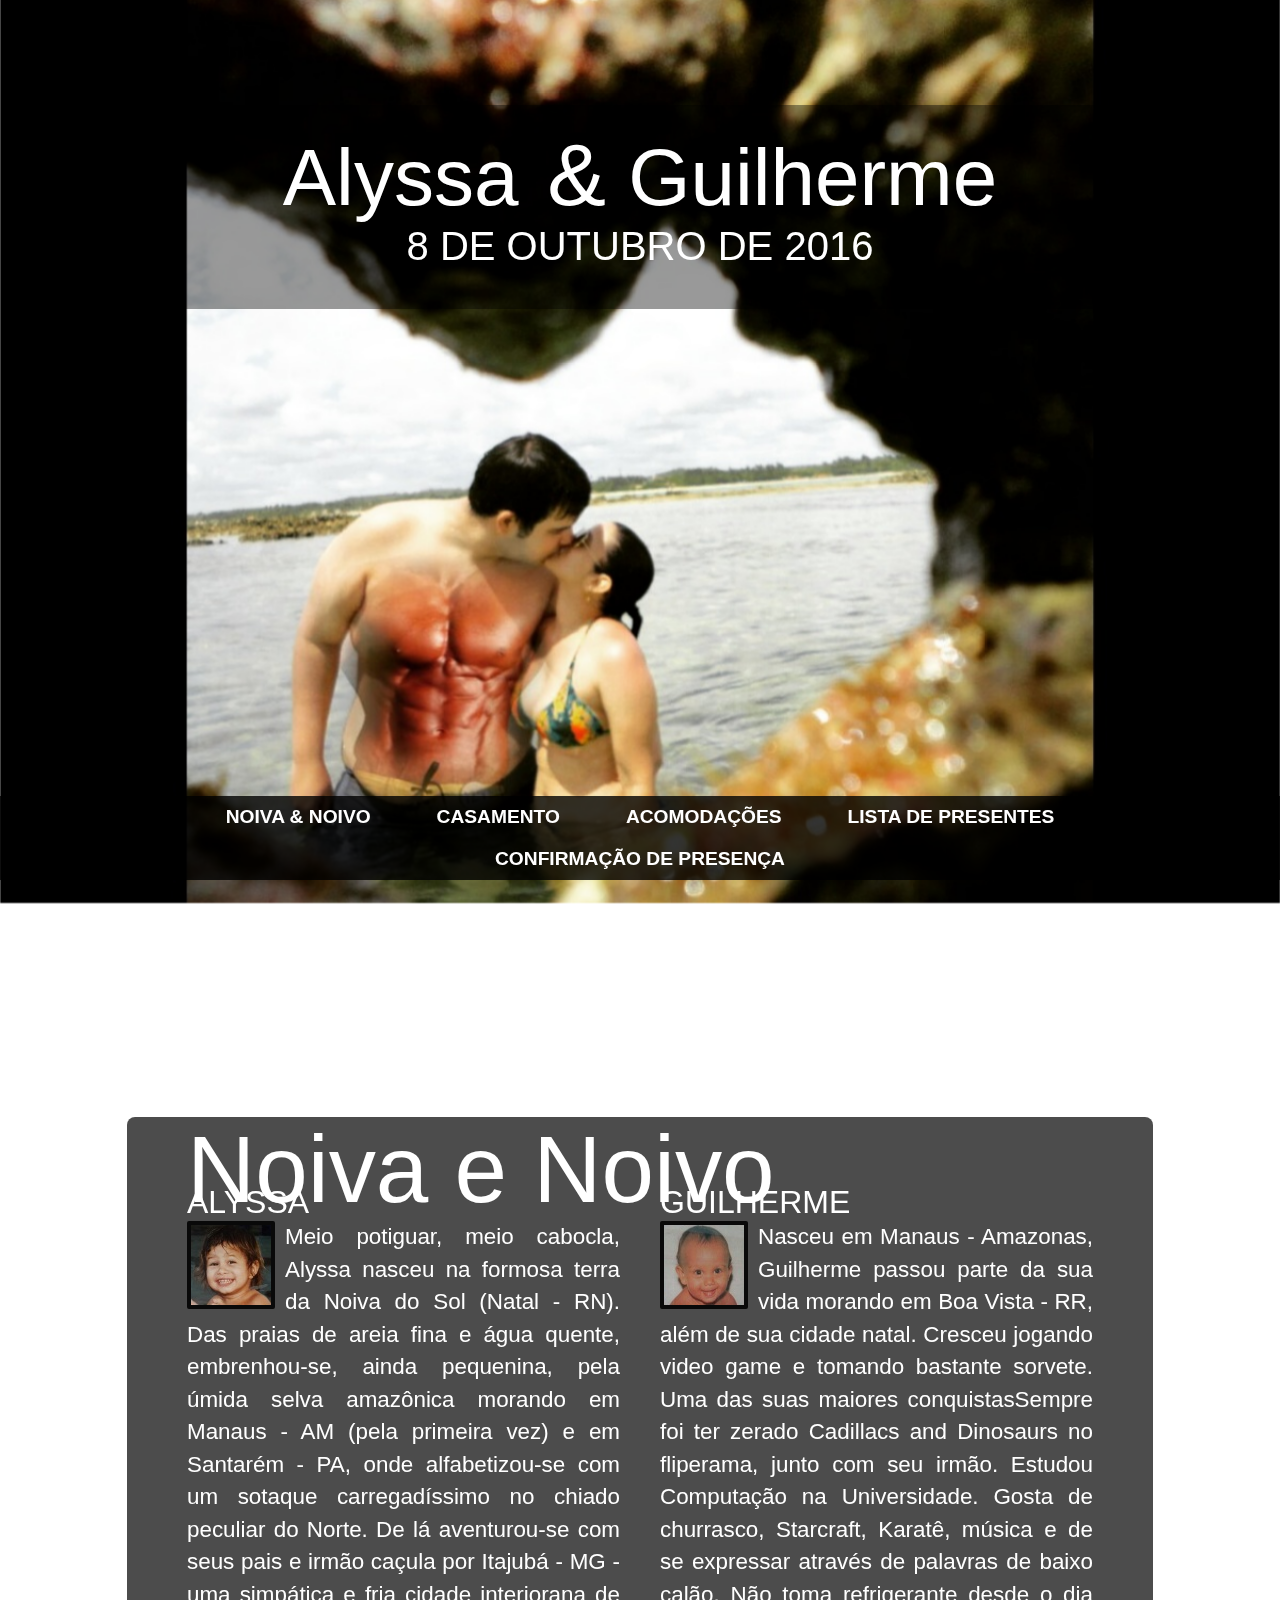
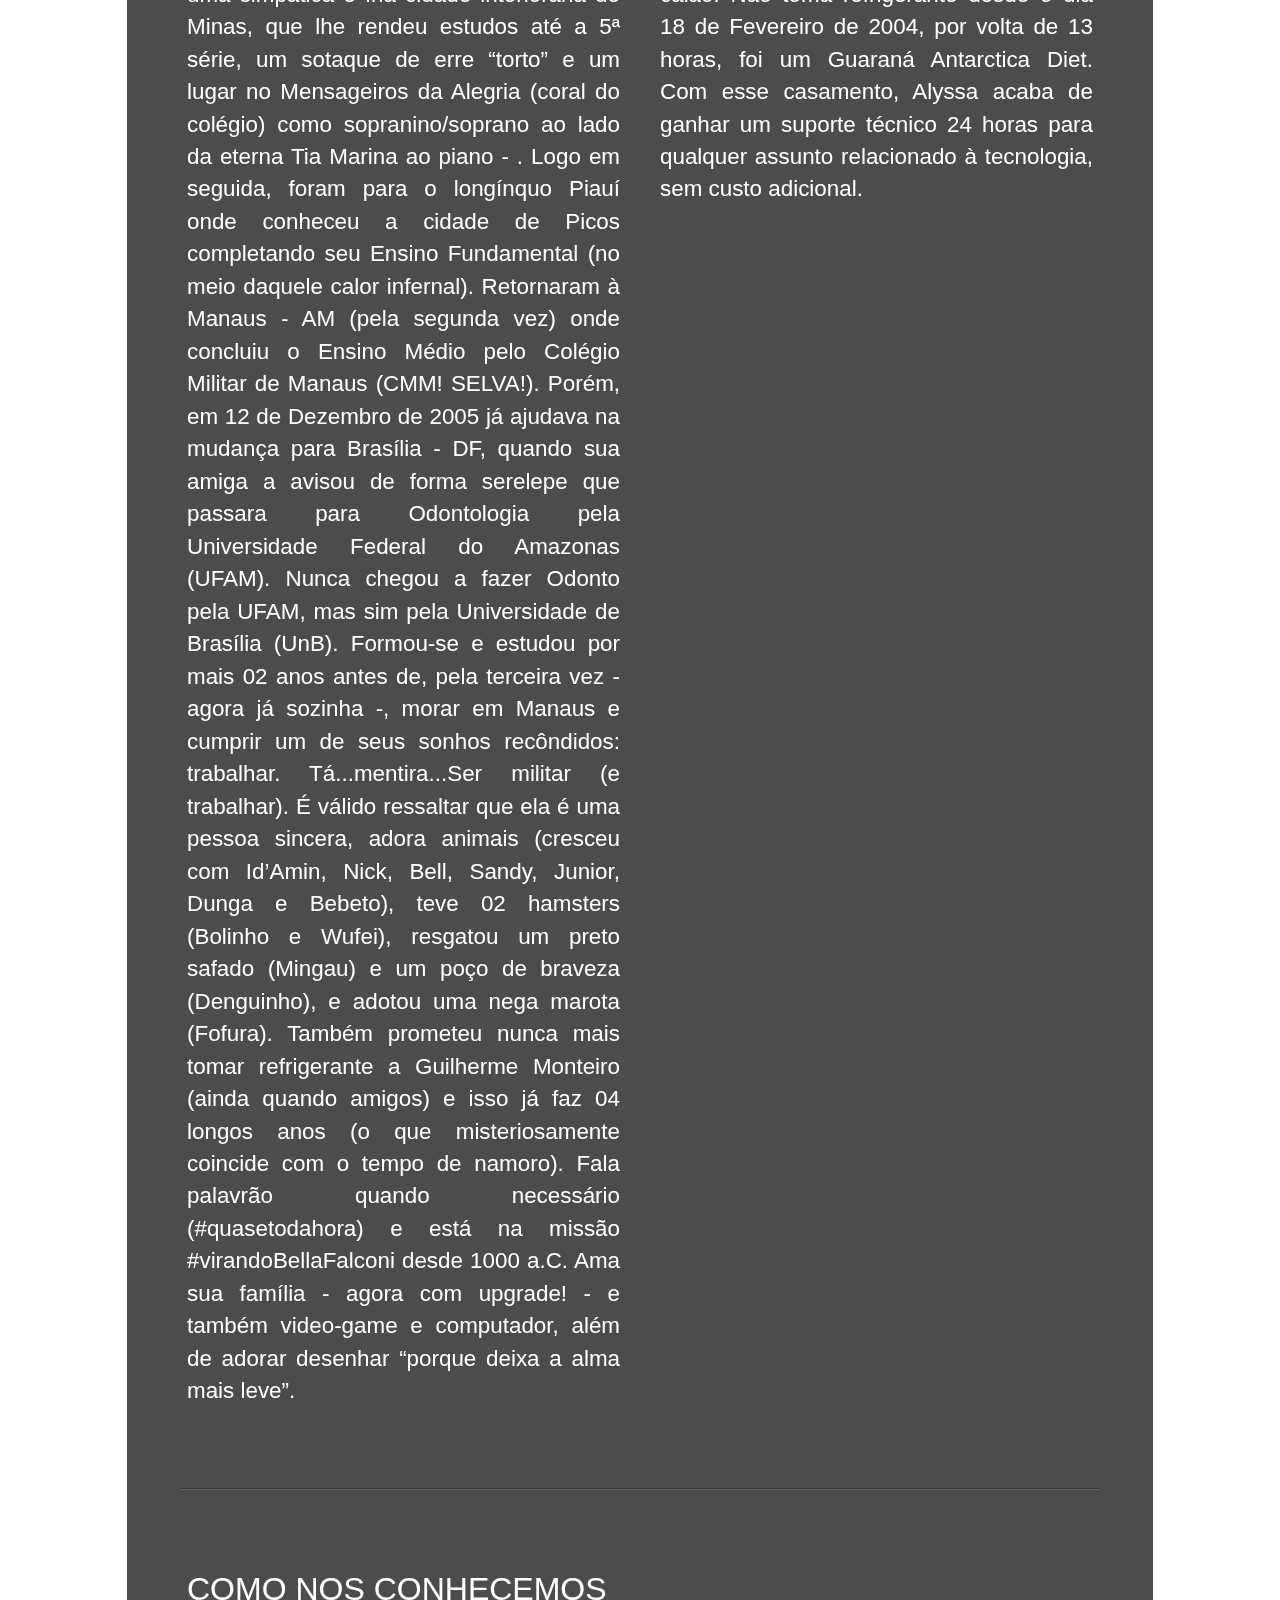
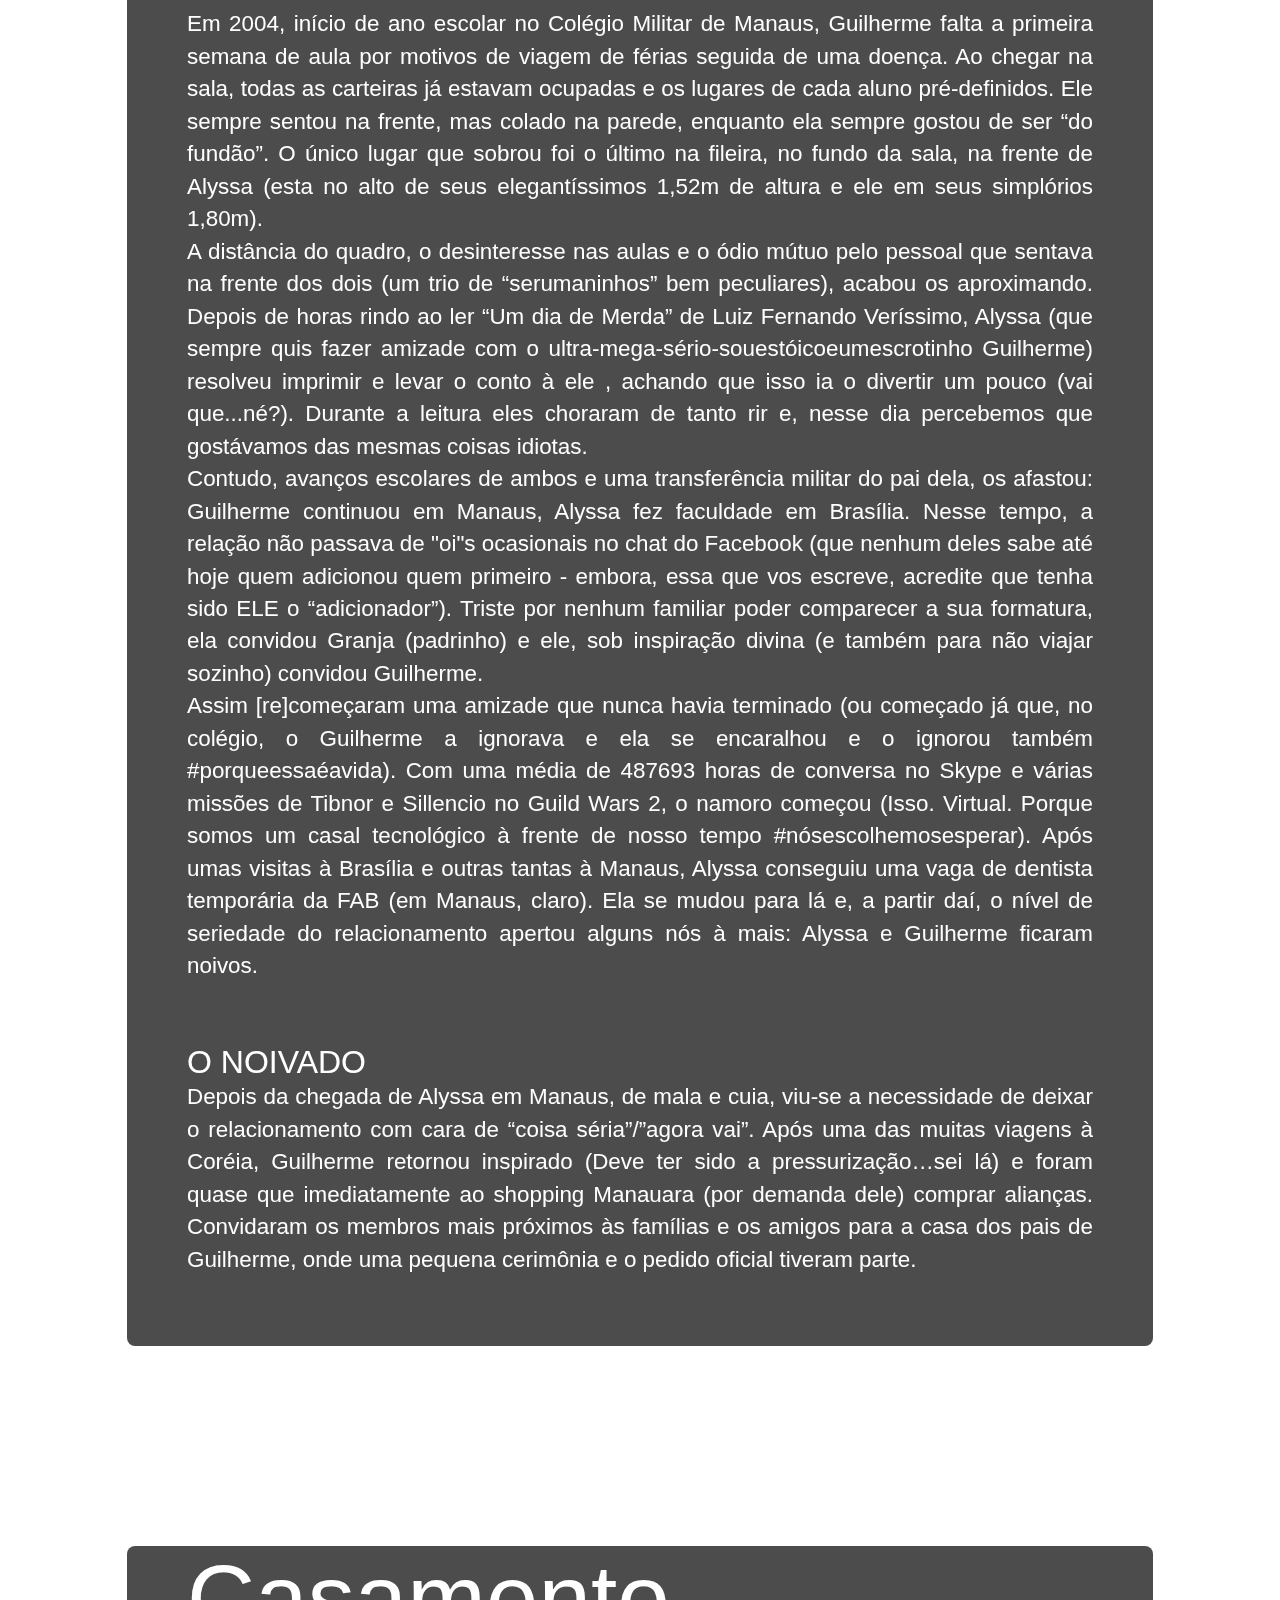
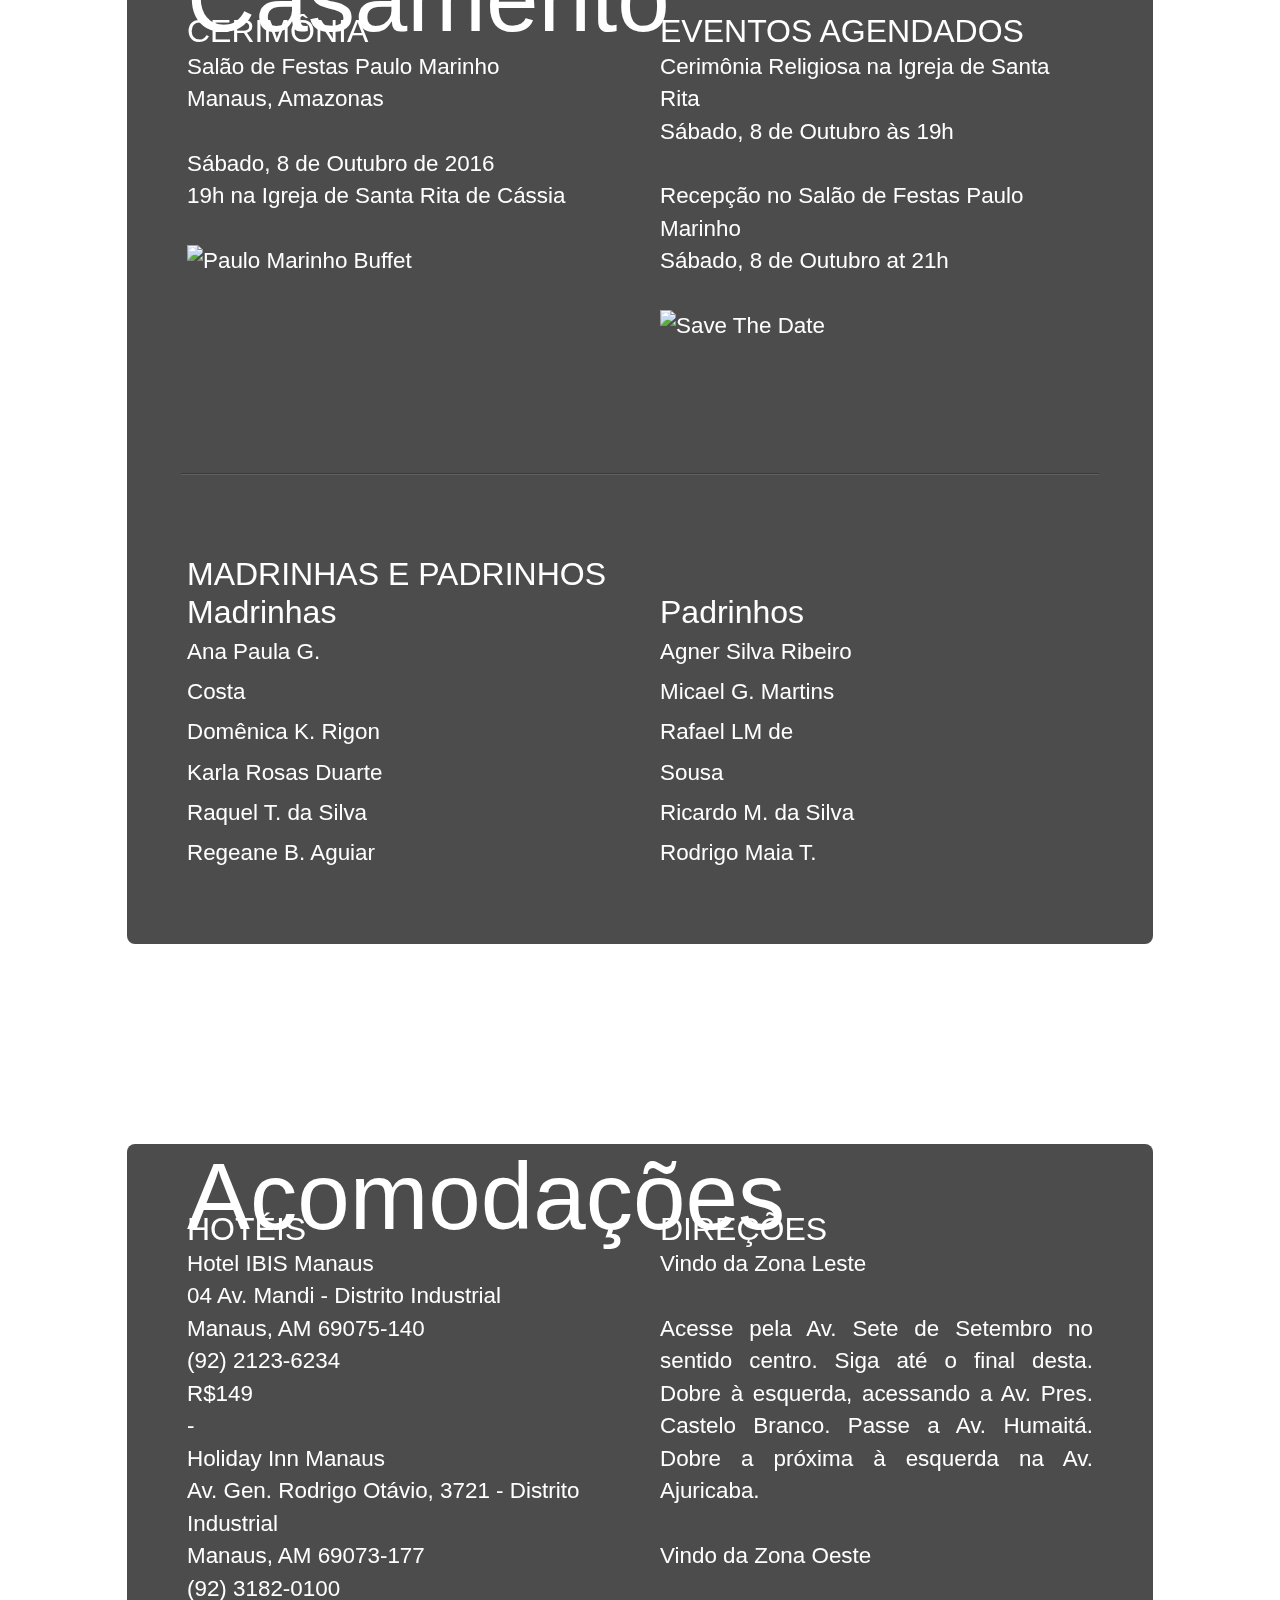
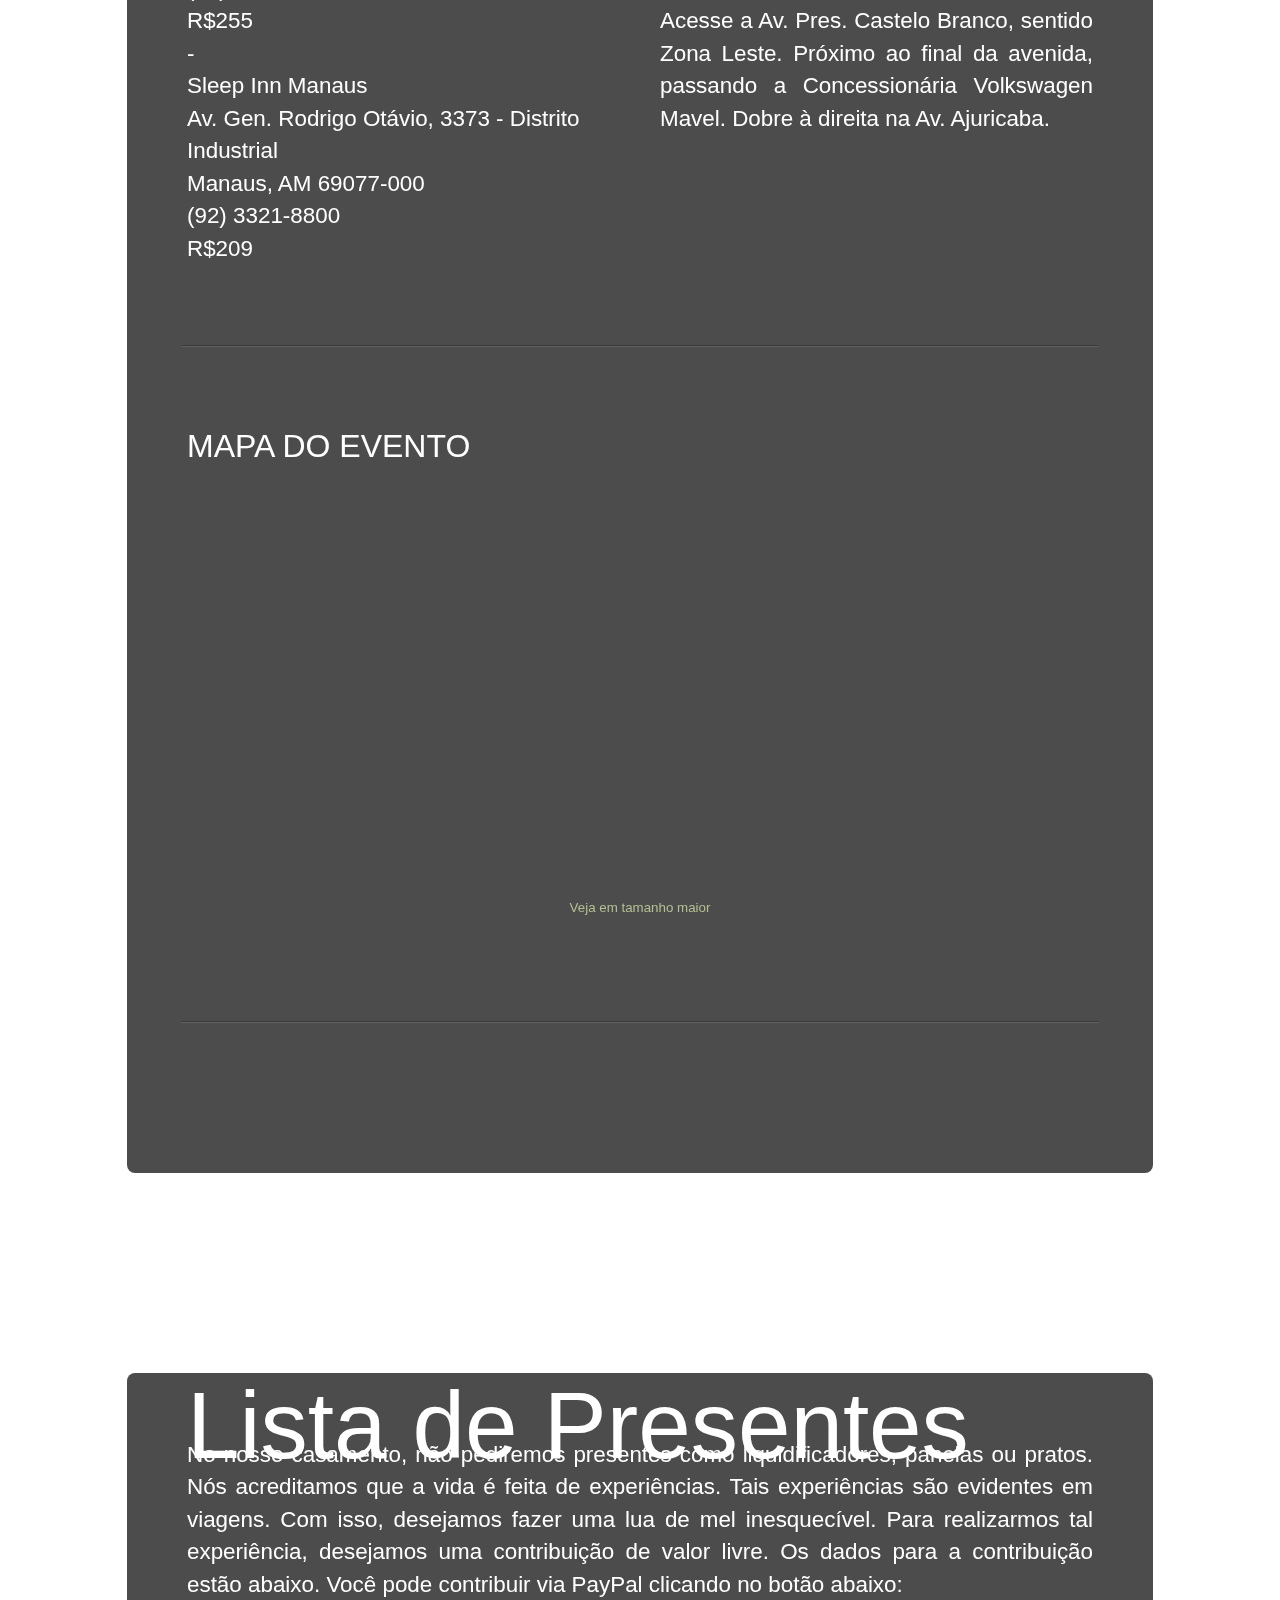
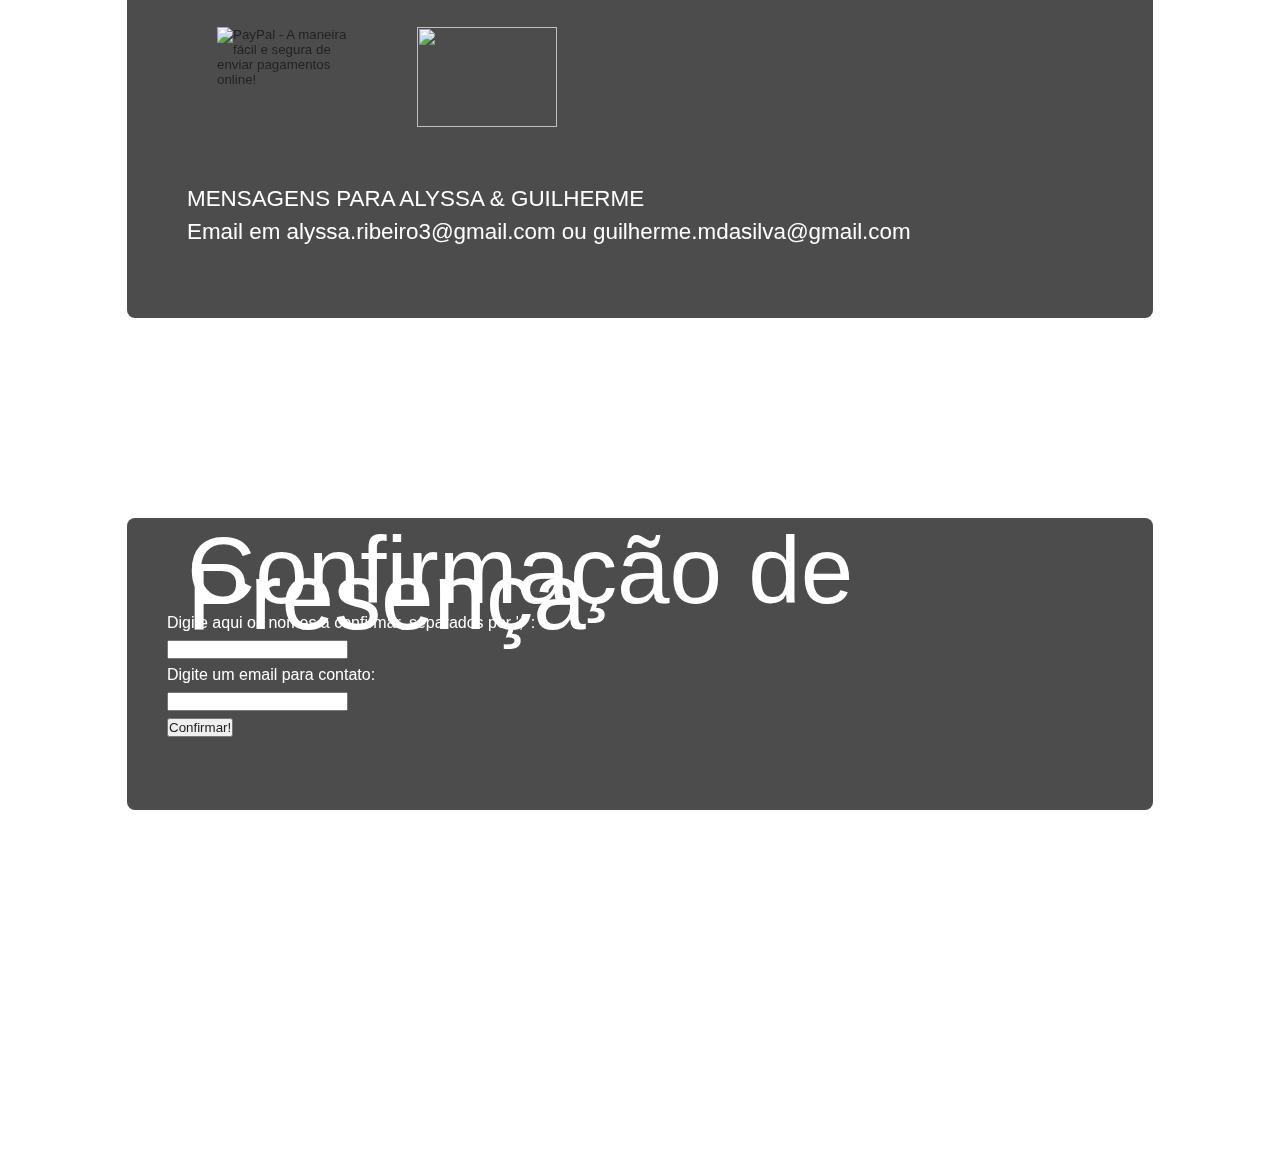
==== index.html @ 38a870f1 "Update index.html" ====
<!DOCTYPE html>
<!--[if lt IE 7]>      <html class="no-js lt-ie9 lt-ie8 lt-ie7"> <![endif]-->
<!--[if IE 7]>         <html class="no-js lt-ie9 lt-ie8"> <![endif]-->
<!--[if IE 8]>         <html class="no-js lt-ie9"> <![endif]-->
<!--[if gt IE 8]><!--> <html class="no-js"> <!--<![endif]-->
    <head>
        <meta charset="utf-8">
        <meta http-equiv="X-UA-Compatible" content="IE=edge,chrome=1">

        <title>Casamento A+G</title>
        <meta name="description" content="Bem-vindo ao site do casamento de Alyssa e Guilherme!">

        <meta name="viewport" content="width=device-width,initial-scale=1.0" />

        <!-- For iPhone 4 with high-resolution Retina display: -->
        <link rel="apple-touch-icon-precomposed" sizes="114x114" href="apple-touch-icon-114x114-precomposed.png">
        <!-- For first-generation iPad: -->
        <link rel="apple-touch-icon-precomposed" sizes="72x72" href="apple-touch-icon-72x72-precomposed.png">
        <!-- For non-Retina iPhone, iPod Touch, and Android 2.1+ devices: -->
        <link rel="apple-touch-icon-precomposed" href="apple-touch-icon-precomposed.png">

        <link rel="shortcut icon" href="favicon.ico?v=1">

        <link rel="stylesheet" href="css/normalize.min.css">
        <link rel="stylesheet" href="css/main-1.6.css">

        <script src="js/vendor/modernizr-2.6.2-respond-1.1.0.min.js"></script>
    </head>
    <body>
        <!--[if lt IE 7]>
            <p class="chromeframe">You are using an <strong>outdated</strong> browser. Please <a href="http://browsehappy.com/">upgrade your browser</a> or <a href="http://www.google.com/chromeframe/?redirect=true">activate Google Chrome Frame</a> to improve your experience.</p>
        <![endif]-->
        
<!--**************************************************************************************************
http://scal.io -- check us out.
   _____               __  _             _   _              ____                   _  _              
  / ____|             / _|| |           | | | |            |  _ \                 | || |             
 | |      _ __  __ _ | |_ | |_  ___   __| | | |__   _   _  | |_) | _ __  __ _   __| || |  ___  _   _ 
 | |     | '__|/ _` ||  _|| __|/ _ \ / _` | | '_ \ | | | | |  _ < | '__|/ _` | / _` || | / _ \| | | |
 | |____ | |  | (_| || |  | |_|  __/| (_| | | |_) || |_| | | |_) || |  | (_| || (_| || ||  __/| |_| |
  \_____||_|   \__,_||_|   \__|\___| \__,_| |_.__/  \__, | |____/ |_|   \__,_| \__,_||_| \___| \__, |
                                                     __/ |                                      __/ |
                                                    |___/                                      |___/ 
http://scal.io -- check us out.
****************************************************************************************************-->

        <div id="bg-image">
            <img src="img/bg-pic.jpg" alt="bg" />
        </div>

        <div id="bg-container">

            <div class="header-container">
                <div id="heading" class="wrapper clearfix">
                    <nav id="nav">
                        <ul>
                            <li><a href="#brideandgroom">NOIVA &amp; NOIVO</a></li>
                            <li><a href="#wedding">CASAMENTO</a></li>
                            <li><a href="#accomodations">ACOMODAÇÕES</a></li>
                            <li><a href="#registry">LISTA DE PRESENTES</a></li>
                            <li><a href="#presenca">CONFIRMAÇÃO DE PRESENÇA</a></li>
                        </ul>

                    </nav>
                </div>
            </div>

            <div class="main-container">
                <div class="main wrapper clearfix">

                    <header>
                        <div id="introtext">
                            <span class="head-brad">Alyssa</span>
                            <span class="head-brad">&nbsp;
                                <span class="amp">&amp;</span> 
                                Guilherme
                            </span>
                            <div class="date">8 DE OUTUBRO DE 2016</div>
                        </div>

                        <!-- <div class="learnmore" style="background-color: red; padding: 30px 0 30px 0; font-size: 22px;">
                            Learn more about Bradley's mobile &amp; web design/development creations at &nbsp;&nbsp;<a href="http://scal.io" target="_blank"><strong>http://scal.io</strong></a>
                        </div> -->
                    </header>

                    <div class="clearfix"></div>

                    <section id="brideandgroom" class="clearfix">

                        <h1>Noiva e Noivo</h1>
                                
                        <div class="column left">

                            <h2>ALYSSA</h2>
                            <p align="justify">
                                <img src="img/sarahThumb.jpg" class="thumb" alt="Sarah" />
                                Meio potiguar, meio cabocla, Alyssa nasceu na formosa terra da Noiva do Sol (Natal - RN). Das praias de areia fina e água quente, embrenhou-se, ainda pequenina, pela úmida selva amazônica morando em Manaus - AM (pela primeira vez) e em Santarém - PA, onde alfabetizou-se com um sotaque carregadíssimo no chiado peculiar do Norte. De lá aventurou-se com seus pais e irmão caçula por Itajubá - MG -  uma simpática e fria cidade interiorana de Minas, que lhe rendeu estudos até a 5ª série, um sotaque de erre “torto” e um lugar no Mensageiros da Alegria (coral do colégio) como sopranino/soprano ao lado da eterna Tia Marina ao piano - . Logo em seguida, foram para o longínquo Piauí onde conheceu a cidade de Picos completando seu Ensino Fundamental (no meio daquele calor infernal). Retornaram à Manaus - AM (pela segunda vez) onde concluiu o Ensino Médio pelo Colégio Militar de Manaus (CMM! SELVA!). Porém, em 12 de Dezembro de 2005 já ajudava na mudança para Brasília - DF, quando sua amiga a avisou de forma serelepe que passara para Odontologia pela Universidade Federal do Amazonas (UFAM). Nunca chegou a fazer Odonto pela UFAM, mas sim pela Universidade de Brasília (UnB). Formou-se e estudou por mais 02 anos antes de, pela terceira vez - agora já sozinha -, morar em Manaus e cumprir um de seus sonhos recôndidos: trabalhar. Tá...mentira...Ser militar (e trabalhar). É válido ressaltar que ela é uma pessoa sincera, adora animais (cresceu com Id’Amin, Nick, Bell, Sandy, Junior, Dunga e Bebeto), teve 02 hamsters (Bolinho e Wufei), resgatou um preto safado (Mingau) e um poço de braveza (Denguinho), e adotou uma nega marota (Fofura). Também prometeu nunca mais tomar refrigerante a Guilherme Monteiro (ainda quando amigos) e isso já faz 04 longos anos (o que misteriosamente coincide com o tempo de namoro). Fala palavrão quando necessário (#quasetodahora) e está na missão #virandoBellaFalconi desde 1000 a.C. Ama sua família - agora com upgrade! - e também video-game e computador, além de adorar desenhar “porque deixa a alma mais leve”.</p>

                        </div><!--end column-->
                        <div class="column right">

                            <h2>GUILHERME</h2>
                            <p align="justify">
                                <img src="img/bradThumb.jpg" class="thumb" alt="Brad" />
                                Nasceu em Manaus - Amazonas, Guilherme passou parte da sua vida morando em Boa Vista - RR, além de sua cidade natal. Cresceu jogando video game e tomando bastante sorvete. Uma das suas maiores conquistasSempre foi ter zerado Cadillacs and Dinosaurs no fliperama, junto com seu irmão. Estudou Computação na Universidade. Gosta de churrasco, Starcraft, Karatê, música e de se expressar através de palavras de baixo calão. Não toma refrigerante desde o dia 18 de Fevereiro de 2004, por volta de 13 horas, foi um Guaraná Antarctica Diet. Com esse casamento, Alyssa acaba de ganhar um suporte técnico 24 horas para qualquer assunto relacionado à tecnologia, sem custo adicional.</p>

                        </div><!--end column-->

                        <div class="clearfix"></div>

                        <div class="column full">
                            <div class="hr-t"></div>
                            <div class="hr-b"></div>
                        </div>

                        <div class="column full">

                            <h2>COMO NOS CONHECEMOS</h2>
                    <p align="justify">Em 2004, início de ano escolar no Colégio Militar de Manaus, Guilherme falta a primeira semana de aula por motivos de viagem de férias seguida de uma doença. Ao chegar na sala, todas as carteiras já estavam ocupadas e os lugares de cada aluno pré-definidos. Ele sempre sentou na frente, mas colado na parede, enquanto ela sempre gostou de ser “do fundão”. O único lugar que sobrou foi o último na fileira, no fundo da sala, na frente de Alyssa (esta no alto de seus elegantíssimos 1,52m de altura e ele em seus simplórios 1,80m). </p><p align="justify">A distância do quadro, o desinteresse nas aulas e o ódio mútuo pelo pessoal que sentava na frente dos dois (um trio de “serumaninhos” bem peculiares), acabou os aproximando. Depois de horas rindo ao ler “Um dia de Merda” de Luiz Fernando Veríssimo, Alyssa (que sempre quis fazer amizade com o ultra-mega-sério-souestóicoeumescrotinho Guilherme) resolveu imprimir e levar o conto à ele , achando que isso ia o divertir um pouco (vai que...né?). Durante a leitura eles choraram de tanto rir e, nesse dia percebemos que gostávamos das mesmas coisas idiotas. </p><p align="justify">Contudo, avanços escolares de ambos e uma transferência militar do pai dela, os afastou: Guilherme continuou em Manaus, Alyssa fez faculdade em Brasília. Nesse tempo, a relação não passava de "oi"s ocasionais no chat do Facebook (que nenhum deles sabe até hoje quem adicionou quem primeiro - embora, essa que vos escreve, acredite que tenha sido ELE o “adicionador”). Triste por nenhum familiar poder comparecer a sua formatura, ela convidou Granja (padrinho) e ele, sob inspiração divina (e também para não viajar sozinho) convidou Guilherme. </p><p align="justify">Assim [re]começaram uma amizade que nunca havia terminado (ou começado já que, no colégio, o Guilherme a ignorava e ela se encaralhou e o ignorou também #porqueessaéavida). Com uma média de 487693 horas de conversa no Skype e várias missões de Tibnor e Sillencio no Guild Wars 2, o namoro começou (Isso. Virtual. Porque somos um casal tecnológico à frente de nosso tempo #nósescolhemosesperar). Após umas visitas à Brasília e outras tantas à Manaus, Alyssa conseguiu uma vaga de dentista temporária da FAB (em Manaus, claro). Ela se mudou para lá e, a partir daí, o nível de seriedade do relacionamento apertou alguns nós à mais: Alyssa e Guilherme ficaram noivos.</p>

                        </div><!--end column-->

                        <div class="column full">
                             
                            <figure class="responsive-image proposal" data-media="img/onknee-alygui-large25.jpg" data-media480="img/onknee-alygui-large25.jpg" data-media768="img/onknee-alygui-large25.jpg" data-media1140="img/onknee-alygui-large50.jpg" title="Guilherme Propondo a Alyssa">
                                <noscript>
                                    <img src="img/onknee-alygui-large50.jpg" alt="Guilherme Propondo a Alyssa" style="width: 50%; height: 50%" />
                                </noscript>
                            </figure>

                            <h2>O NOIVADO</h2>
                            <p align="justify">Depois da chegada de Alyssa em Manaus, de mala e cuia, viu-se a necessidade de deixar o relacionamento com cara de “coisa séria”/”agora vai”. Após uma das muitas viagens à Coréia, Guilherme retornou inspirado (Deve ter sido a pressurização…sei lá) e foram quase que imediatamente ao shopping Manauara (por demanda dele) comprar alianças. Convidaram os membros mais próximos às famílias e os amigos para a casa dos pais de Guilherme, onde uma pequena cerimônia e o pedido oficial tiveram parte.</p>
                                                        
                        </div><!--end column-->

                    </section>

                    <section id="wedding" class="clearfix">

                        <h1>Casamento</h1>

                        <div class="column left">
                            <h2>CERIMÔNIA</h2>
                            <p>
                                Salão de Festas Paulo Marinho <br />
                                Manaus, Amazonas <br /><br />
                                Sábado, 8 de Outubro de 2016 <br />
                                19h na Igreja de Santa Rita de Cássia <br /><br />

                                <img src="img/paulomarinhologo-large.png" class="theinn" alt="Paulo Marinho Buffet" />
                            </p>
                            


                        </div><!--end column--> 
                        <div class="column right">
                            <h2>EVENTOS AGENDADOS</h2>
                            <p>
                                Cerimônia Religiosa na Igreja de Santa Rita <br />
                                Sábado, 8 de Outubro às 19h<br /><br />
                                Recepção no Salão de Festas Paulo Marinho <br />
                                Sábado, 8 de Outubro at 21h<br /><br />
                                
                                <img src="img/save-the-date.jpg" class="savethedate" alt="Save The Date" />
                            </p>
                        </div><!--end column--> 

                        <div class="clearfix"></div>

                        <div class="column full">
                            <div class="hr-t"></div>
                            <div class="hr-b"></div>
                        </div>

                        <h2>MADRINHAS E PADRINHOS</h2>

                        <div class="column left bp">
                            
                            <h2>Madrinhas </h2>
                            <div class="column left">
                                <p>
                                Ana Paula G. Costa<br />
                                Domênica K. Rigon<br />
                                Karla Rosas Duarte<br />
                                Raquel T. da Silva<br />
                                Regeane B. Aguiar<br />
                                </p>
                            </div>
                            <div class="column right">
                                <p>
                                </p>
                            </div>

                        </div><!--end column--> 
                        <div class="column right bp">

                            <h2>Padrinhos</h2> 
                            <div class="column left">
                                <p>
                                Agner Silva Ribeiro<br />
                                Micael G. Martins<br />
                                Rafael LM de Sousa<br />
                                Ricardo M. da Silva<br />
                                Rodrigo Maia T.<br />
                                </p>
                            </div>
                            <div class="column right">
                                <p>
                                </p>
                            </div>

                        </div><!--end column-->           
                    </section>

                    <section id="accomodations" class="clearfix">

                        <h1>Acomodações</h1>

                        <div class="column left">

                            <h2>HOTÉIS</h2>
                            <p>
                                Hotel IBIS Manaus <br />
                                04 Av. Mandi - Distrito Industrial <br />
                                Manaus, AM 69075-140 <br />
                                <a href="tel:92-2123-6234">(92) 2123-6234</a> <br />
                                R$149 <br />
                                - <br />
                                Holiday Inn Manaus <br />
                                Av. Gen. Rodrigo Otávio, 3721 - Distrito Industrial <br />
                                Manaus, AM 69073-177 <br />
                                <a href="tel:92-3182-0100">(92) 3182-0100</a> <br />
                                R$255 <br />
                                - <br />
                                Sleep Inn Manaus <br />
                                Av. Gen. Rodrigo Otávio, 3373 - Distrito Industrial <br />
                                Manaus, AM 69077-000 <br />
                                <a href="tel:92-3321-8800">(92) 3321-8800</a> <br />
                                R$209 <br />
                            </p>
                        </div><!--end column-->

                        <div class="column right">
                            <h2>DIREÇÕES</h2>
                            <p align="justify">
                                Vindo da Zona Leste <br /><br />
                               
                                Acesse pela Av. Sete de Setembro no sentido centro. Siga até o final desta. Dobre à esquerda, acessando a Av. Pres. Castelo Branco. Passe a Av. Humaitá. Dobre a próxima à esquerda na Av. Ajuricaba.
                                <br /><br />

                                Vindo da Zona Oeste <br /><br />
                               
                                Acesse a Av. Pres. Castelo Branco, sentido Zona Leste. Próximo ao final da avenida, passando a Concessionária Volkswagen Mavel. Dobre à direita na Av. Ajuricaba.
                                <br />
                            </p>
                            
                        </div><!--end column-->

                        <div class="clearfix"></div>

                        <div class="column full">
                            <div class="hr-t"></div>
                            <div class="hr-b"></div>
                        </div>

                        <div class="column full">

                            <h2>MAPA DO EVENTO</h2>

                            <div id="gmap">
                                <iframe src="https://www.google.com/maps/embed?pb=!1m18!1m12!1m3!1d3983.854986609381!2d-60.01107008591123!3d-3.1329952413102933!2m3!1f0!2f0!3f0!3m2!1i1024!2i768!4f13.1!3m3!1m2!1s0x926c0571574046b3%3A0x6b50fe6af5ca0e46!2sBuffet+Paulo+Marinho!5e0!3m2!1sen!2sbr!4v1469806841287" width="600" height="450" frameborder="0" style="border:0" allowfullscreen></iframe>
                                <br />
                                <small><a href="https://www.google.com/maps/embed?pb=!1m18!1m12!1m3!1d3983.854986609381!2d-60.01107008591123!3d-3.1329952413102933!2m3!1f0!2f0!3f0!3m2!1i1024!2i768!4f13.1!3m3!1m2!1s0x926c0571574046b3%3A0x6b50fe6af5ca0e46!2sBuffet+Paulo+Marinho!5e0!3m2!1sen!2sbr!4v1469806841287;output=embed" target="_blank">Veja em tamanho maior</a></small>
                            </div>
                        </div>

                        <div class="clearfix"></div>

                        <div class="column full">
                            <div class="hr-t"></div>
                            <div class="hr-b"></div>
                        </div>

                        <div class="column full">
                            <!--<h2>ABOUT RANCHO SANTA FE</h2>
                            <p>
                                Choose to relax and soak up the California sunshine at the resort's pool, or meander across the street to explore the boutiques, jewelry stores, restaurants and antique shops at The Village of Rancho Santa Fe (fondly referred to as "The Village" by the residents).  A friday morning tee time will be arranged for those who are interested, at Rancho Santa Fe Golf Club- a private, 18-hole championship golf course considered one of the Top 20 Best Golf Courses in California.
                            </p>-->
                        </div><!--end column-->
            
                        <div class="column full">
                            <!--<h2>HISTORY OF THE INN</h2>
                            <p>
                                Ninety years ago, construction began on La Morada (“dwelling” in Spanish), the first building in what would become Rancho Santa Fe. Now known as The Inn at Rancho Santa Fe, “The Inn” to locals, it was then a guesthouse for prospective land buyers, a place to “put them up” while they looked at lots owned by the Santa Fe Land Improvement Company. The company, a subsidiary of the Santa Fe Railway, had bought up parcels, planting eucalyptus trees for railroad spikes. But as history has so often shown, not everything goes according to plan. The wood, the company discovered, was too soft to hold the spikes. It was on to plan B.
                            </p>
                            <p>
                                That plan turned out to be fortuitous. It led to the master-planned community of Rancho Santa Fe, designed by Lilian Rice, a National City-born architect and U.C. Berkeley graduate, who would earn acclaim for her signature Spanish Colonial Revival style. Rice designed the village’s key commercial and residential buildings, many now considered so historically significant that they are listed on the National Register of Historic Places.
                            </p>
                            <p>
                                Throughout the decades The Inn has been a favorite destination for many years of famous and influential people.  In 1932, singer-actor Bing Crosby purchased one of Juan Osuna’s original adobes with 50 acres, and hired Lilian Rice as his architect. Legendary architect Frank Lloyd Wright was married in the parlor of the Inn in 1928.   
                            </p>
                            <p>
                                Just as the architecture of the missions tells a story about the history of California, so does Lilian Rice’s legendary design of The Inn. It is a perfect representation of old California charm and Rice's belief that true beauty lies in simplicity rather than ornateness. The Inn is a perfect reflection of Rice's dream - a place where time stands still amidst the simplistic, natural beauty that is Rancho Santa Fe.  &nbsp;&nbsp;
                                
                                Go <a href="http://www.theinnatrsf.com/press_media/" target="_blank">here</a> and <a href="http://ranchandcoast.com/DETOUR/27/destinations/4506/THEN-NOW-INN-AT-RANCHO-SANTA-FE/IMAGE/10526/" target="_blank">here</a> for more information.

                            </p>-->
                        </div><!--end column-->

                    </section>

                    <section id="registry" class="clearfix">

                        <h1>Lista de Presentes</h1>

                        <div class="column full">
                        
                            <p align="justify">No nosso casamento, não pediremos presentes como liquidificadores, panelas ou pratos. Nós acreditamos que a vida é feita de experiências. Tais experiências são evidentes em viagens. Com isso, desejamos fazer uma lua de mel inesquecível. Para realizarmos tal experiência, desejamos uma contribuição de valor livre. Os dados para a contribuição estão abaixo. Você pode contribuir via PayPal clicando no botão abaixo:</p>  
                            <br />
                            <form action="https://www.paypal.com/cgi-bin/webscr" method="post" target="_top">
                            <input type="hidden" name="cmd" value="_s-xclick">
                            <input type="hidden" name="hosted_button_id" value="XRYLAZ9E7HCGL">
                            <input type="image" class="thumbutton" src="https://www.paypalobjects.com/pt_BR/BR/i/btn/btn_donateCC_LG.gif" border="0" name="submit" alt="PayPal - A maneira fácil e segura de enviar pagamentos online!">
                            <img alt="" border="0" src="https://www.paypalobjects.com/pt_BR/i/scr/pixel.gif" width="1" height="1" class="thumbutton">
                            </form>
                            <br /><br /><br /><br /><br /><br />
                            <p>
                            MENSAGENS PARA ALYSSA &amp; GUILHERME <br />
                            Email em alyssa.ribeiro3@gmail.com ou guilherme.mdasilva@gmail.com <br />
                            </p>
                            
                        </div><!--end column-->
               
                    </section>
                    
                    <section id="presenca" class="clearfix">
                        <h1>Confirmação de Presença</h1>
                        
                        <div class="column left">
                            <p>
                                <form action="_top">
                                    Digite aqui os nomes a confirmar, separados por ';' :<br />
                                    <input type="text" name="fullname" value=""><br />
                                    Digite um email para contato:<br />
                                    <input type="email" name="email"><br />
                                    <input type="submit" onclick="alert('Confirmado!')" value="Confirmar!">
                                </form>
                            </p>
                        </div><!--end column-->
                    </section>

                    <div style="height: 300px"></div>

                </div> <!-- #main -->
            </div> <!-- #main-container -->
        </div> <!-- #bg-container -->

        <script src="js/main-1.6.js"></script>

        <script>
          var _gaq = _gaq || [];
          _gaq.push(['_setAccount', 'UA-XXXXXXX-XX']);
          _gaq.push(['_trackPageview']);

          (function() {
            var ga = document.createElement('script'); ga.type = 'text/javascript'; ga.async = true;
            ga.src = ('https:' == document.location.protocol ? 'https://ssl' : 'http://www') + '.google-analytics.com/ga.js';
            var s = document.getElementsByTagName('script')[0]; s.parentNode.insertBefore(ga, s);
          })();
        </script>
    </body>
</html>
---- css/main-1.6.css ----
/** embedded font double rendering issue fix -- https://css-tricks.com/forums/discussion/10449/weird-mobile-safari-font-face-problem-font-doubled-and-offset-to-the-left-/p1 **/
h1, h2, h3, h4, h5, h6 { /*reset for mobile browsers */
    font-weight: normal;
}

/* ==========================================================================
   HTML5 Boilerplate styles - h5bp.com (generated via initializr.com)
   ========================================================================== */

html,
button,
input,
select,
textarea {
    color: #222;
}

body {
    font-size: 1em;
    line-height: 1.4;
}

::-moz-selection {
    background: #b3d4fc;
    text-shadow: none;
}

::selection {
    background: #b3d4fc;
    text-shadow: none;
}
a {
    color: #b1bf92;
    text-decoration: none;
}
hr {
    display: block;
    height: 1px;
    border: 0;
    border-top: 1px solid #ccc;
    margin: 1em 0;
    padding: 0;
}

img {
    vertical-align: middle;
}

fieldset {
    border: 0;
    margin: 0;
    padding: 0;
}

textarea {
    resize: vertical;
}

.chromeframe {
    margin: 0.2em 0;
    background: #ccc;
    color: #000;
    padding: 0.2em 0;
}


/* ===== Initializr Styles ==================================================
   Author: Bradley Greenwood
   ========================================================================== */

body {
    font: 16px/26px Helvetica, Helvetica Neue, Arial;
}

.wrapper {
    height: 100%;
    position: relative;
    width: 90%;
    margin: 0 5%;
}


/* =============================================================================
   GOOGLE MAPS
   ========================================================================== */
#gmap {
    text-align: center;
    margin: 20px auto 20px auto;
}

#gmap iframe {
    width: 93%;
    height: 200px;

    border: 10px solid #090909;

    -ms-border-radius: 8px;
    -o-border-radius: 8px;
    -moz-border-radius: 8px;
    -webkit-border-radius: 8px;
    border-radius: 8px;
}

#gmap small a,
#gmap small a:active,
#gmap small a:visited {
    color: #b1bf92;
    text-decoration: none;
    outline: none;
}

#gmap small a:hover {
    color: #b1bf92;
    text-decoration: underline;
    outline: none;
}

/* ===================
    Theme
   =================== */

.header-container {
    position:absolute;
    bottom:20px;
    width: 100%;
    background: black;
    z-index: 10;
    /* Fallback for web browsers that doesn't support RGBa */
    background: rgb(0, 0, 0);
    /* RGBa with 0.9 opacity */
    background: rgba(0, 0, 0, 0.8);
    /* For IE 5.5 - 7*/
    filter:progid:DXImageTransform.Microsoft.gradient(startColorstr=#CC000000, endColorstr=#CC000000);
    /* For IE 8*/
    -ms-filter: "progid:DXImageTransform.Microsoft.gradient(startColorstr=#CC000000, endColorstr=#CC000000)";
}

.title {
    color: black;
}
#introtext {
    display: block;
    padding: 10px 0 10px 0;
    margin-bottom: 300px;
    background: black;

    -ms-border-radius: 8px;
    -o-border-radius: 8px;
    -moz-border-radius: 8px;
    -webkit-border-radius: 8px;
    border-radius: 8px;

    /* Fallback for web browsers that doesn't support RGBa */
    background: rgb(0, 0, 0);
    /* RGBa with 0.7 opacity */
    background: rgba(0, 0, 0, 0.4);
    /* For IE 5.5 - 7*/
    filter:progid:DXImageTransform.Microsoft.gradient(startColorstr=#B2000000, endColorstr=#B2000000);
    /* For IE 8*/
    -ms-filter: "progid:DXImageTransform.Microsoft.gradient(startColorstr=#B2000000, endColorstr=#B2000000)";
}

#introtext .head-sarah {
    font-family: "EdwardianScrAltITCTT", "Helvetica Neue", Helvetica, Arial, "Lucida Grande", sans-serif;
    font-size: 5em;
    line-height: 100%;
}
#introtext .amp {
    position: relative;
    top: 19px;
    margin-left: -10px;
    font-size: 0.7em;
}
#introtext .head-brad {
    font-family: "futura_ltbook", "Helvetica Neue", Helvetica, Arial, "Lucida Grande", sans-serif;
    font-size: 2em;
    line-height: 100%;
}
#introtext .date {
    margin-top: 10px;
    font-family: "futura_ltbook", "Helvetica Neue", Helvetica, Arial, "Lucida Grande", sans-serif;
    font-size: 1em;
}

/* ==============
    MOBILE: Menu
   ============== */

nav {
    z-index: 42;
}

nav ul {
    font-family:"futura_ltbook",Arial,sans-serif;
    font-weight: normal;
    margin: 0;
    padding: 0;
}

nav a {
    display: block;
    margin-bottom: 10px;
    padding: 5px 0;
    text-align: center;
    text-decoration: none;
    font-weight: bold;
    color: white;
    background: transparent;
    white-space: nowrap;
    outline: none;
}

nav li a:hover {
    color: #fff;
    background: #b1bf92;
    text-decoration: none;
    outline: none;
}
nav li a.selected {
    color: #fff;
    background: #b1bf92;
    text-decoration: none;
    outline: none;
}

/** firefox remove outline **/
nav ul li a:focus {outline:none;}
nav ul li a::-moz-focus-inner {border:0;}



/* ==============
    MOBILE: Main
   ============== */

.main {
    padding: 5% 0;
}
.main header {
    float: left;
    width: 80%;
}

/* ==========================================================================
   Brad's custom styles
   ========================================================================== */
* { margin: 0; padding: 0; }
html {

}

body {
    font-family: "futura_ltbook", "HelveticaNeueLTStdRegular","HelveticaNeue", "Helvetica Neue", "Helvetica", "Arial", sans-serif;
    color: #fff;
    text-align: center;

}

#bg-image {
    position: fixed; 
    top: -50%; 
    left: -50%; 
    width: 200%; 
    height: 200%;
}
#bg-image img {
    position: absolute; 
    top: 0; 
    left: 0; 
    right: 0; 
    bottom: 0; 
    margin: auto; 
    min-width: 50%;
    min-height: 50%;
}

#bg-container {

}

section {
    text-align: left;
    padding: 25px;
    background-color: black;
    height: 100%;
    margin-top: 200px;
    color: white;

    -ms-border-radius: 8px;
    -o-border-radius: 8px;
    -moz-border-radius: 8px;
    -webkit-border-radius: 8px;
    border-radius: 8px;

    /* Fallback for web browsers that doesn't support RGBa */
    background: rgb(0, 0, 0);
    /* RGBa with 0.7 opacity */
    background: rgba(0, 0, 0, 0.7);
    /* For IE 5.5 - 7*/
    filter:progid:DXImageTransform.Microsoft.gradient(startColorstr=#B2000000, endColorstr=#B2000000);
    /* For IE 8*/
    -ms-filter: "progid:DXImageTransform.Microsoft.gradient(startColorstr=#B2000000, endColorstr=#B2000000)";
}

section h1 {

    font-family: "EdwardianScrAltITCTT", "Helvetica Neue", Helvetica, Arial, "Lucida Grande", sans-serif;
    font-size: 2.6em;

}
section h2 {
    font-size: 1.1em;
    line-height: 120%;
    padding: 0 0px;
}

.column {
    float: none;
    width: 100%;
    padding: 0;
    margin: 0;
}
.column p {
    font-size: 1em;
    line-height: 145%;
    padding: 0;
}

/* ==========================================================================
   Media Queries
   ========================================================================== */

@media only screen and (min-width: 480px) {

/* ====================
    INTERMEDIATE: Menu
   ==================== */

    body {
        background-position: 50% 20%;
    }

    /** get the transparent bar on the bottom **/
    .header-container {
        position:absolute;
        bottom:20px;
        width:100%;
        line-height:12px;
    }

    .header-container.sticky {
        position: fixed;
        top: 15px;
        
        animation:thedrop 1s 1;
        -moz-animation:thedrop 1s 1;
        -webkit-animation:thedrop 1s 1;
    }

    #introtext {
        padding: 30px 0 30px 0;
    }

    #introtext .head-sarah {
        font-size: 7em;
    }
    #introtext .amp {
        position: relative;
        top: 29px;
        font-size: 0.9em;
        margin-left: -20px;
    }
    #introtext .head-brad {
        font-size: 3em;
    }
    #introtext .date {
        font-size: 1.1em;
        margin-top: 15px;
        margin-bottom: 20px;
    }
    nav {
        display: block;
    }

    nav ul {
        text-align: center;
        margin: auto;
        padding: 0;
        text-align: center;
    }
    nav ul li {
        display: inline;
        padding: 0;
        margin: 0;
    }

    nav a {
        padding: 15px 1%;
        margin-bottom: 0;
        display:inline-block;
        font-size: 60%;
        white-space: nowrap;

        -moz-font-smoothing: antialiased;
        -o-font-smoothing: antialiased;
        -ms-font-smoothing: antialiased;
        -webkit-font-smoothing: antialiased;
        font-smoothing: antialiased;

        -webkit-transition: all .3s ease;
        -moz-transition: all .3s ease;
        -o-transition: all .3s ease;
        -ms-transition: all .3s ease;
        transition: all .3s ease;
    }

    .main header {
        margin-top: 10%;
        float: left;
        width: 40%;
        min-width: 320px;
    }

    section {
        padding: 40px 40px 70px 40px;
    }
    section h1 {
        font-size: 3.1em;
    }
    section h2 {
        font-size: 1.7em;
    }


    .column p {
        font-size: 1.1em;
    }

    #gmap iframe {
        height: 400px;
    }



/* ========================
    INTERMEDIATE: IE Fixes
   ======================== */

    nav ul li {
        display: inline;
    }

    .oldie nav a {
        margin: 0 0.7%;
    }
}

@media only screen and (min-width: 768px) {

/* ====================
    WIDE: CSS3 Effects
   ==================== */

    section h1 {
        font-size: 4.9em;
    }
    section h2 {
        font-size: 2.0em;
    }

/* ============
    WIDE: Menu
   ============ */

    #introtext .head-sarah {
        font-size: 9em;
   }
    #introtext .amp {
        top: 0;
        font-size: 1em;
    }
    #introtext .head-brad {
        font-size: 4em;
    }
    #introtext .date {
        font-size: 2em;
        margin-top: 15px;
        margin-bottom: 20px;
    }

/* ============
    WIDE: Main
   ============ */

    .main header {
        margin-top: 10%;
        margin-bottom: 30%;
        float: left;
        width: 100%;
    }

    nav a {
        padding: 15px 2%;
        font-size: 90%;
    }
}
@media only screen and (min-width: 900px) {

    section h1,
    section h2 {
        padding: 0 20px;
    }
    section h1 {
        font-size: 5.9em;
    }

    .column.full {
        clear: both;
        float: none;
        width: 100%;
    }
    .column {
        float: left;
        width: 50%;
    }
    .column p {
        font-size: 1.4em;
        line-height: 145%;
        padding: 0 20px;
    }  

}


@media only screen and (min-width: 1140px) {

/* ===============
    Maximal Width
   =============== */

    nav a {
        padding: 15px 3%;
        font-size: 120%;
    }

    .wrapper {
        width: 1026px; /* 1140px - 10% for margins */
        margin: 0 auto;
    }

    #introtext .head-sarah {
        font-size: 11em;
    }
    #introtext .amp {
        top: 0;
        font-size: 1.1em;
    }
    #introtext .head-brad {
        font-size: 5em;
    }
    #introtext .date {

        font-size: 2.5em;
        margin-top: 15px;
        margin-bottom: 20px;
    }

    .main header {
        margin-top: 4%;
        margin-bottom: 30%;
        float: left;
        width: 100%;
    }

  
}

/* ==========================================================================
   Helper classes
   ========================================================================== */

.ir {
    background-color: transparent;
    border: 0;
    overflow: hidden;
    *text-indent: -9999px;
}

.ir:before {
    content: "";
    display: block;
    width: 0;
    height: 150%;
}

.hidden {
    display: none !important;
    visibility: hidden;
}

.visuallyhidden {
    border: 0;
    clip: rect(0 0 0 0);
    height: 1px;
    margin: -1px;
    overflow: hidden;
    padding: 0;
    position: absolute;
    width: 1px;
}

.visuallyhidden.focusable:active,
.visuallyhidden.focusable:focus {
    clip: auto;
    height: auto;
    margin: 0;
    overflow: visible;
    position: static;
    width: auto;
}

.invisible {
    visibility: hidden;
}

.clearfix:before,
.clearfix:after {
    content: " ";
    display: table;
}

.clearfix:after {
    clear: both;
}

.clearfix {
    *zoom: 1;
}

/* ==========================================================================
   Print styles
   ========================================================================== */

@media print {
    * {
        background: transparent !important;
        color: #000 !important; /* Black prints faster: h5bp.com/s */
        box-shadow: none !important;
        text-shadow: none !important;
    }

    a,
    a:visited {
        text-decoration: underline;
    }

    a[href]:after {
        content: " (" attr(href) ")";
    }

    abbr[title]:after {
        content: " (" attr(title) ")";
    }

    /*
     * Don't show links for images, or javascript/internal links
     */

    .ir a:after,
    a[href^="javascript:"]:after,
    a[href^="#"]:after {
        content: "";
    }

    pre,
    blockquote {
        border: 1px solid #999;
        page-break-inside: avoid;
    }

    thead {
        display: table-header-group; /* h5bp.com/t */
    }

    tr,
    img {
        page-break-inside: avoid;
    }

    img {
        max-width: 100% !important;
    }

    @page {
        margin: 0.5cm;
    }

    p,
    h2,
    h3 {
        orphans: 3;
        widows: 3;
    }

    h2,
    h3 {
        page-break-after: avoid;
    }
}



/* =============================================================================
   FONTS
   ========================================================================== */

@font-face {
    font-family: 'futura_ltbold';
    src: url('futuralt-bold-webfont.eot');
    src: url('futuralt-bold-webfont.eot?#iefix') format('embedded-opentype'),  /* IE6-IE8 */
         url('futuralt-bold-webfont.woff') format('woff'),  /* Modern Browsers */
         url('futuralt-bold-webfont.ttf') format('truetype'),  /* Safari, Android, iOS */
         url('futuralt-bold-webfont.svg#futura_ltbold') format('svg');  /* Legacy iOS */
    font-weight: normal;
    font-style: normal;
}

@font-face {
    font-family: 'futura_ltbook';
    src: url('futuralt-book-webfont.eot');
    src: url('futuralt-book-webfont.eot?#iefix') format('embedded-opentype'),
         url('futuralt-book-webfont.woff') format('woff'),
         url('futuralt-book-webfont.ttf') format('truetype'),
         url('futuralt-book-webfont.svg#futura_ltbook') format('svg');
    font-weight: normal;
    font-style: normal;
}

@font-face {
    font-family: 'futura_ltregular';
    src: url('futuralt-webfont.eot');
    src: url('futuralt-webfont.eot?#iefix') format('embedded-opentype'),
         url('futuralt-webfont.woff') format('woff'),
         url('futuralt-webfont.ttf') format('truetype'),
         url('futuralt-webfont.svg#futura_ltregular') format('svg');
    font-weight: normal;
    font-style: normal;
}

@font-face {
    font-family: 'alex_brushregular';
    src: url('alexbrush-regular-otf-webfont.eot');
    src: url('alexbrush-regular-otf-webfont.eot?#iefix') format('embedded-opentype'),
         url('alexbrush-regular-otf-webfont.woff') format('woff'),
         url('alexbrush-regular-otf-webfont.ttf') format('truetype'),
         url('alexbrush-regular-otf-webfont.svg#alex_brushregular') format('svg');
    font-weight: normal;
    font-style: normal;
}

@font-face {
    font-family: 'great_vibesregular';
    src: url('greatvibes-regular-webfont.eot');
    src: url('greatvibes-regular-webfont.eot?#iefix') format('embedded-opentype'),
         url('greatvibes-regular-webfont.woff') format('woff'),
         url('greatvibes-regular-webfont.ttf') format('truetype'),
         url('greatvibes-regular-webfont.svg#great_vibesregular') format('svg');
    font-weight: normal;
    font-style: normal;
}

@font-face {
    font-family: 'scriptina_proregular';
    src: url('scriptina_pro-webfont.eot');
    src: url('scriptina_pro-webfont.eot?#iefix') format('embedded-opentype'),
         url('scriptina_pro-webfont.woff') format('woff'),
         url('scriptina_pro-webfont.ttf') format('truetype'),
         url('scriptina_pro-webfont.svg#scriptina_proregular') format('svg');
    font-weight: normal;
    font-style: normal;
}

@font-face {
        font-family: 'EdwardianScrAltITCTT';
        src: url('edwasai.eot');
        src: url('edwasai.eot?#iefix') format('embedded-opentype'),
                 url('edwasai.woff') format('woff'),
                 url('edwasai.ttf') format('truetype'),
                 url('edwasai.svg#edwasai') format('svg');
        font-weight: normal;
        font-style: normal;
}

@font-face {
        font-family: 'EdwardianScrAltITCTTBold';
        src: url('edwasaib.eot');
        src: url('edwasaib.eot?#iefix') format('embedded-opentype'),
                 url('edwasaib.woff') format('woff'),
                 url('edwasaib.ttf') format('truetype'),
                 url('edwasaib.svg#edwasaib') format('svg');
        font-weight: normal;
        font-style: normal;
}

.responsive-image.proposal {
    text-align: center;
    margin: 60px auto 60px auto;
}
.responsive-image.proposal img {
    border: 10px solid #090909;

    -ms-border-radius: 8px;
    -o-border-radius: 8px;
    -moz-border-radius: 8px;
    -webkit-border-radius: 8px;
    border-radius: 8px;
}

img.theinn  {

    text-align: center;
    margin-bottom: 50px;
}

img.savethedate  {

    text-align: center;
    margin-bottom: 50px;
    height: 75%;
    width: 75%;
}

div.bp h2 {
    margin: 0;
}
div.bp .column p {
    line-height: 180%;
}

.hr-t {
    margin: 80px auto 0 auto;
    width: 97%;
    border-top:#1e1e1e solid 1px;
    opacity:0.4;
    filter:alpha(opacity=40); /* For IE8 and earlier */
}

.hr-b {
    margin: 0 auto 80px auto;
    width: 97%;
    border-bottom:#808080 solid 1px;
    opacity:0.4;
    filter:alpha(opacity=40); /* For IE8 and earlier */
}
a[href^=tel] {
    color: white;
    text-decoration: none;
    outline: none;
}
a.email {
    color: #b1bf92;
}

.thumb {

    height: 80px;
    width: 80px;
    background-color: black;
    margin-right: 10px;
    margin-bottom: 0;
    float: left;

    border: 4px solid #090909;

    -ms-border-radius: 2px;
    -o-border-radius: 2px;
    -moz-border-radius: 2px;
    -webkit-border-radius: 2px;
    border-radius: 2px;
}

.thumbutton {

    height: 100px;
    width: 140px;
    margin-right: 10px;
    margin-left: 50px;
    float: left;

}
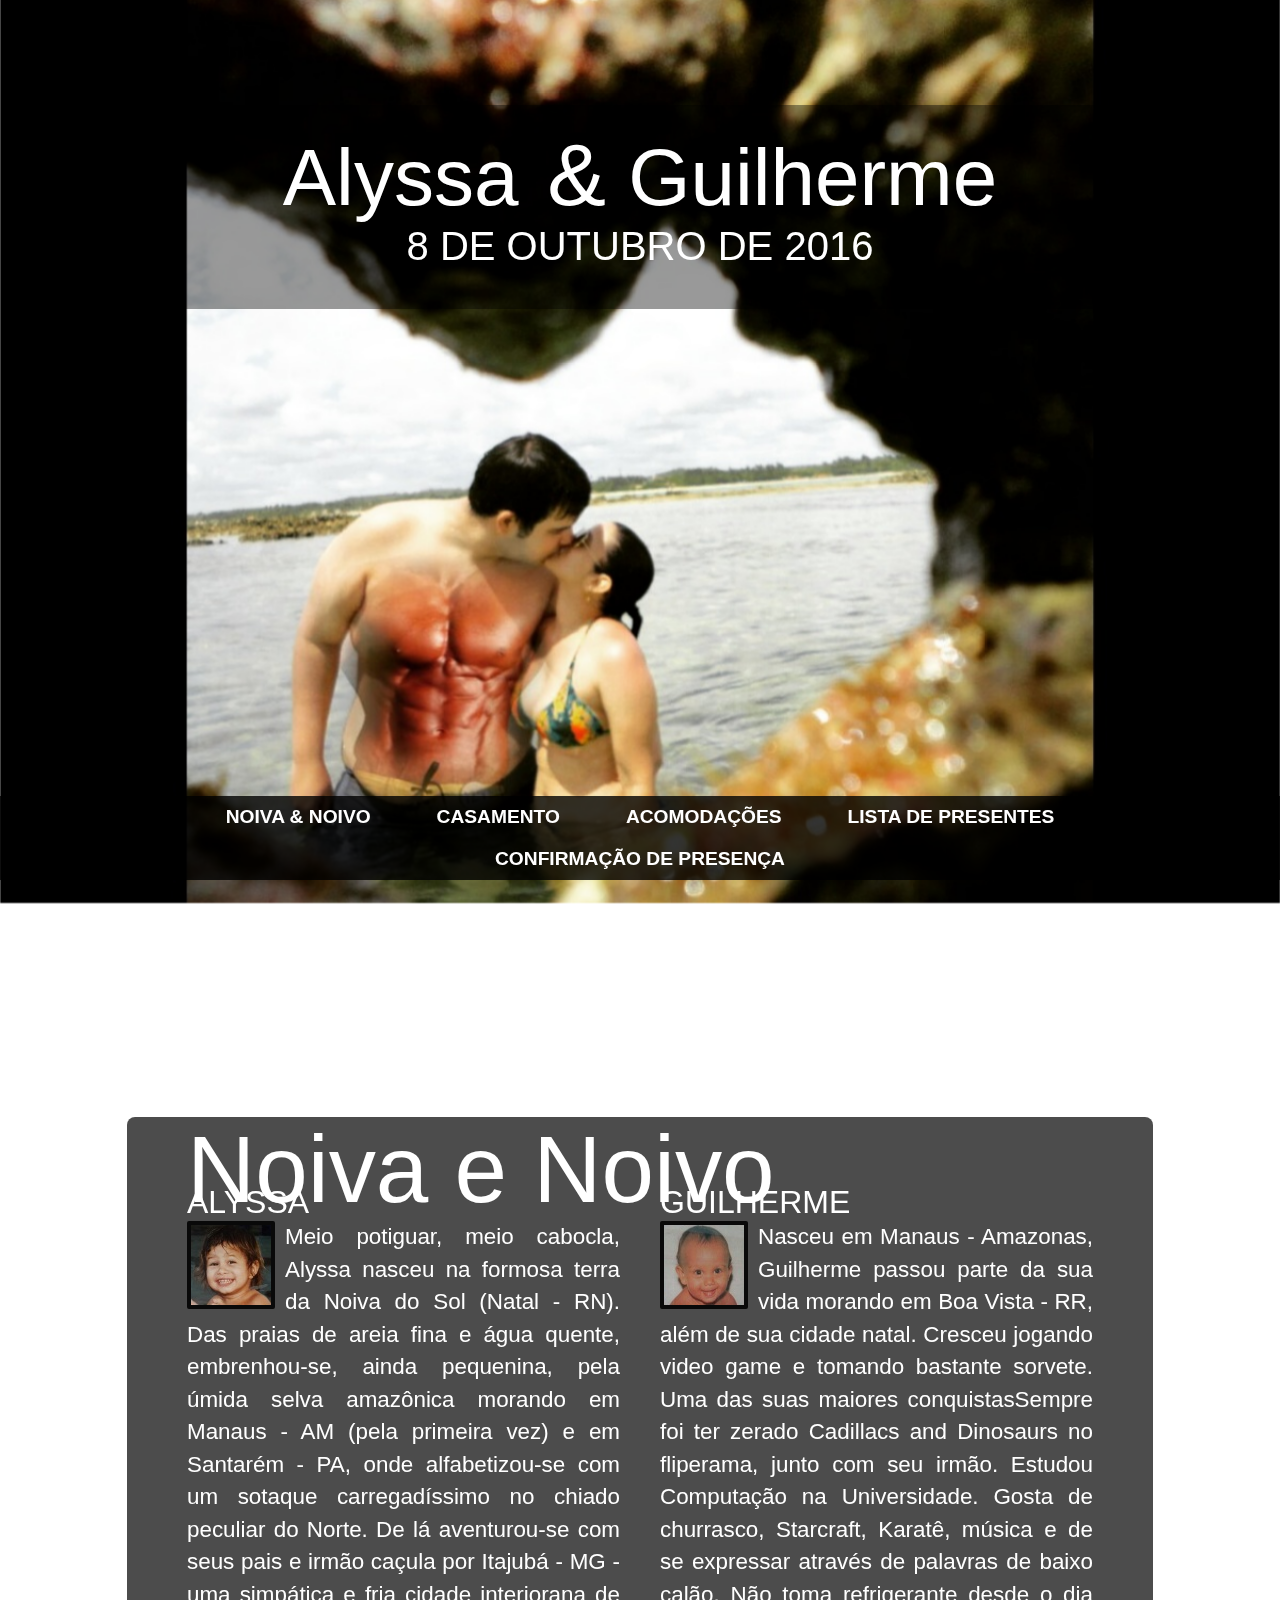
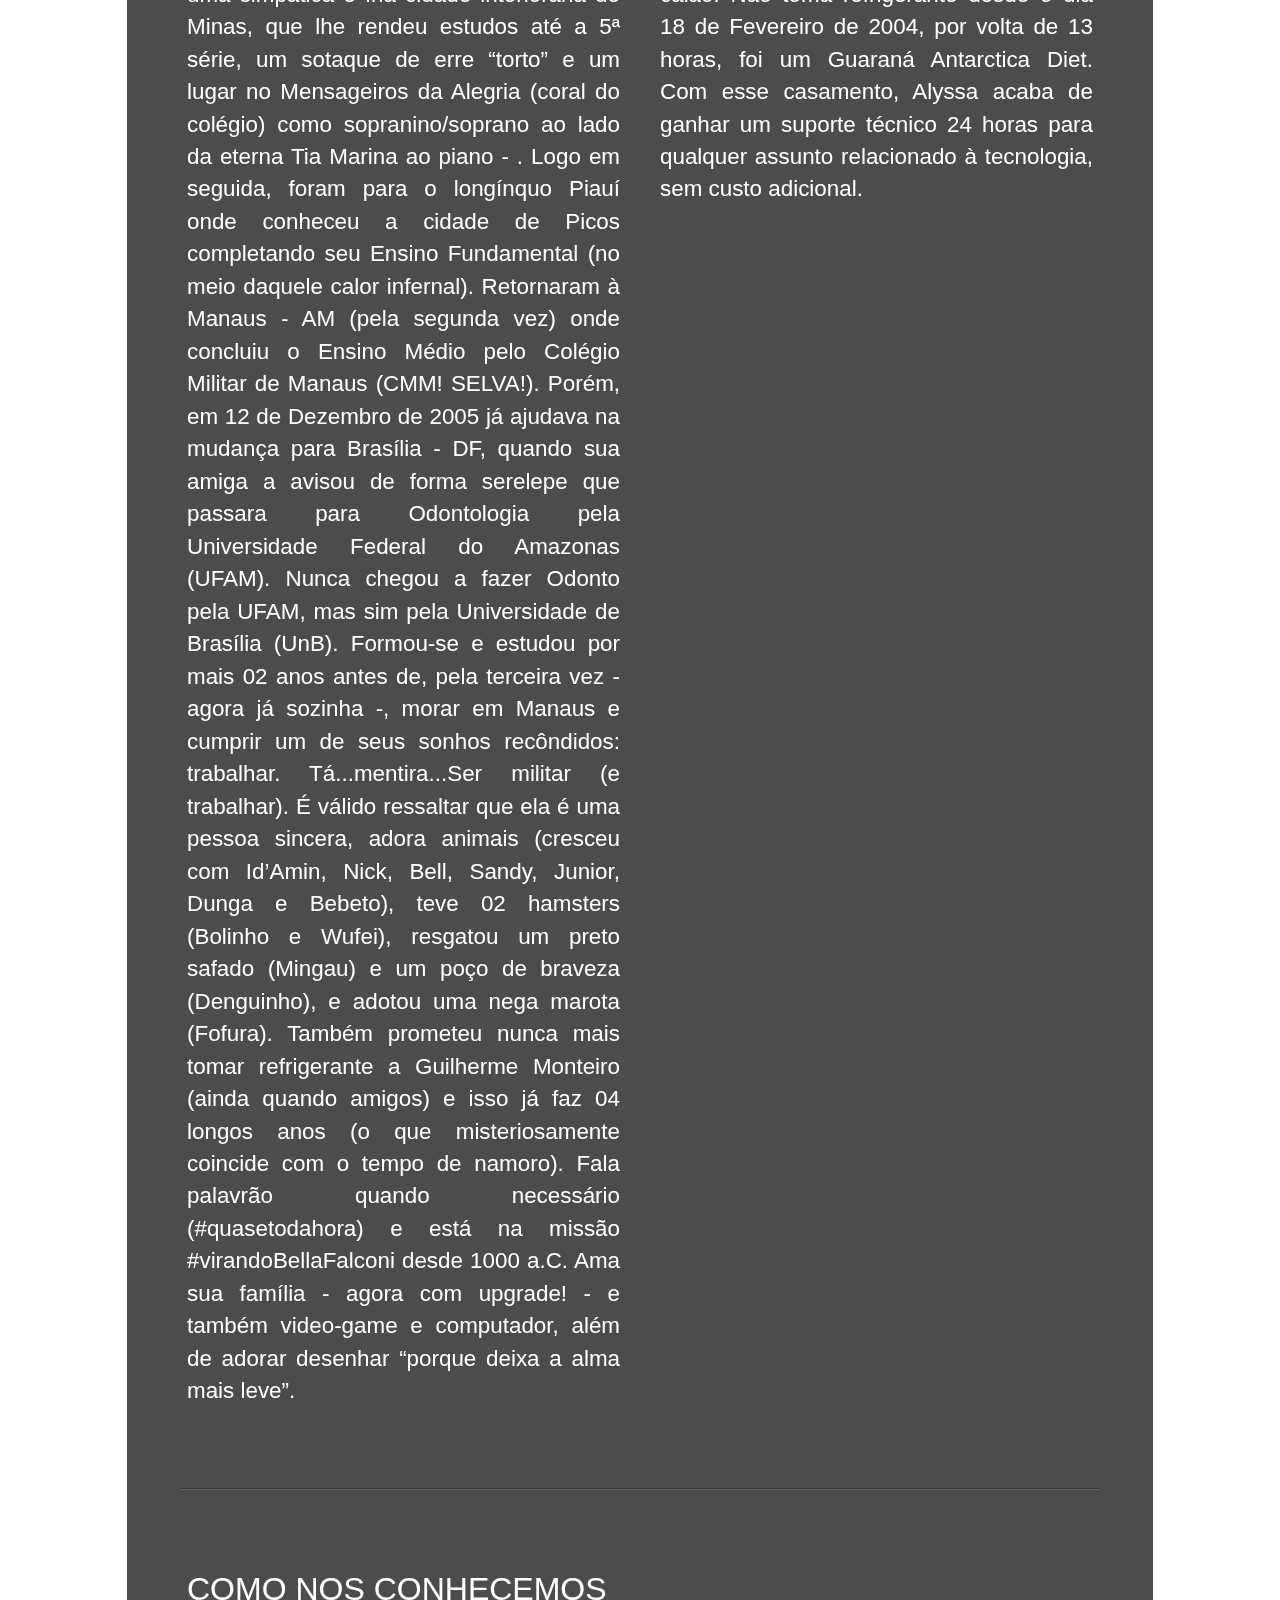
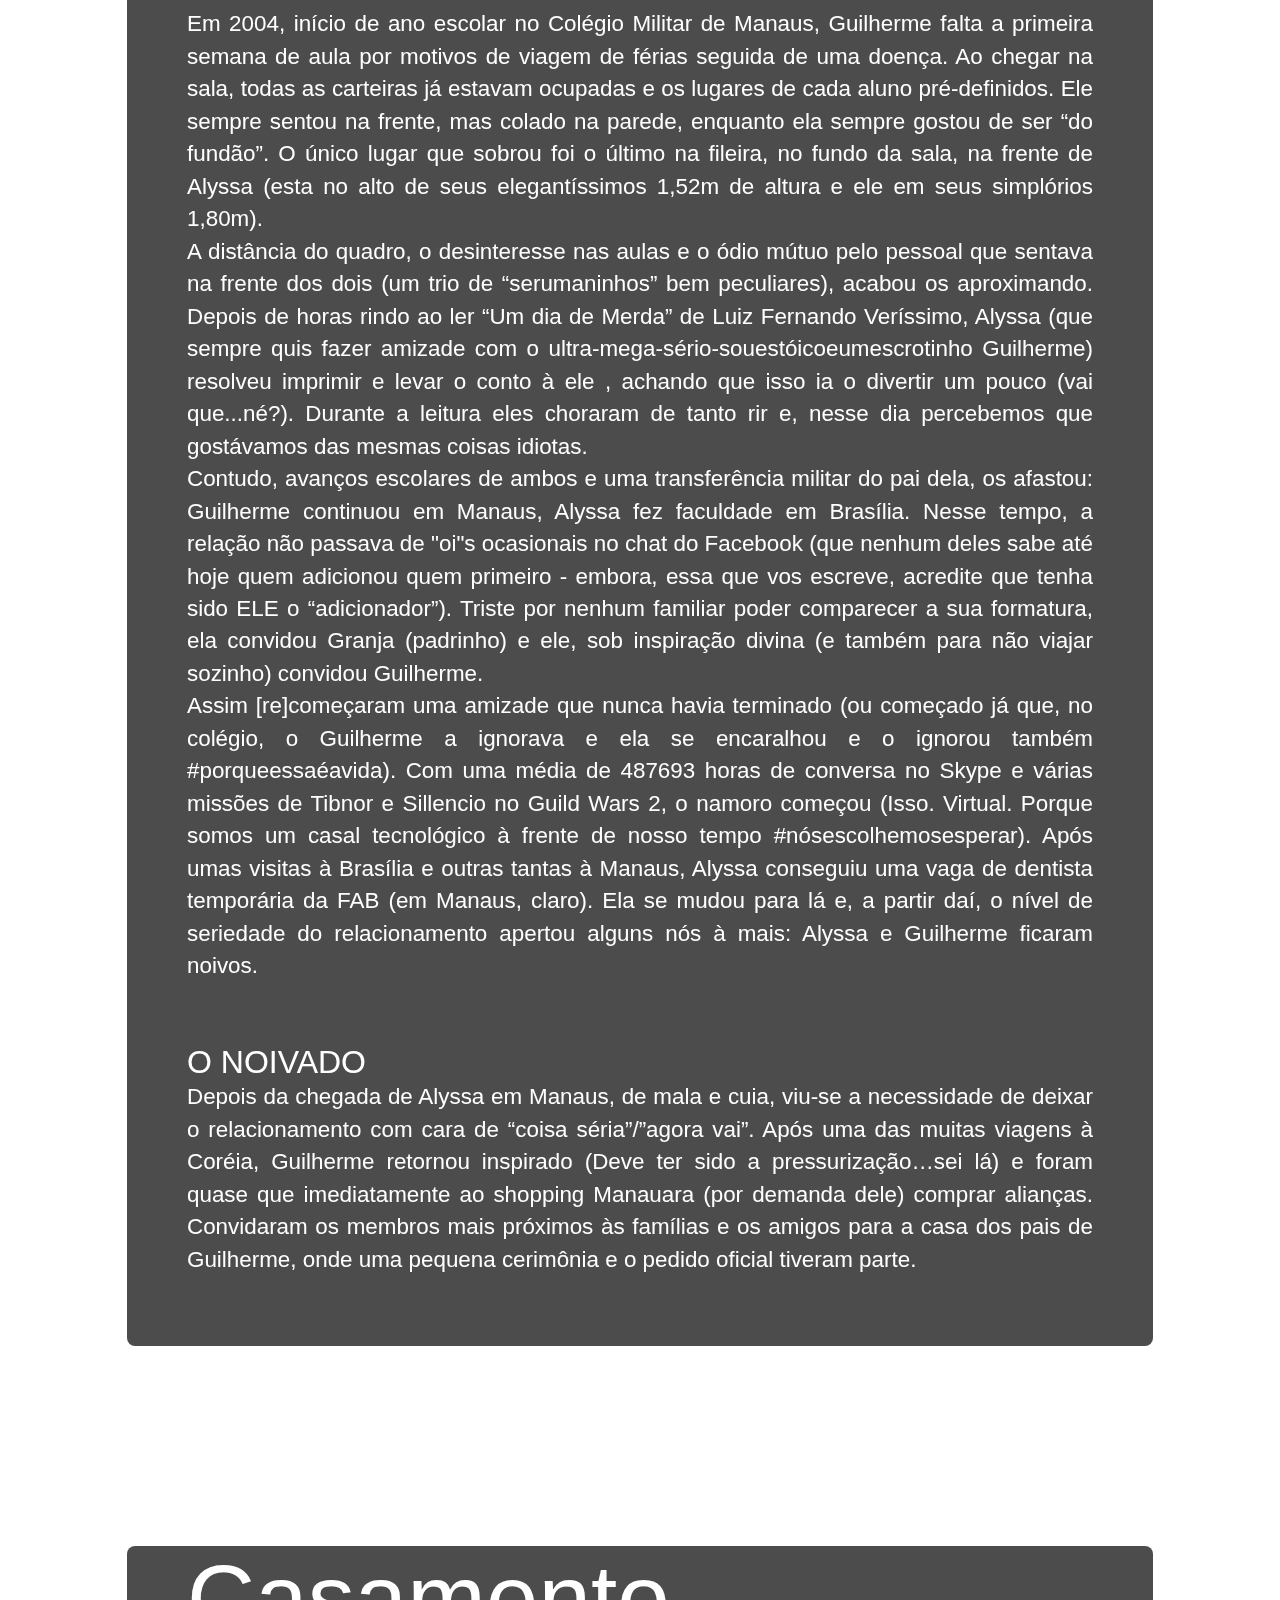
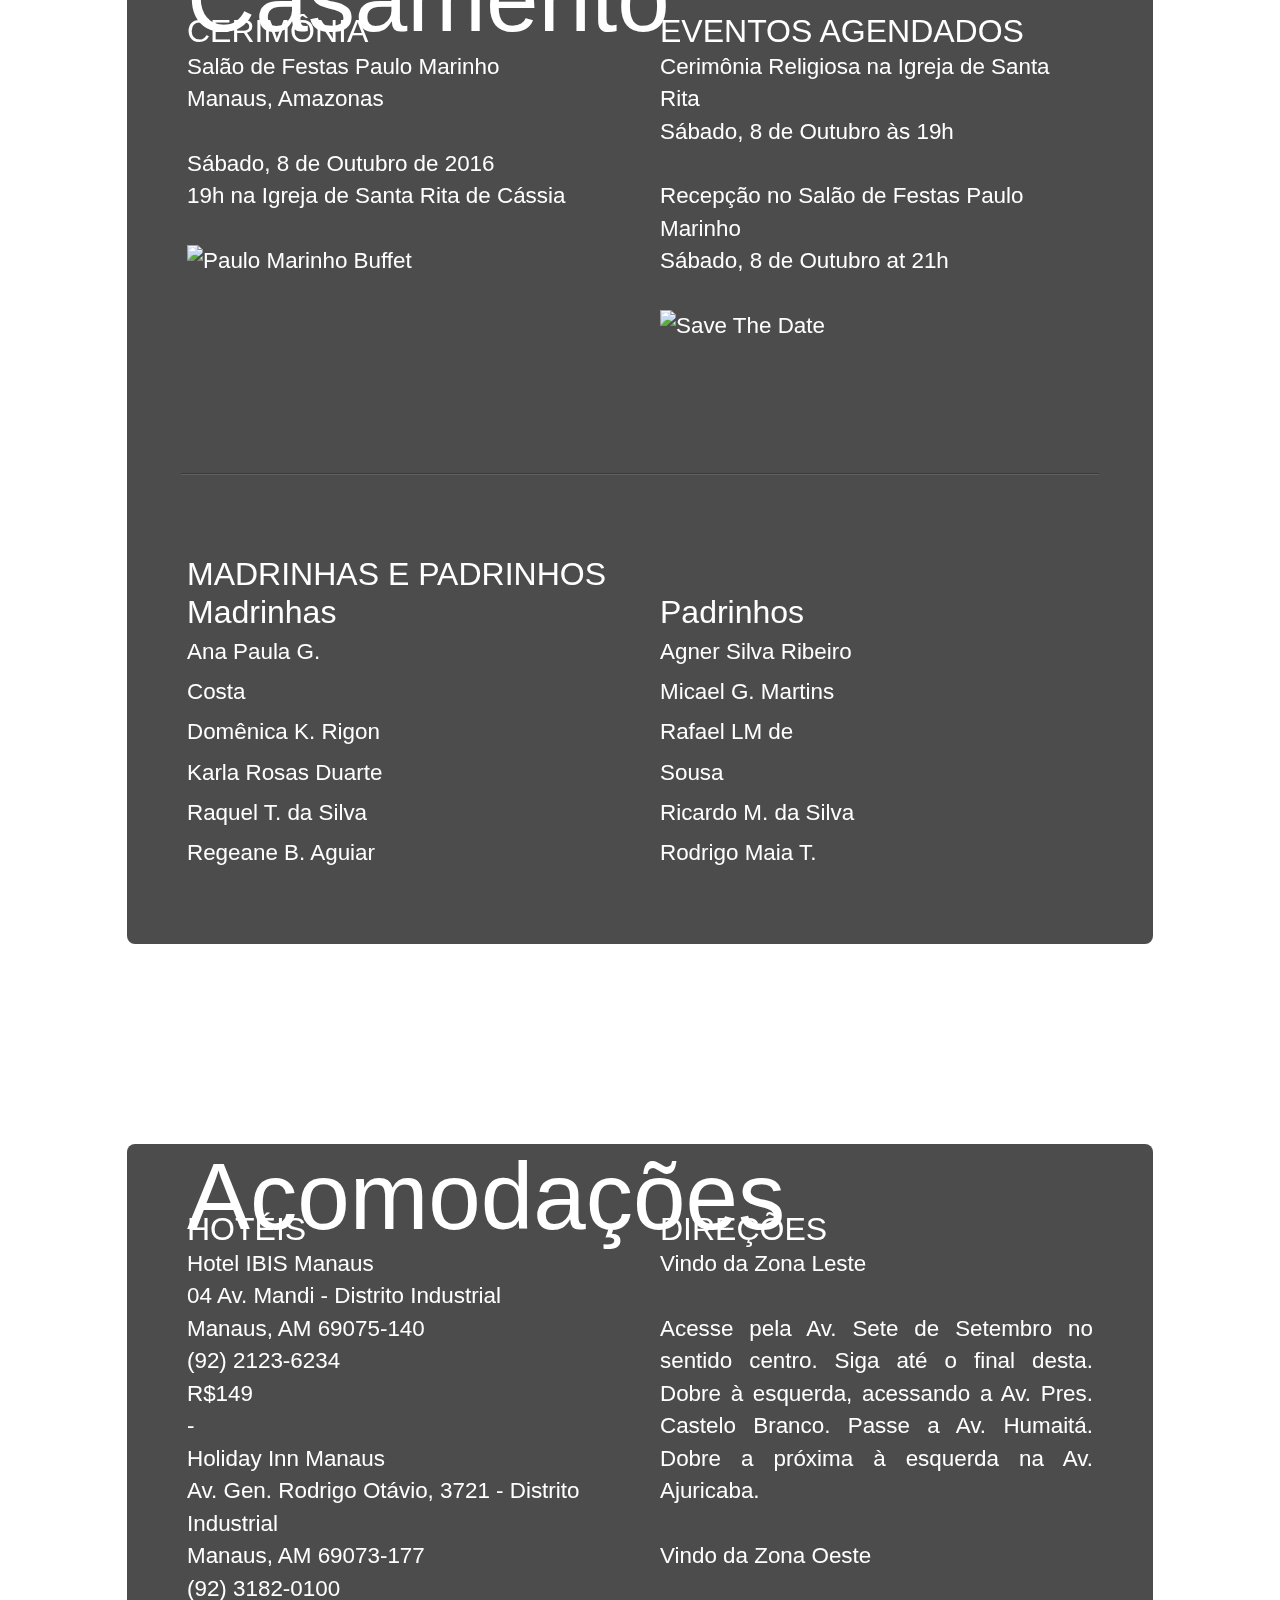
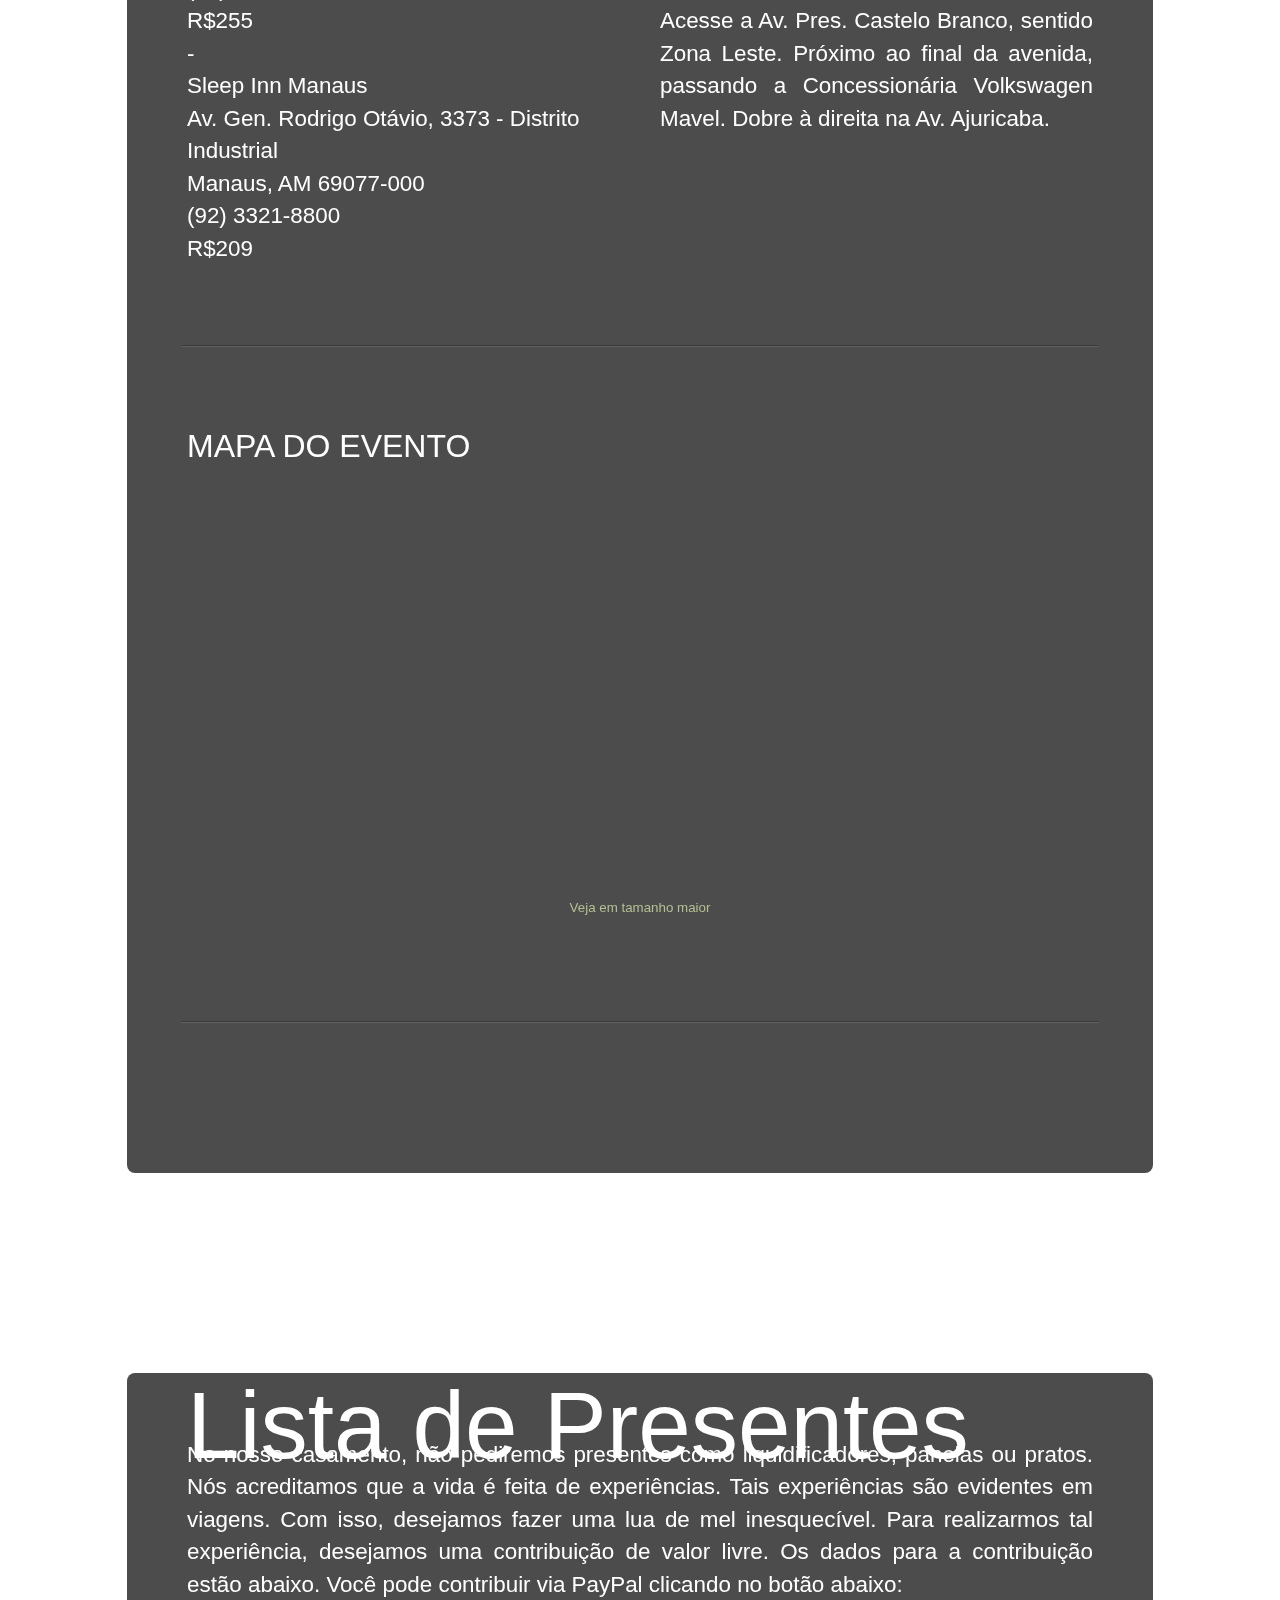
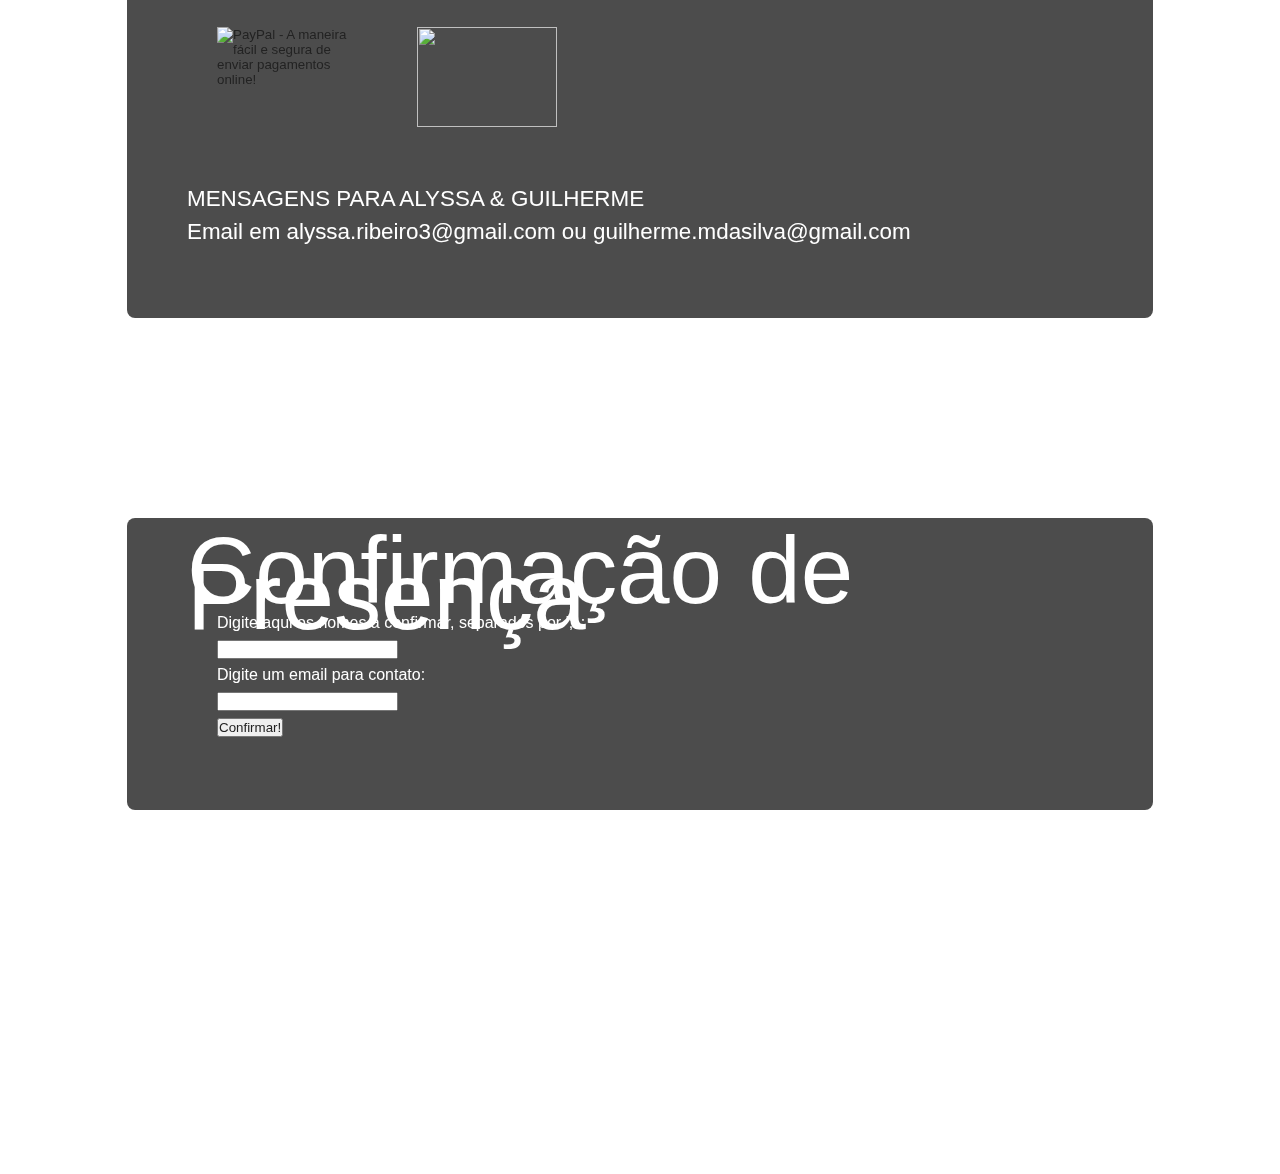
==== commit 73acd5f1: "Update index.html" ====
--- a/index.html
+++ b/index.html
@@ -337,8 +337,8 @@
                         <h1>Confirmação de Presença</h1>
                         
                         <div class="column left">
-                            <p>
-                                <form action="_top">
+                            <p class="presenca">
+                                <form class="presenca">
                                     Digite aqui os nomes a confirmar, separados por ';' :<br />
                                     <input type="text" name="fullname" value=""><br />
                                     Digite um email para contato:<br />
--- a/css/main-1.6.css
+++ b/css/main-1.6.css
@@ -889,3 +889,9 @@
 
 }
 
+.presenca {
+    margin-right: 10px;
+    margin-left: 50px;
+    float: left;
+}
+
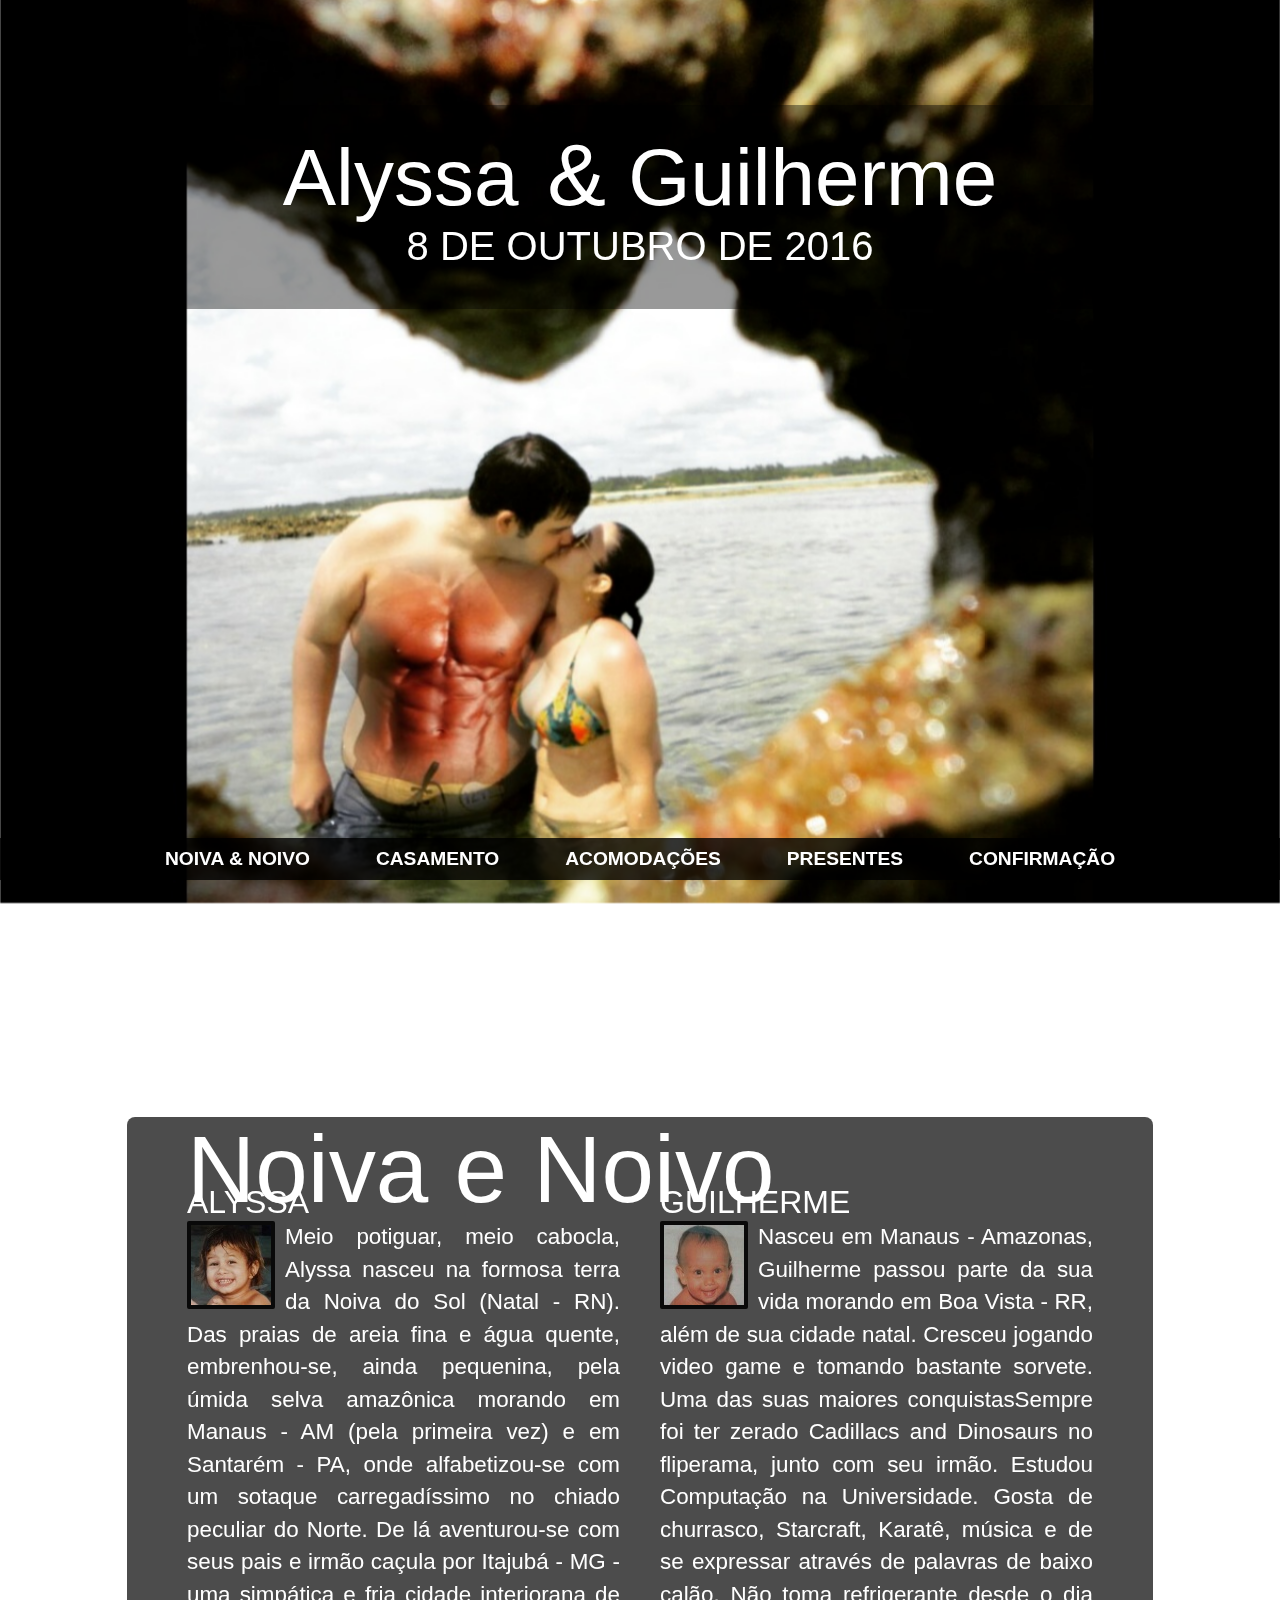
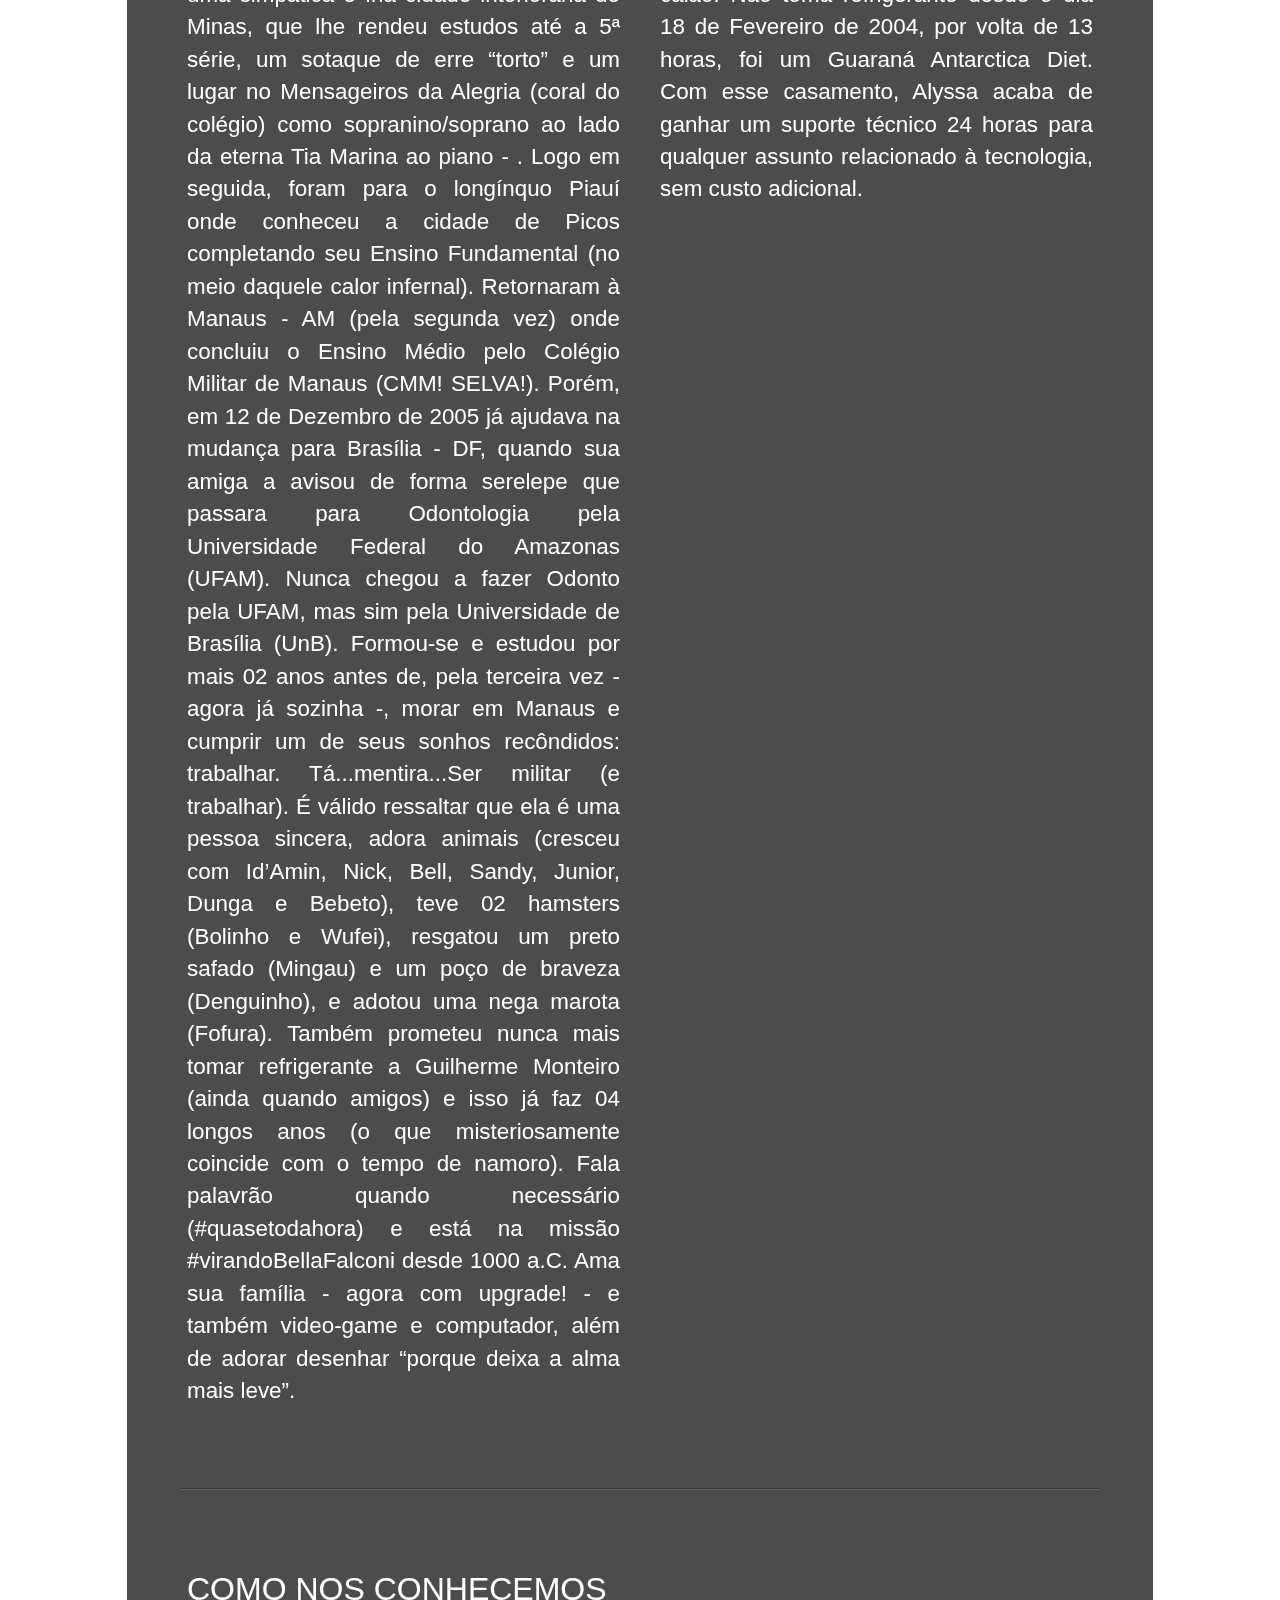
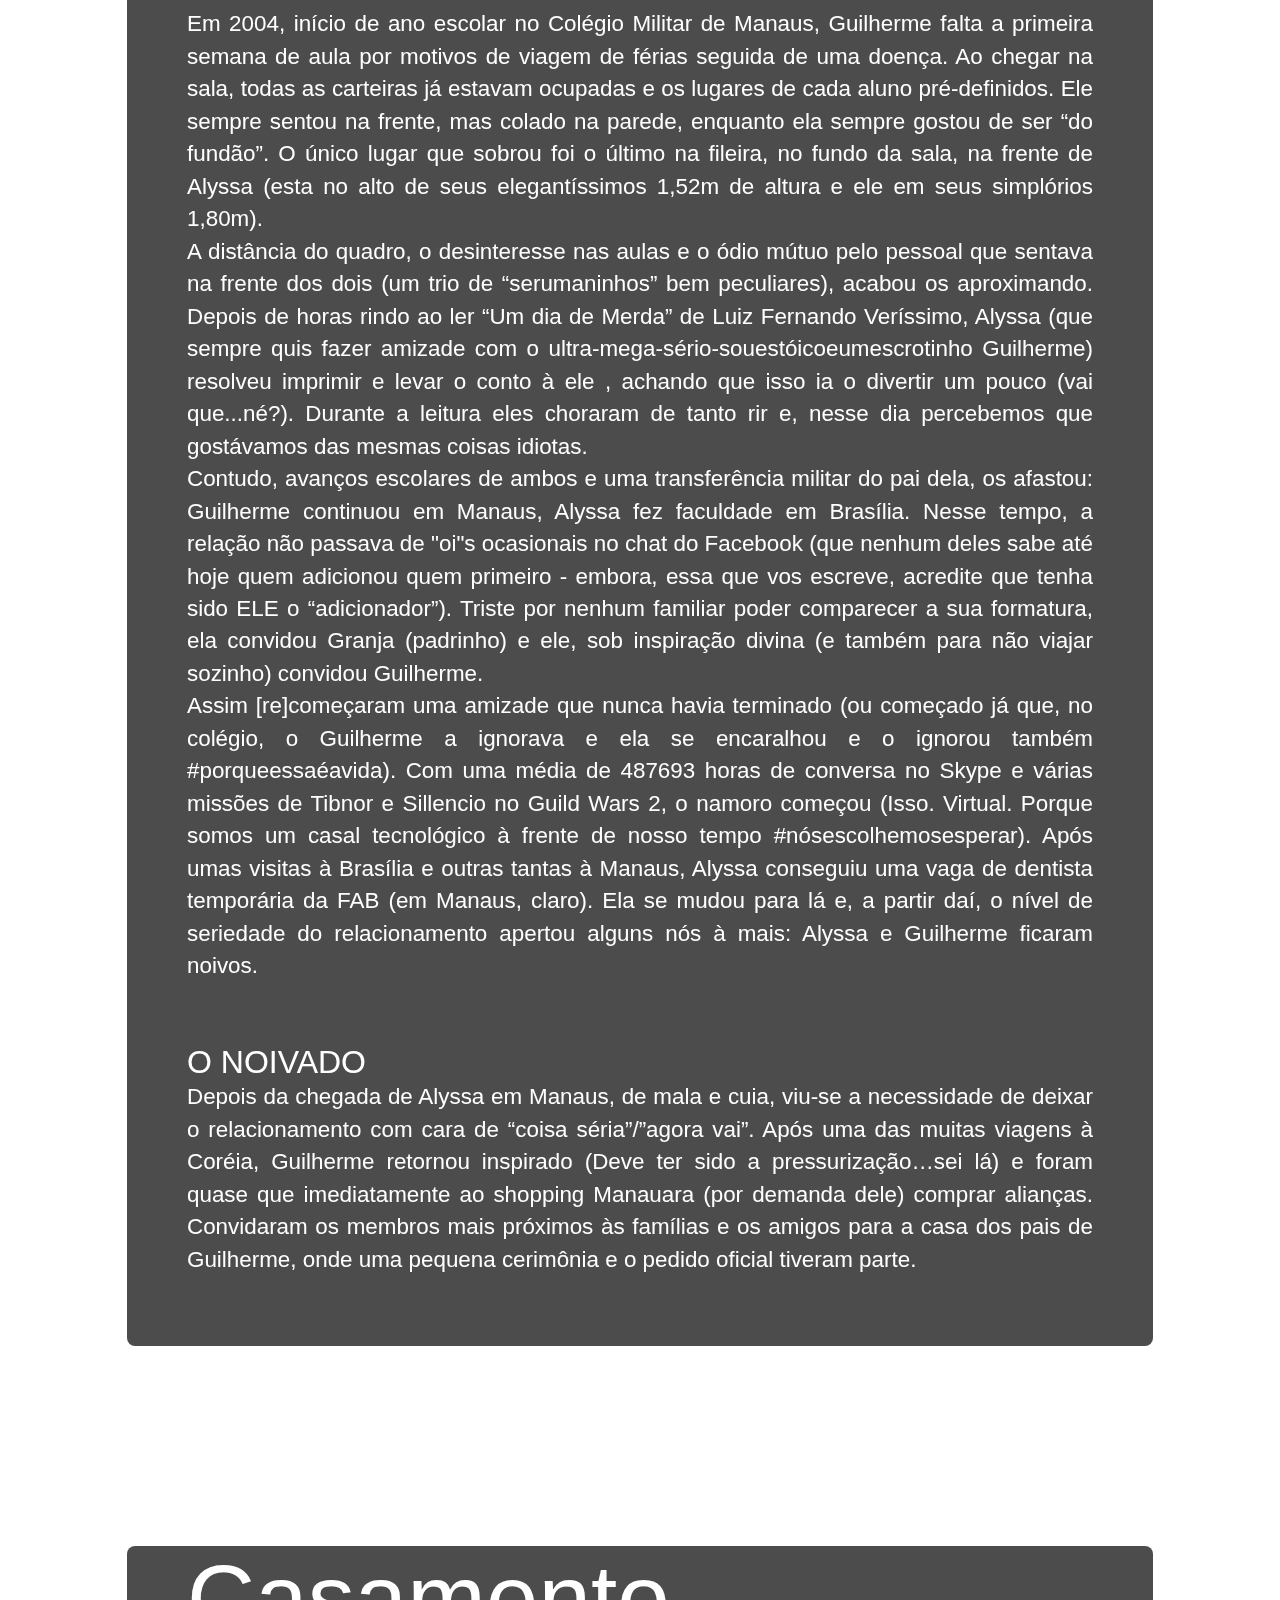
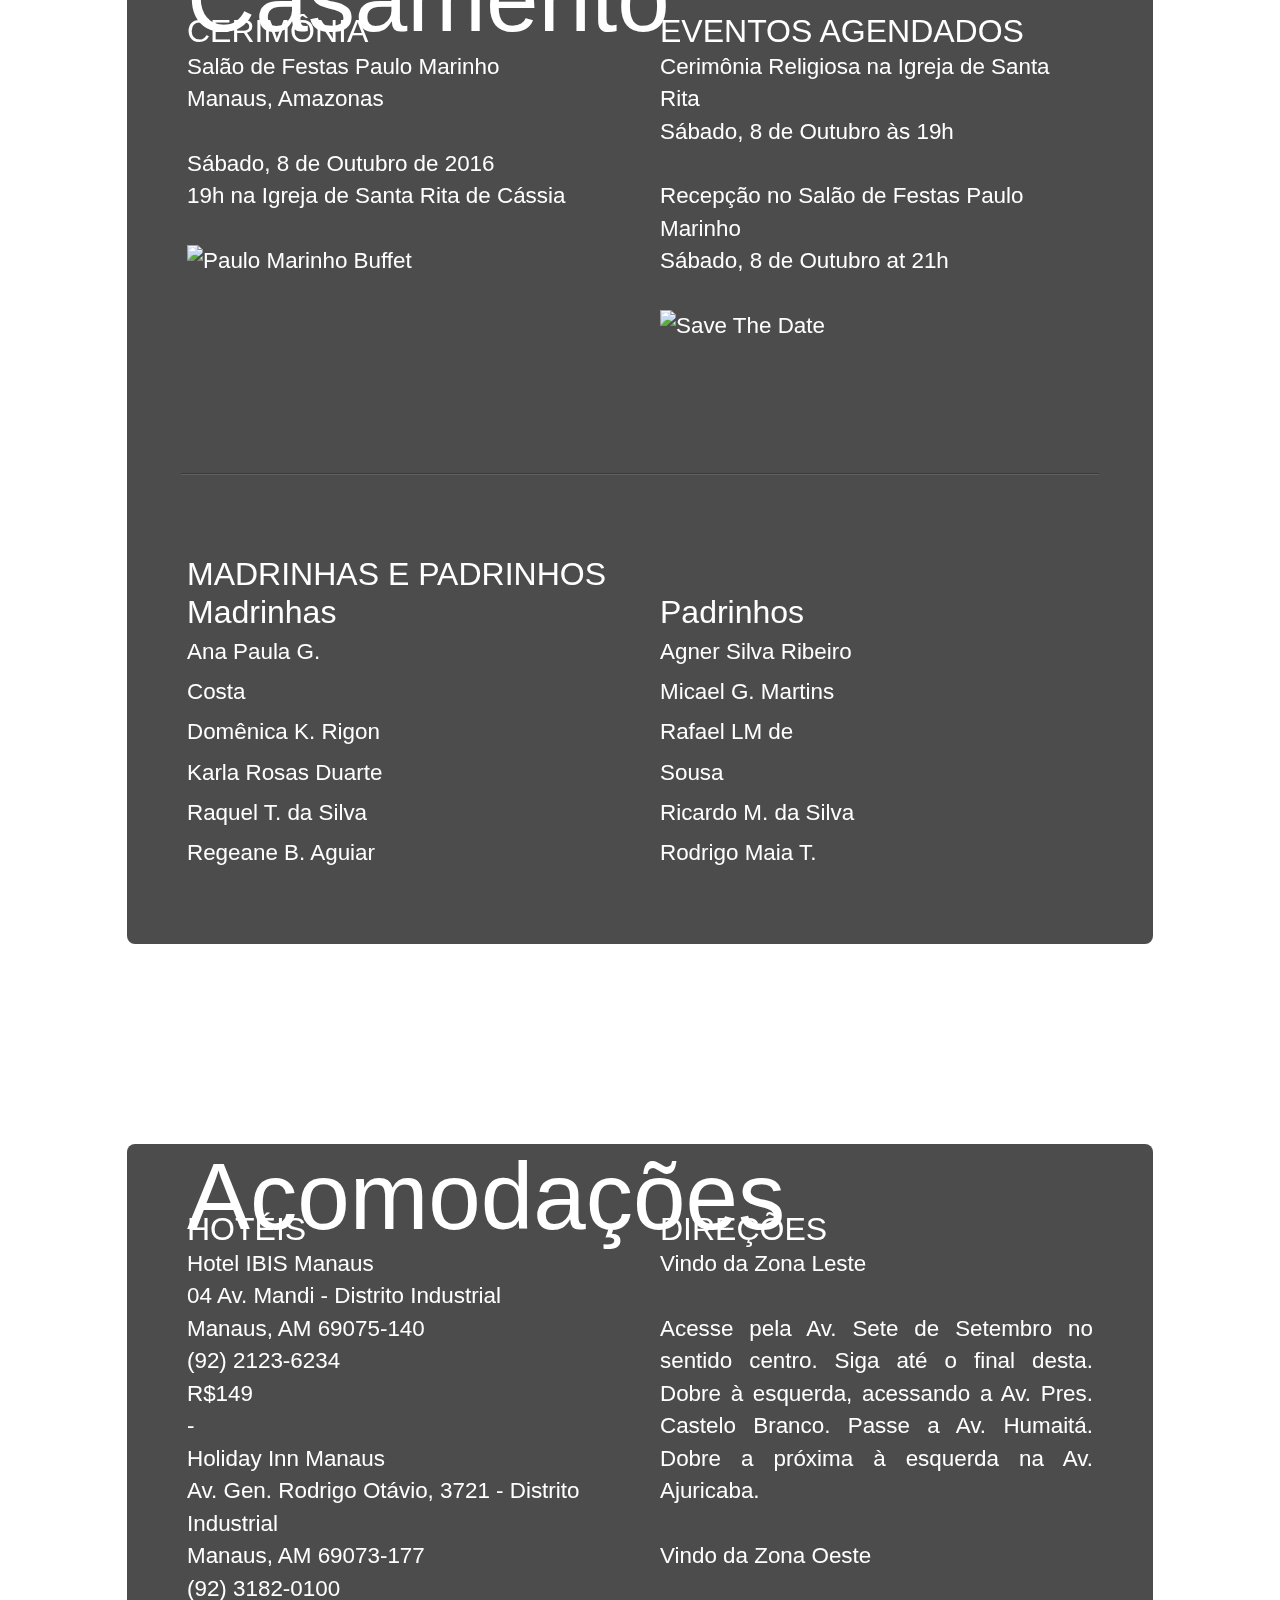
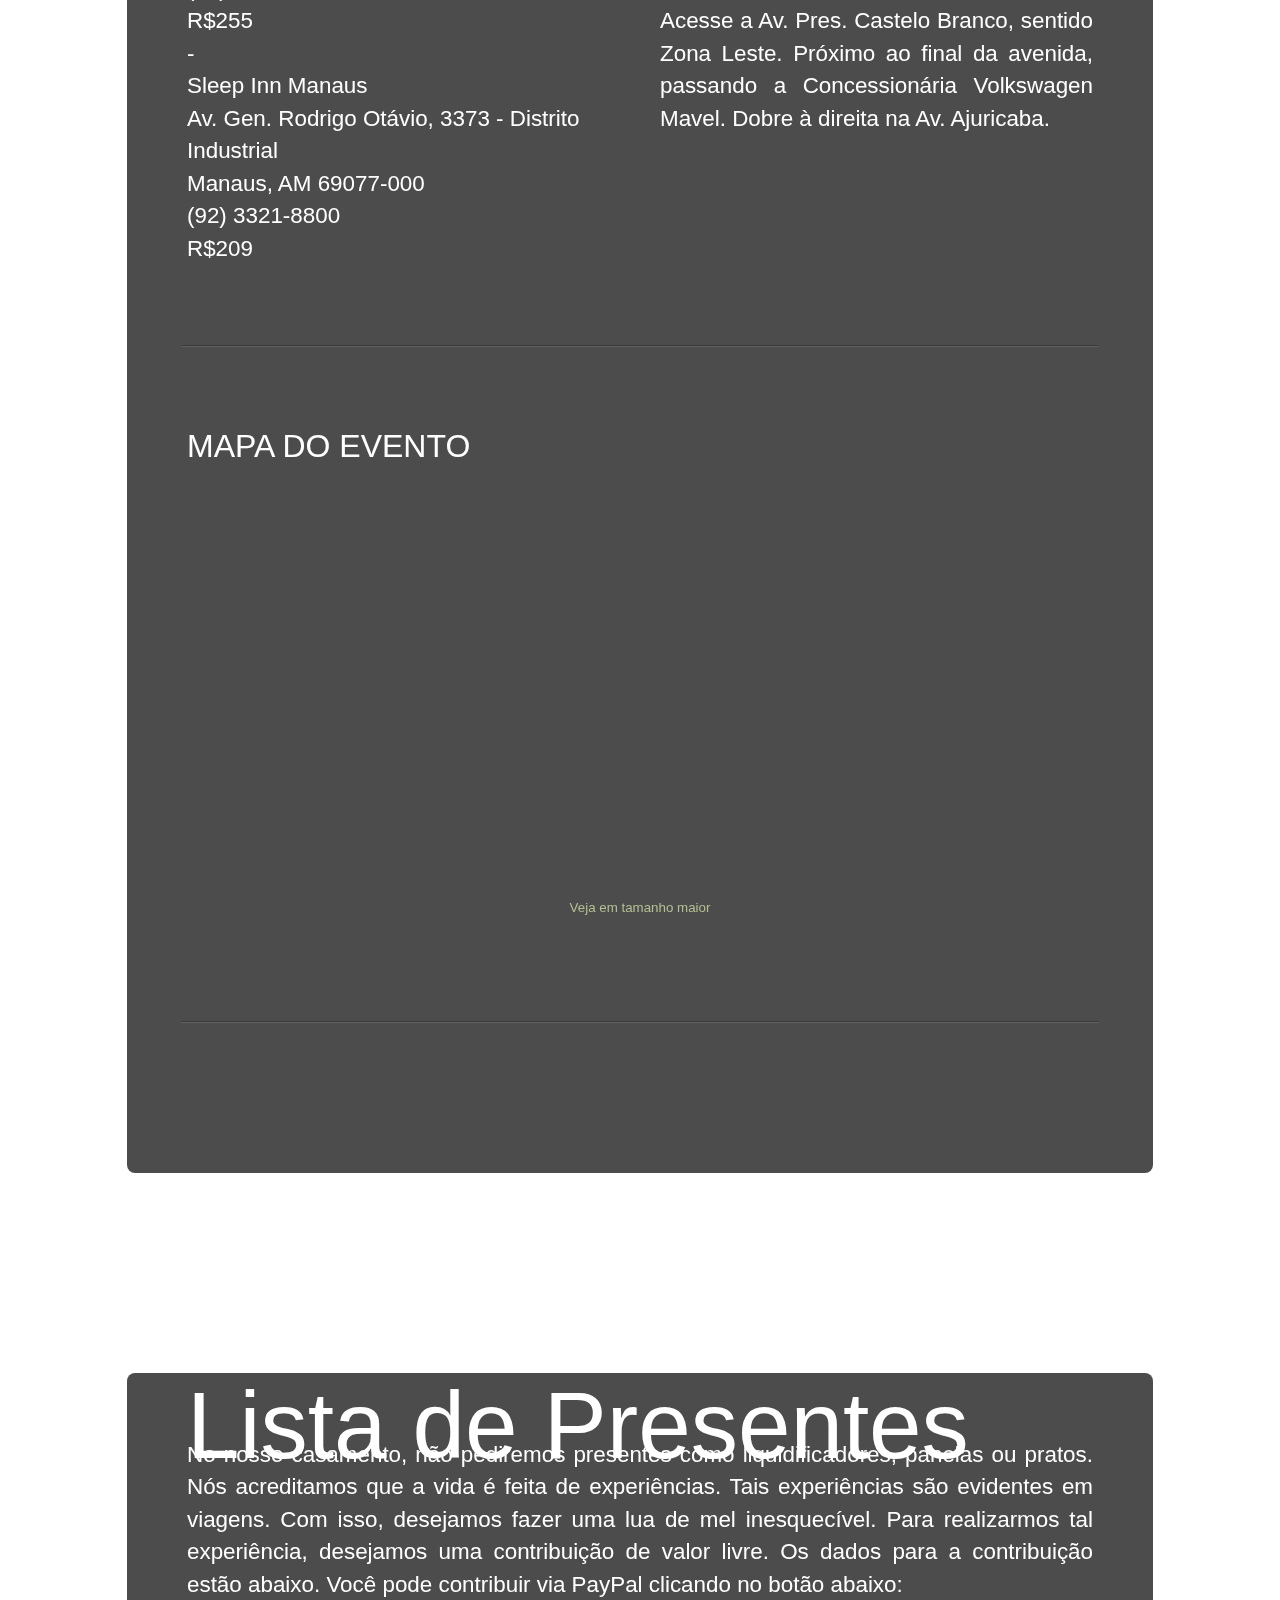
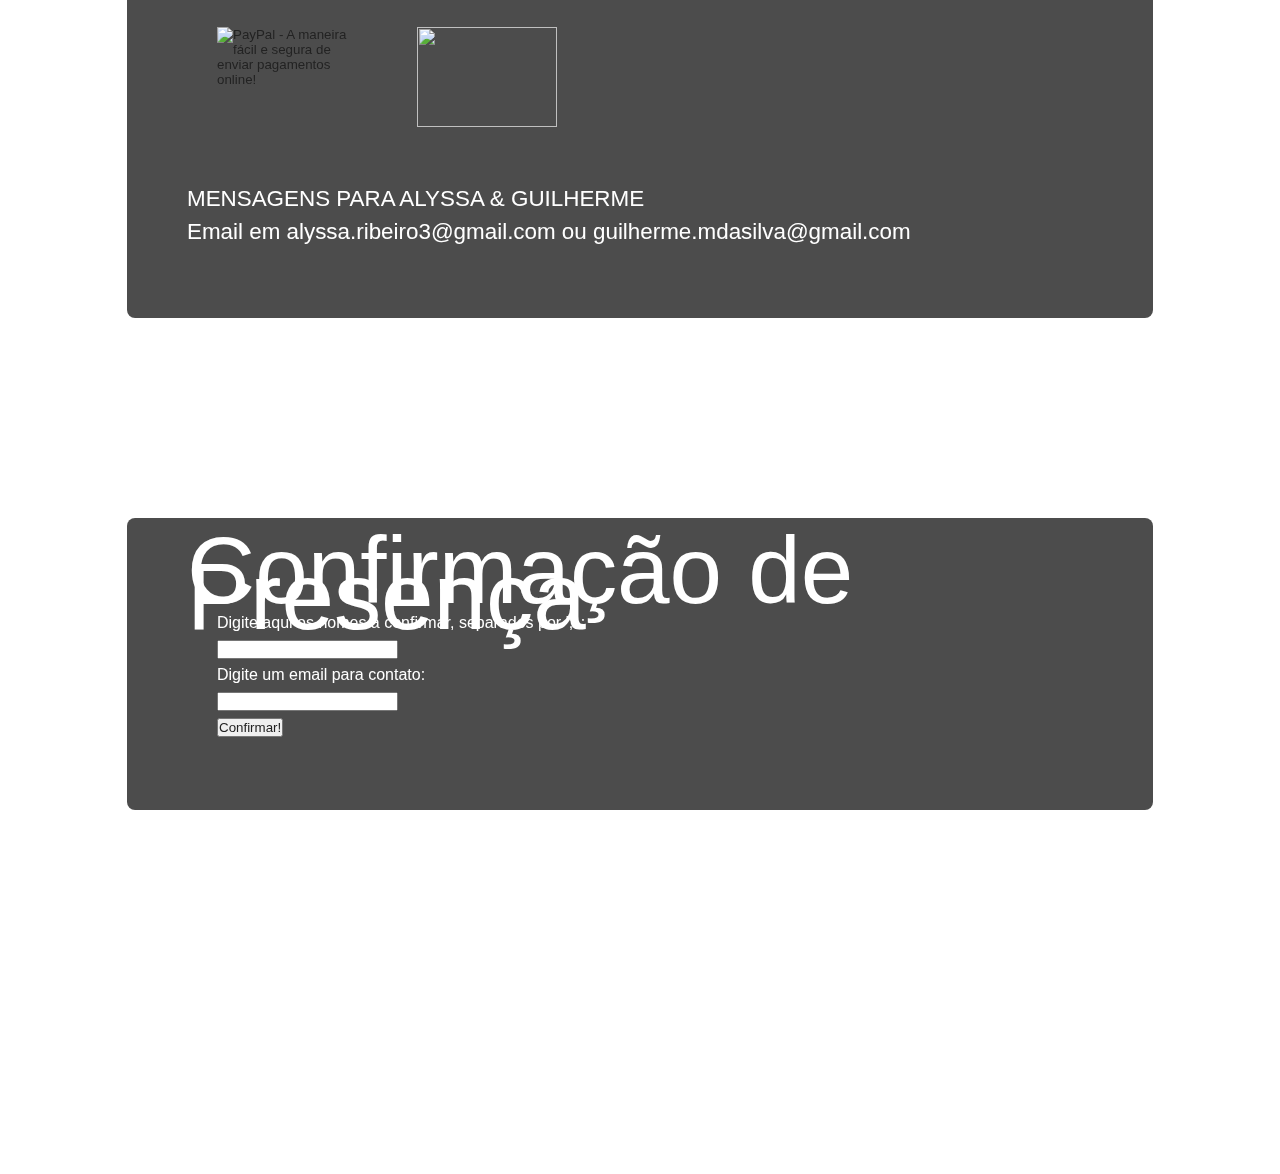
==== commit 831762cb: "Update index.html" ====
--- a/index.html
+++ b/index.html
@@ -57,8 +57,8 @@
                             <li><a href="#brideandgroom">NOIVA &amp; NOIVO</a></li>
                             <li><a href="#wedding">CASAMENTO</a></li>
                             <li><a href="#accomodations">ACOMODAÇÕES</a></li>
-                            <li><a href="#registry">LISTA DE PRESENTES</a></li>
-                            <li><a href="#presenca">CONFIRMAÇÃO DE PRESENÇA</a></li>
+                            <li><a href="#registry">PRESENTES</a></li>
+                            <li><a href="#presenca">CONFIRMAÇÃO</a></li>
                         </ul>
 
                     </nav>
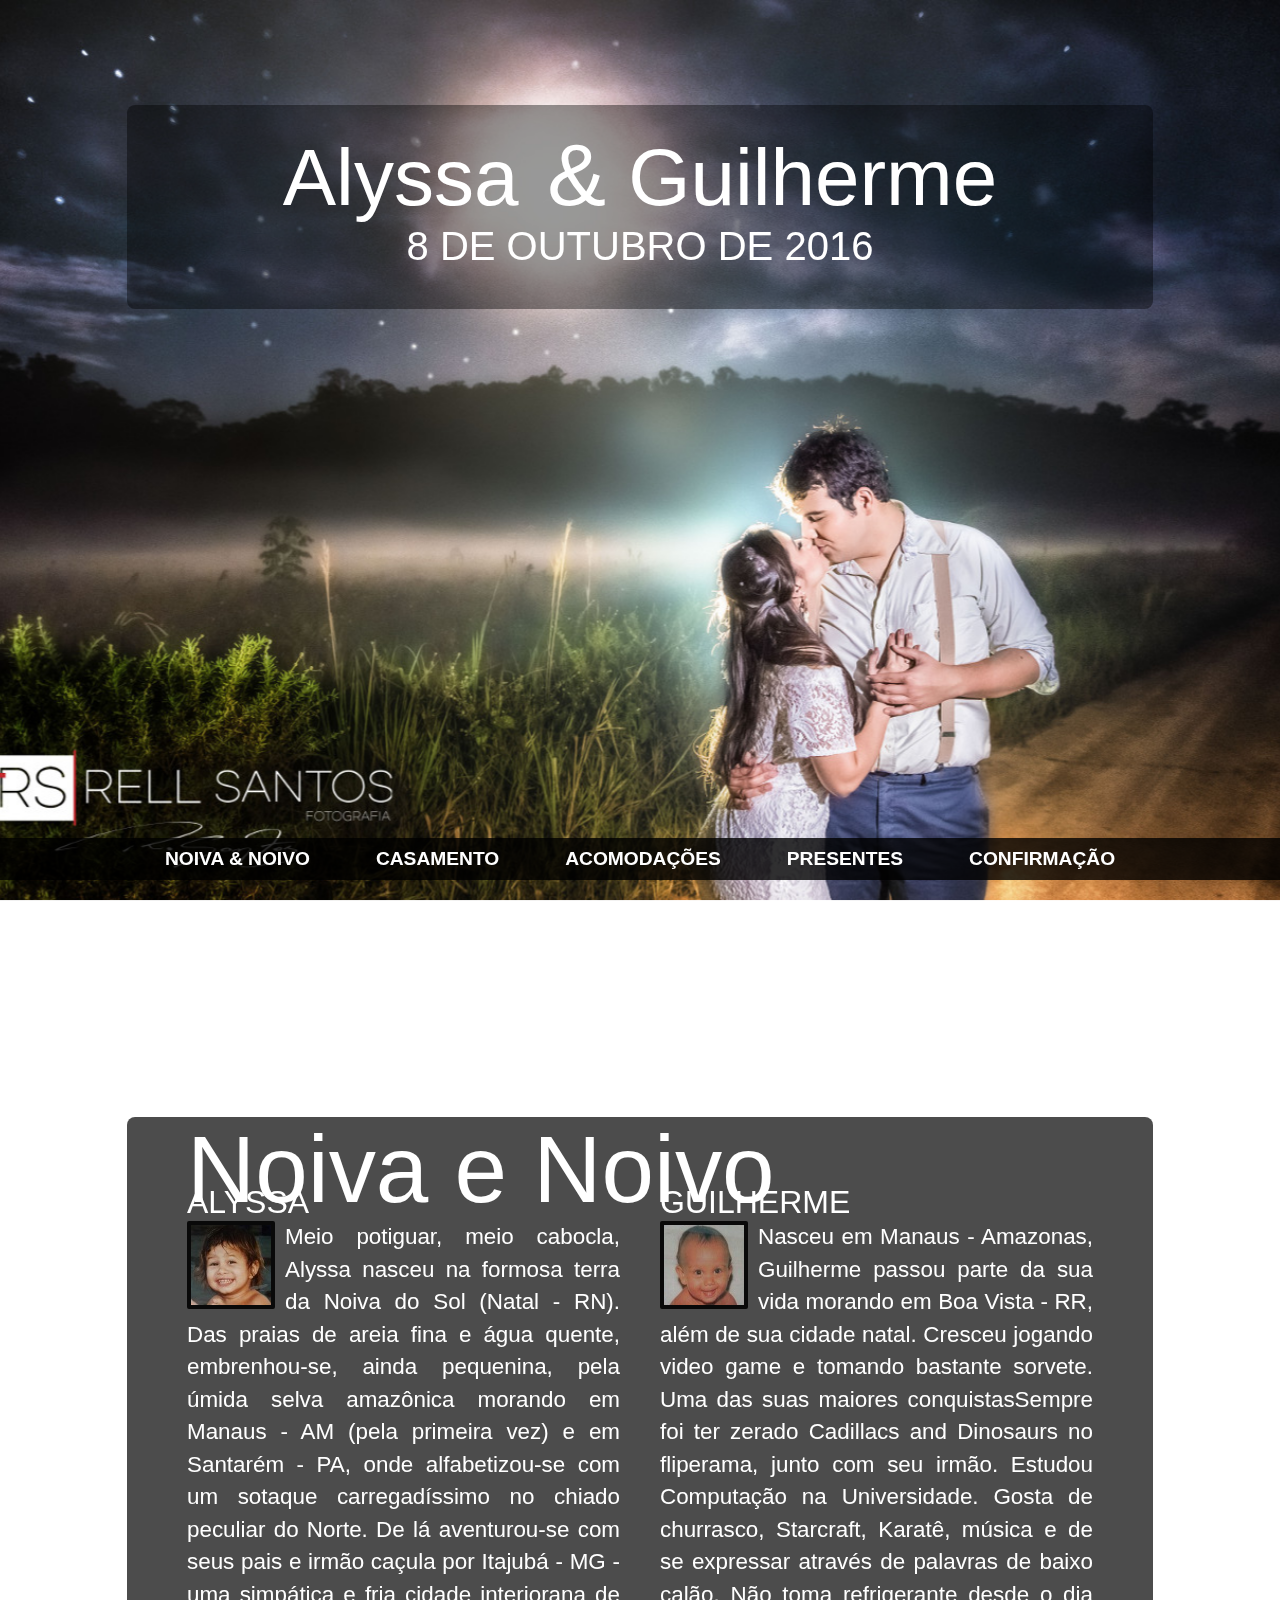
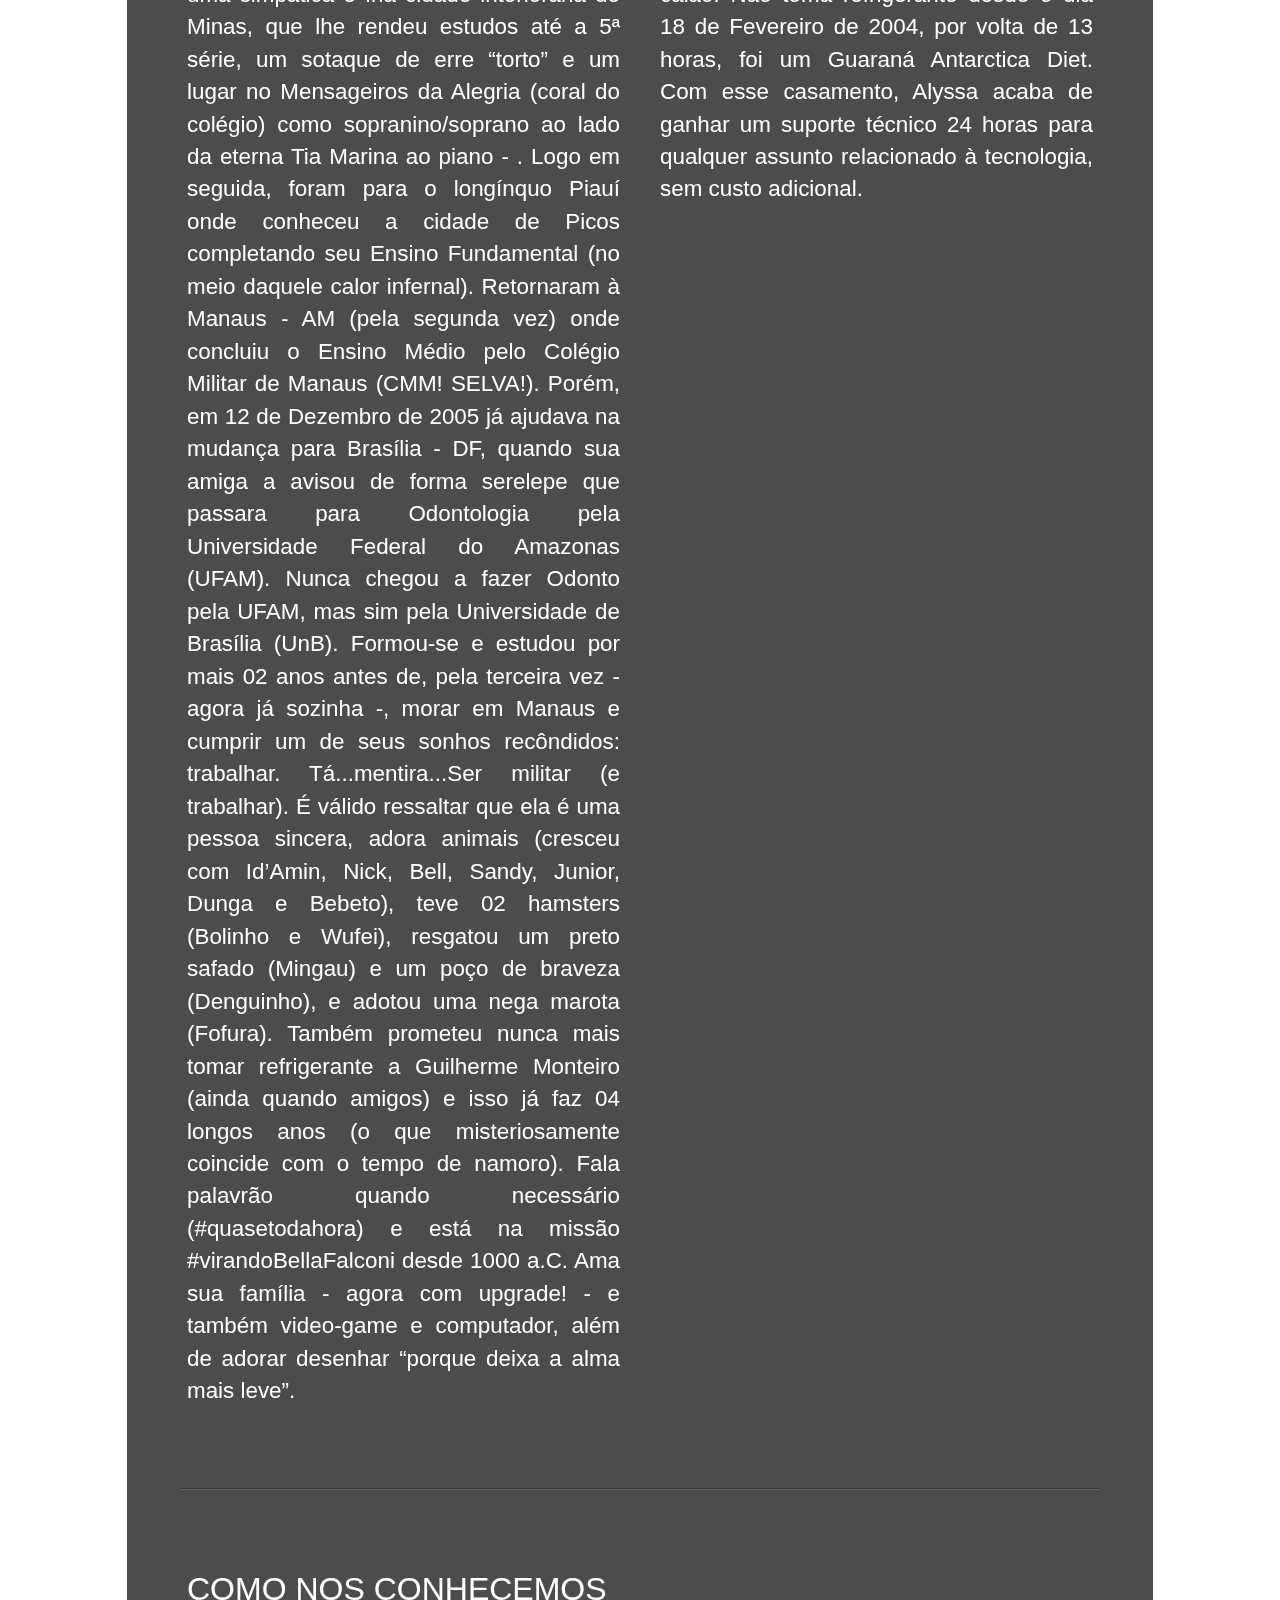
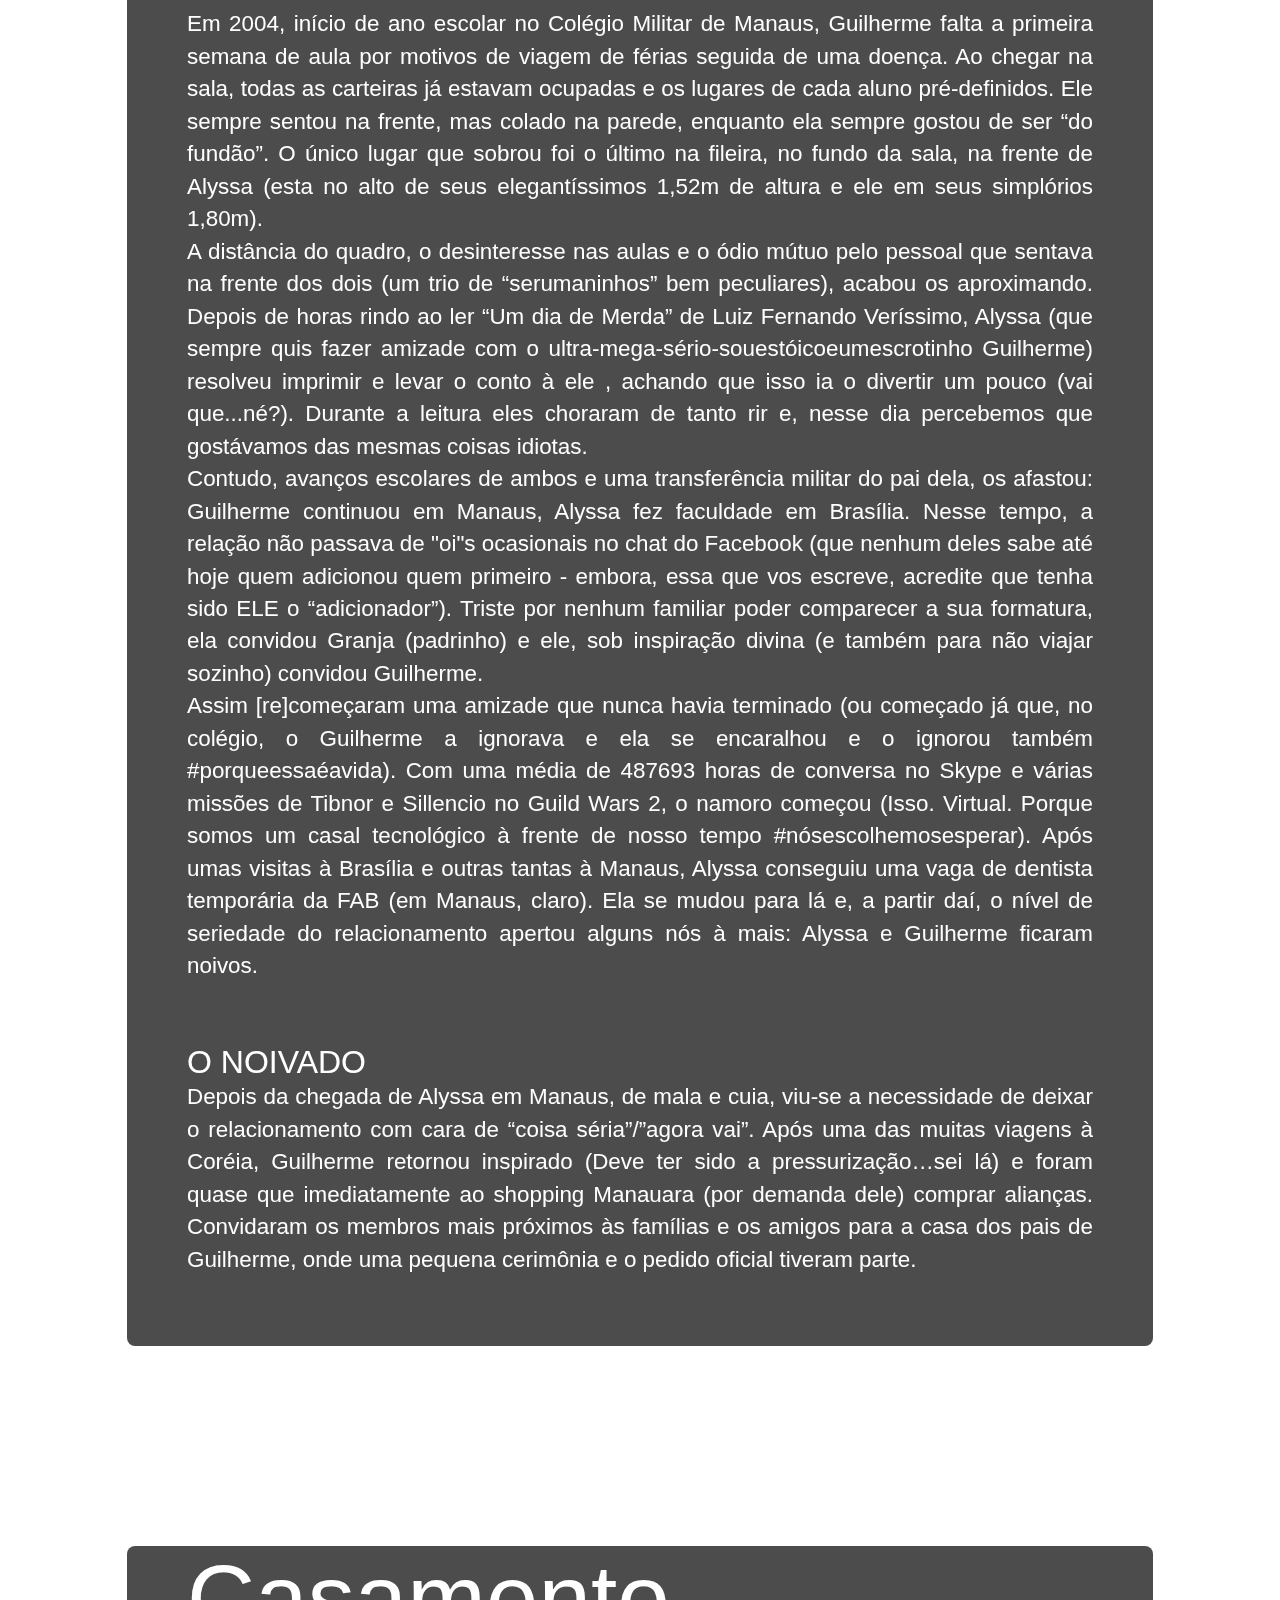
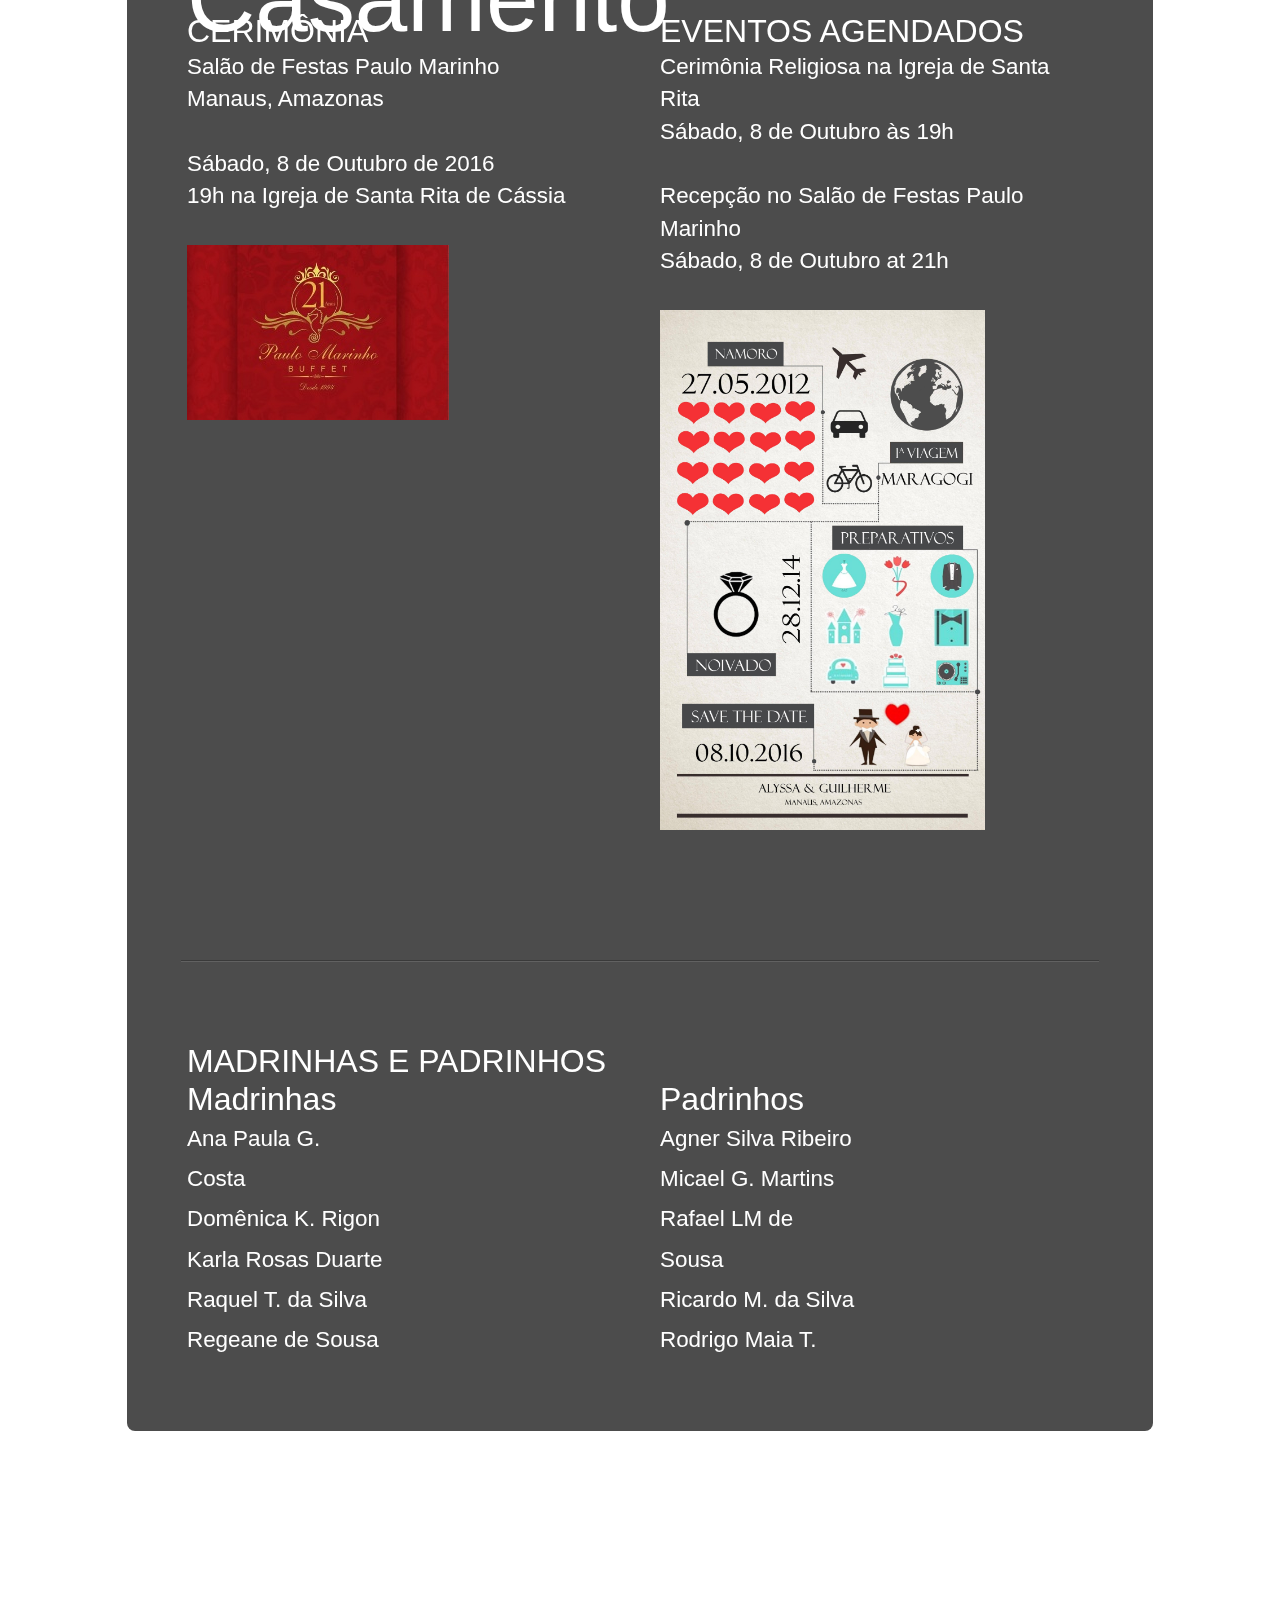
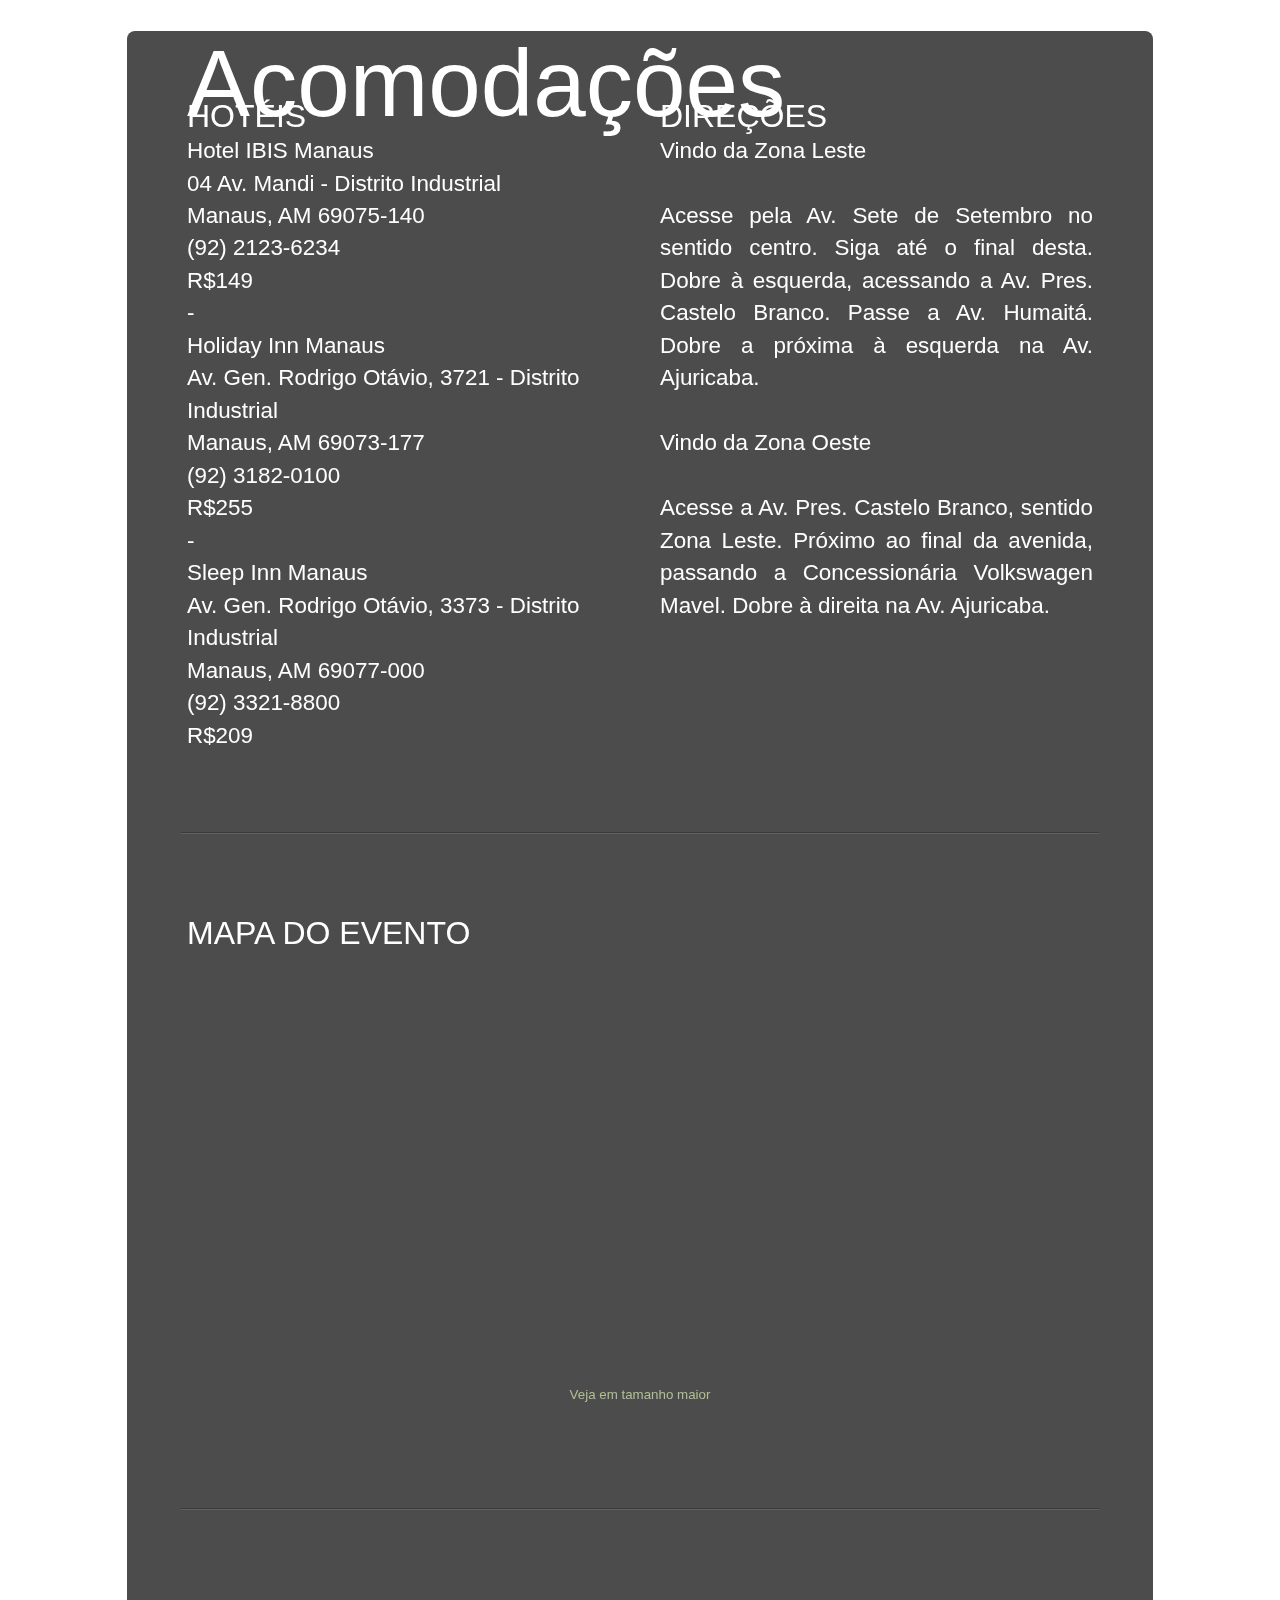
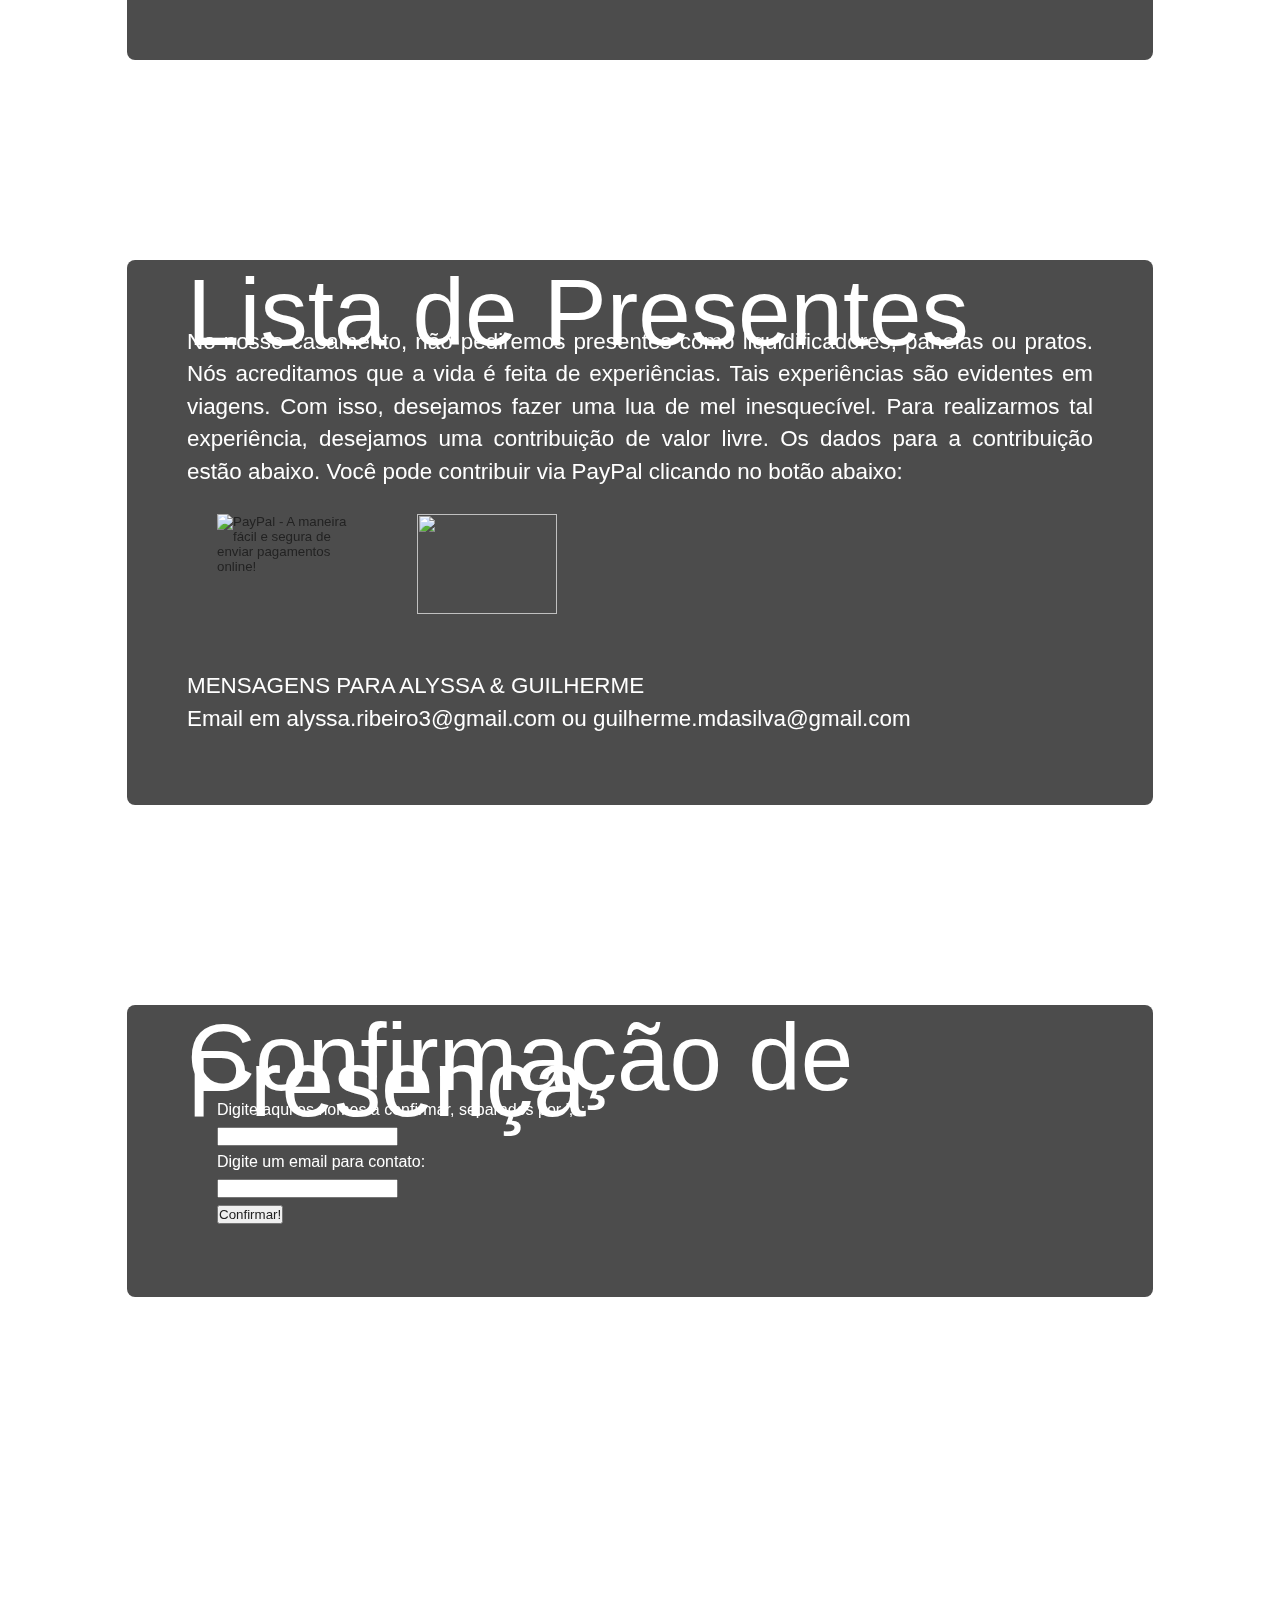
==== commit 8d21dd73: "fix regeane's name and bg pic" ====
--- a/index.html
+++ b/index.html
@@ -183,7 +183,7 @@
                                 Domênica K. Rigon<br />
                                 Karla Rosas Duarte<br />
                                 Raquel T. da Silva<br />
-                                Regeane B. Aguiar<br />
+                                Regeane de Sousa<br />
                                 </p>
                             </div>
                             <div class="column right">
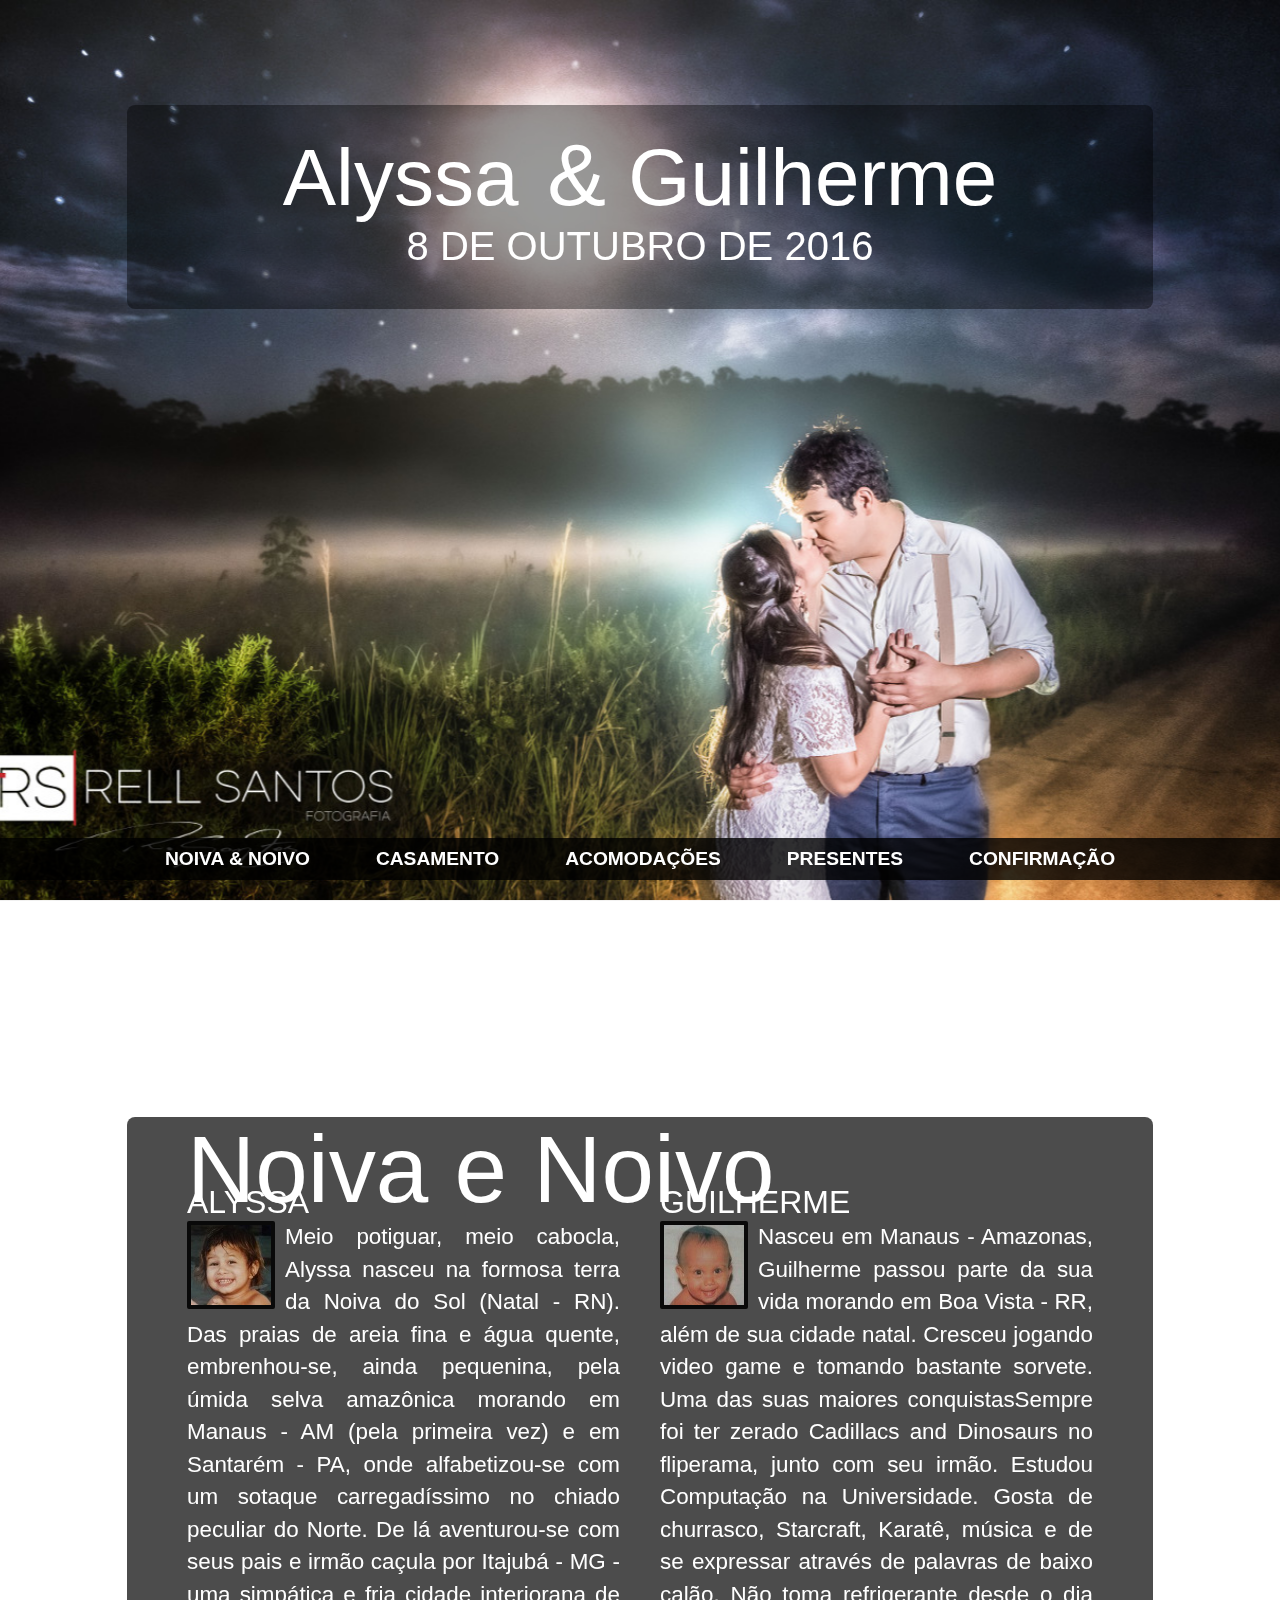
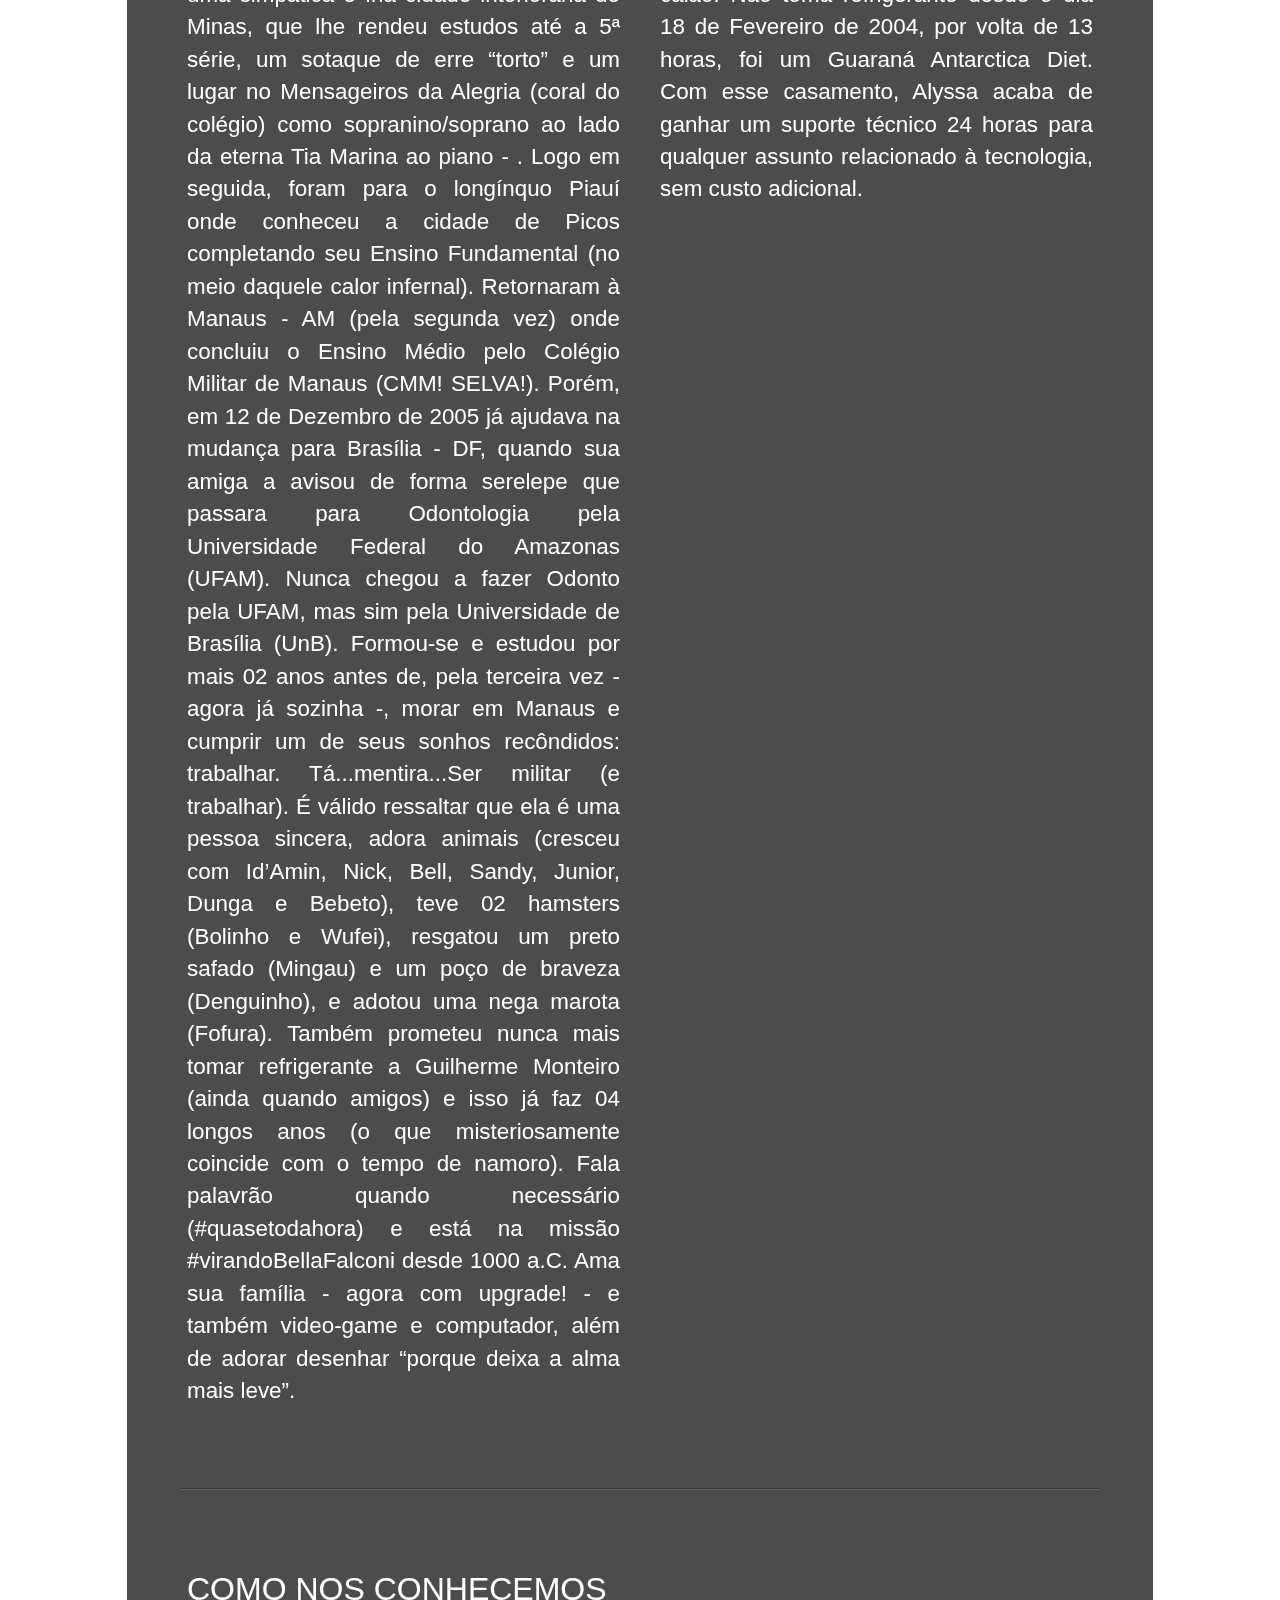
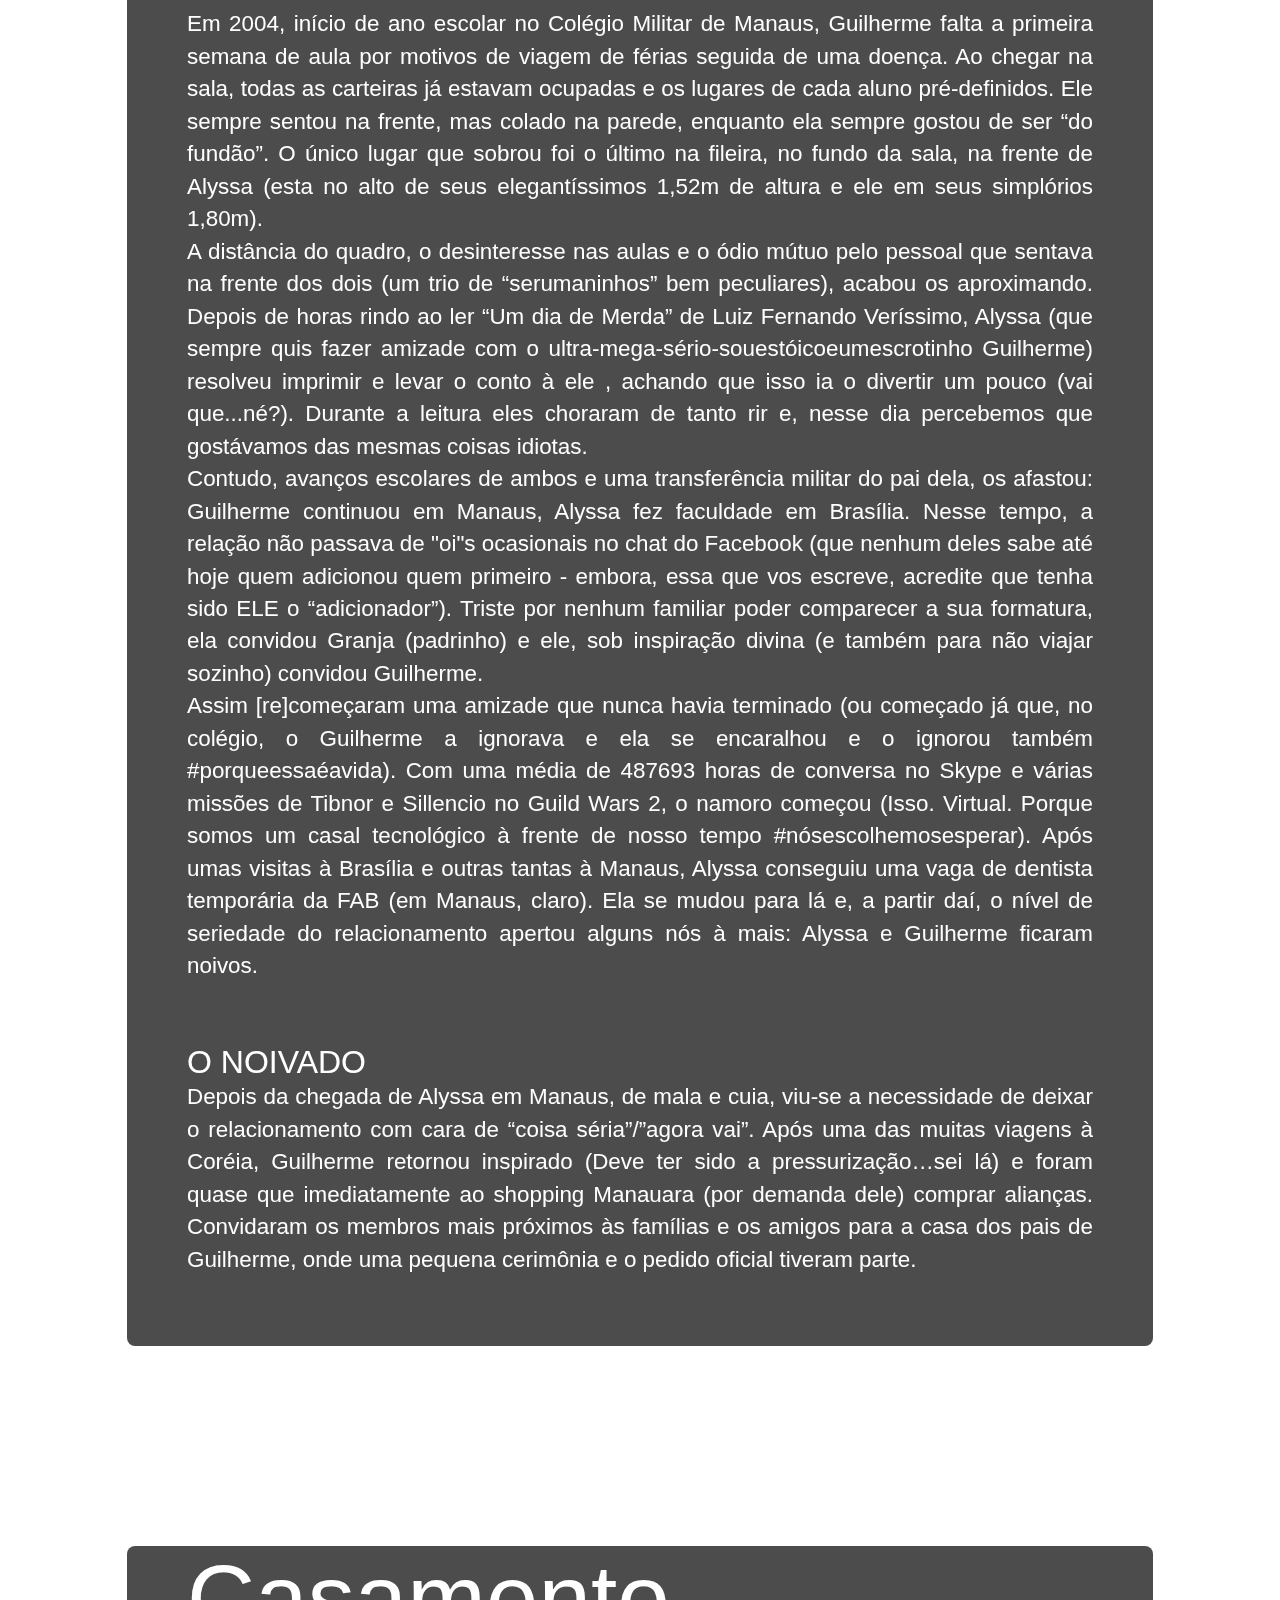
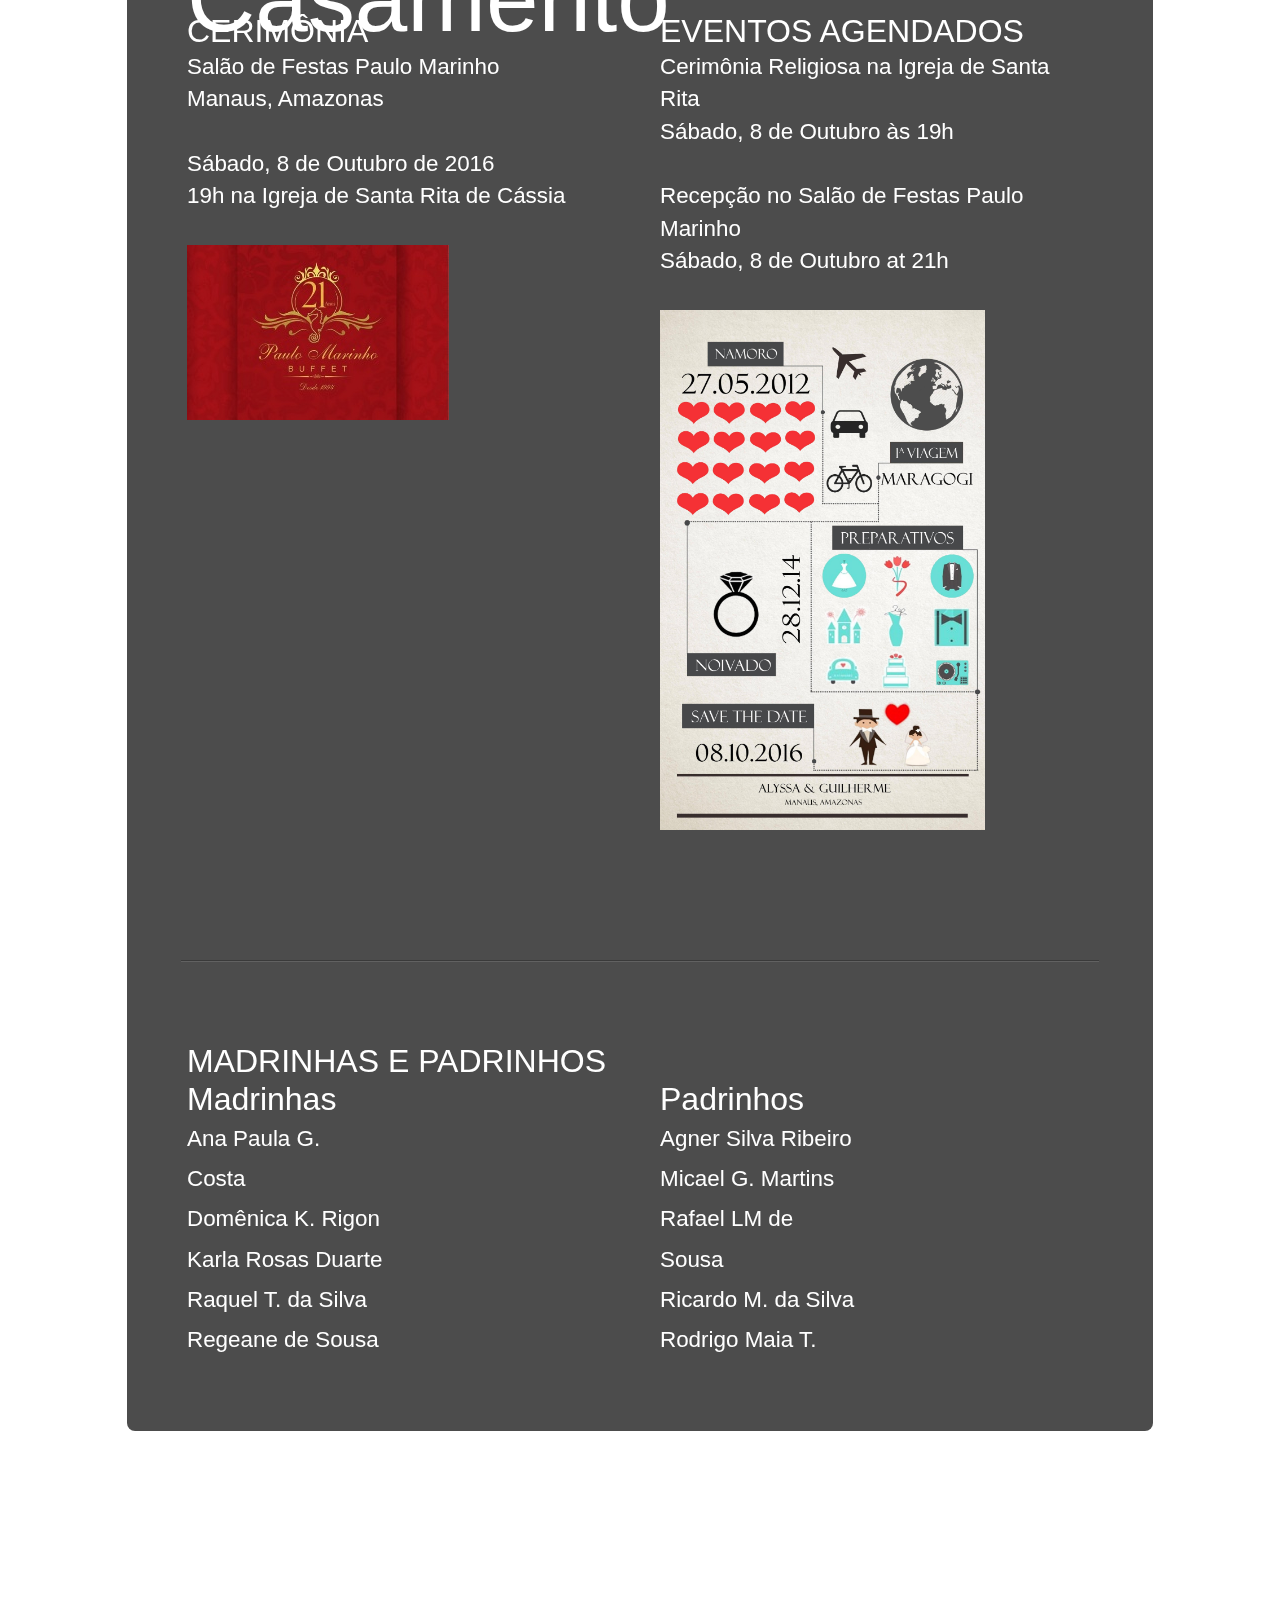
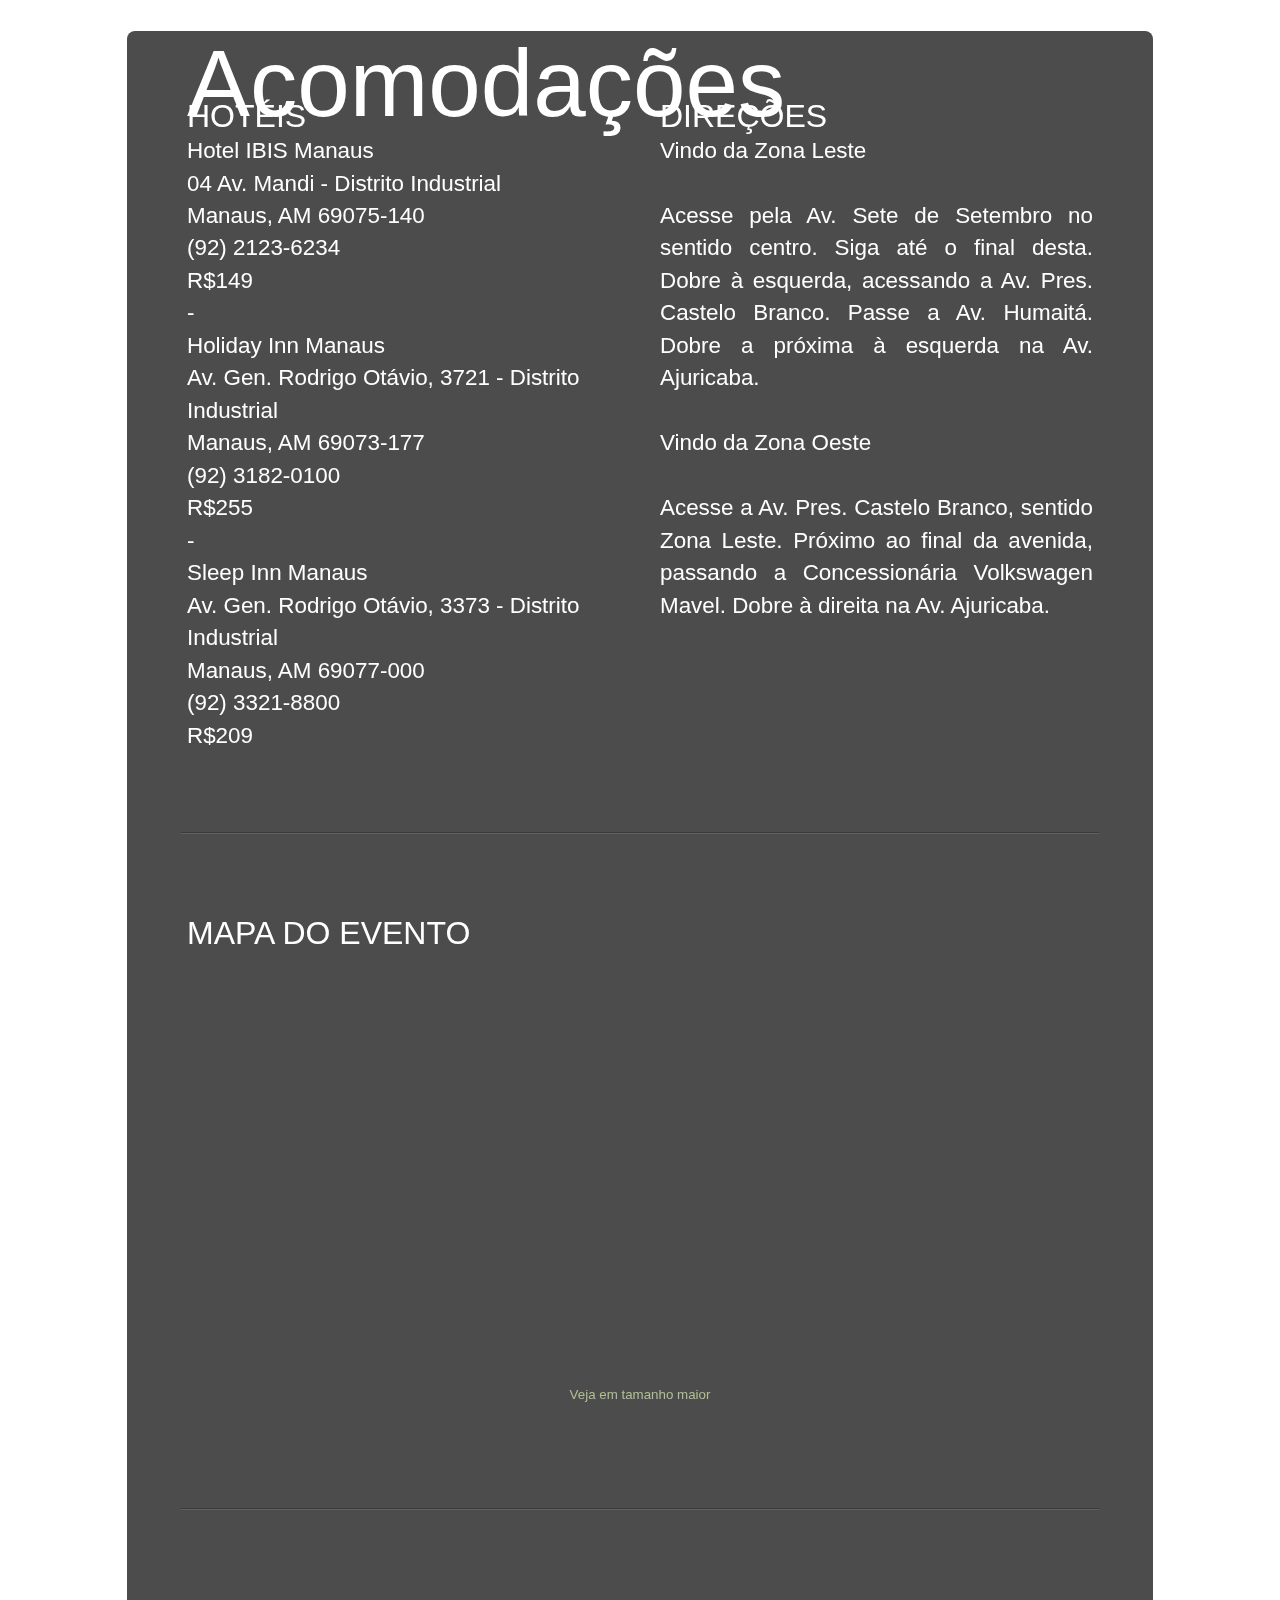
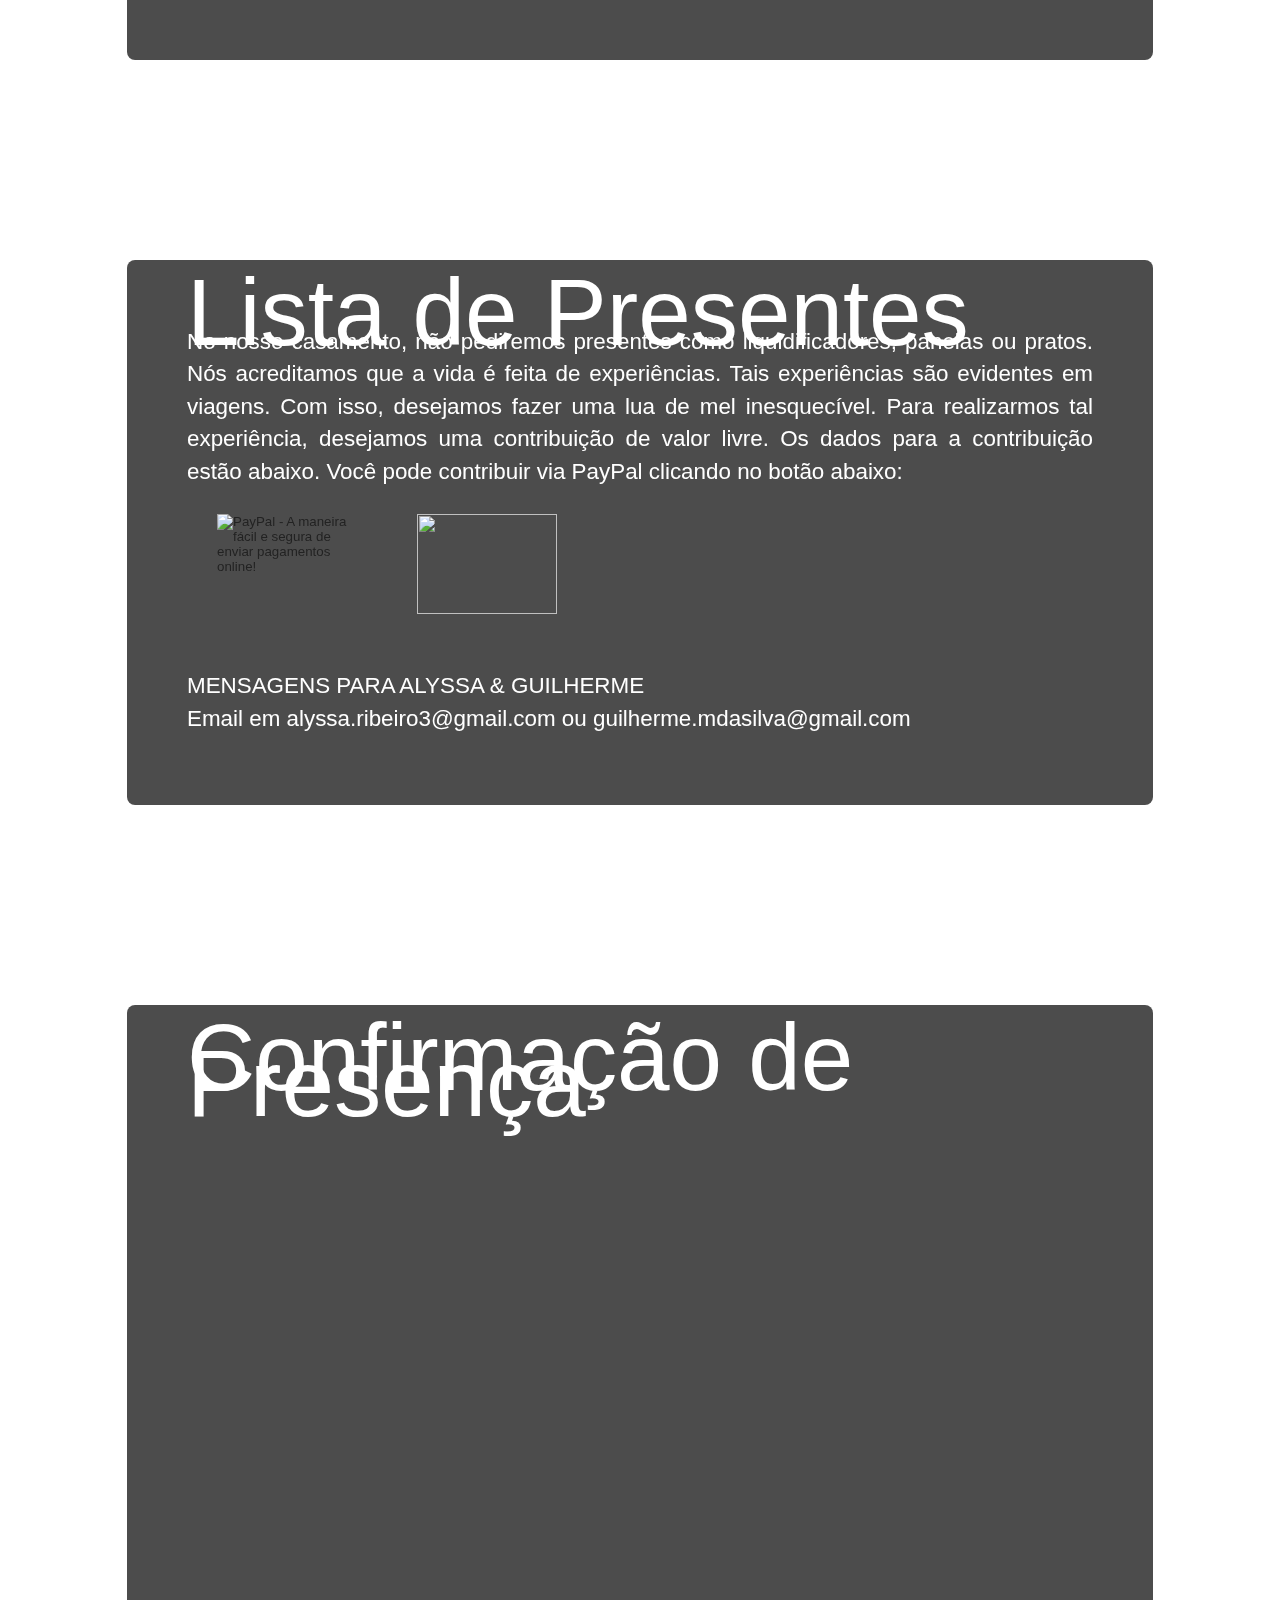
==== commit 2a1ba863: "confirmacao de presenca form added" ====
--- a/index.html
+++ b/index.html
@@ -339,11 +339,7 @@
                         <div class="column left">
                             <p class="presenca">
                                 <form class="presenca">
-                                    Digite aqui os nomes a confirmar, separados por ';' :<br />
-                                    <input type="text" name="fullname" value=""><br />
-                                    Digite um email para contato:<br />
-                                    <input type="email" name="email"><br />
-                                    <input type="submit" onclick="alert('Confirmado!')" value="Confirmar!">
+                                    <iframe src="https://docs.google.com/forms/d/e/1FAIpQLSeKGld6SC2R3m04bz9Lez1S2yNCFUmuEfx8k_NNEYvgbM8yWw/viewform?embedded=true" width="760" height="500" frameborder="0" marginheight="0" marginwidth="0">Loading...</iframe>
                                 </form>
                             </p>
                         </div><!--end column-->
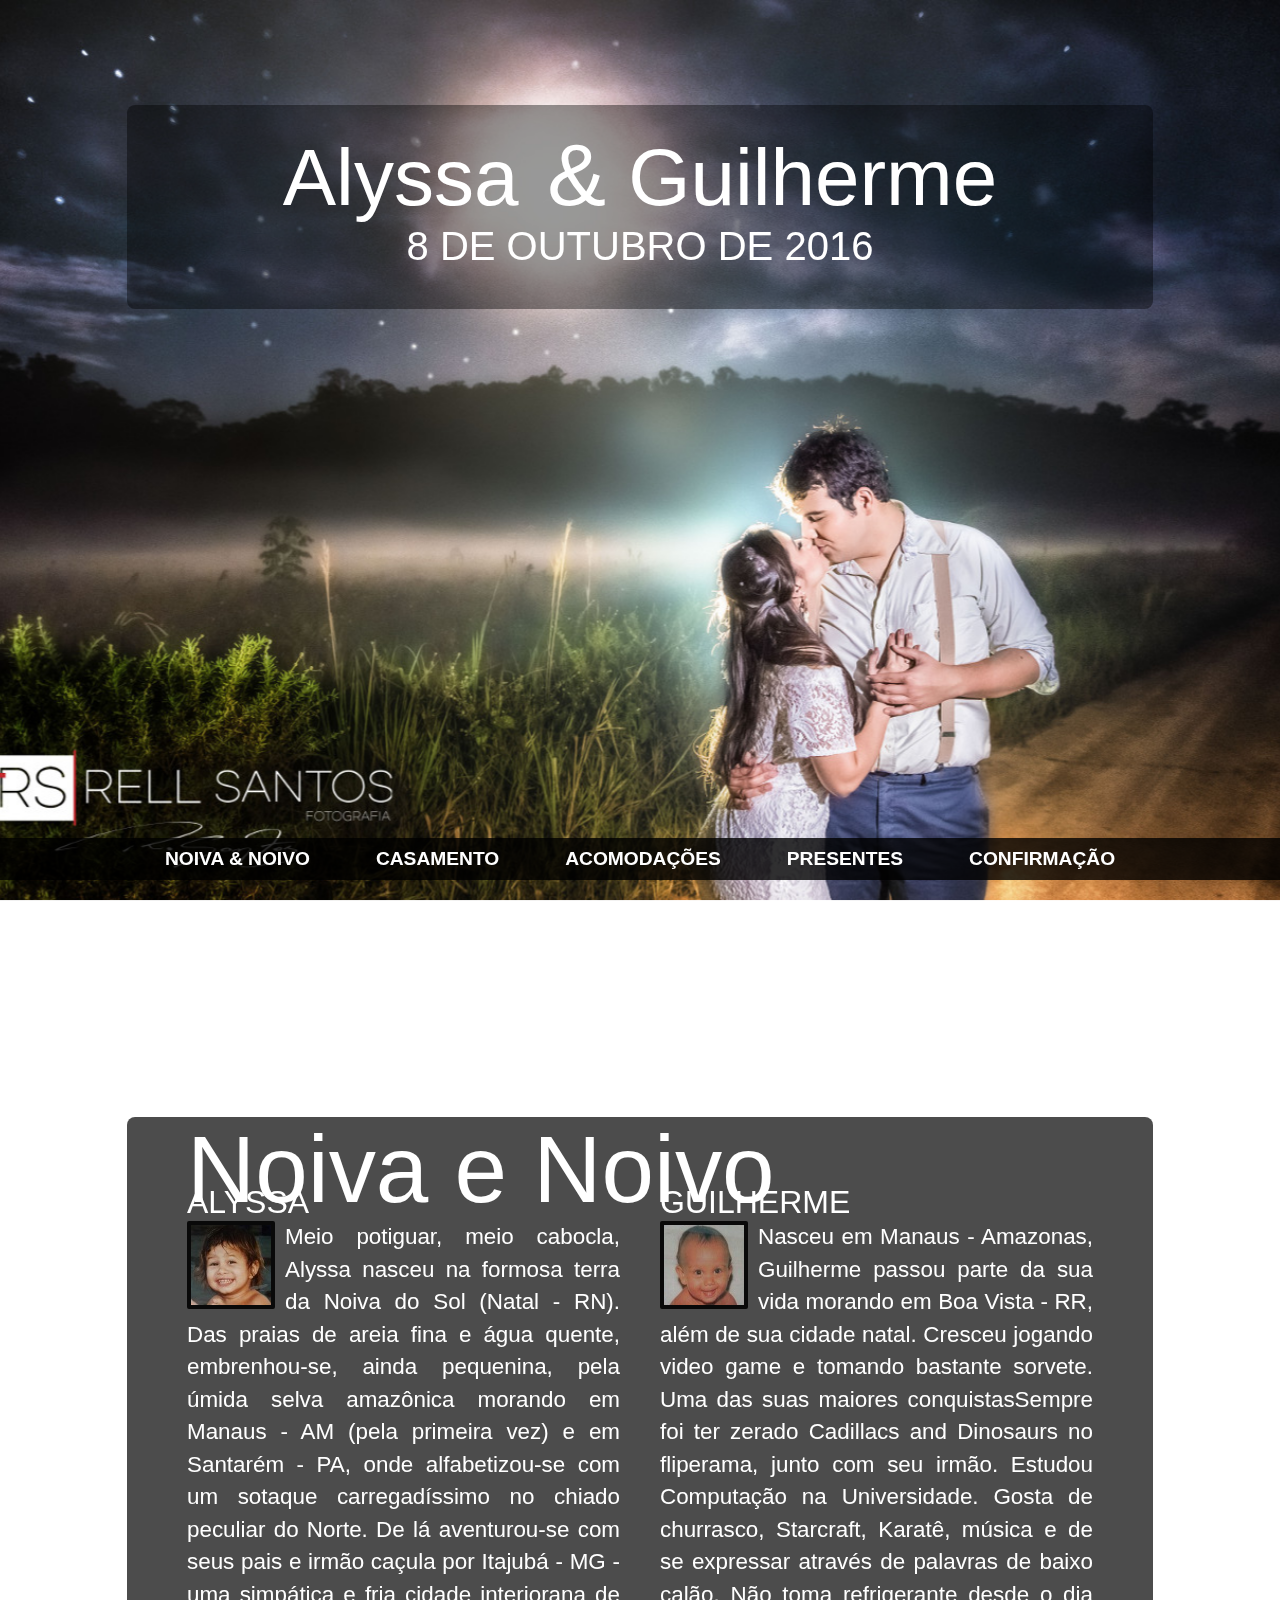
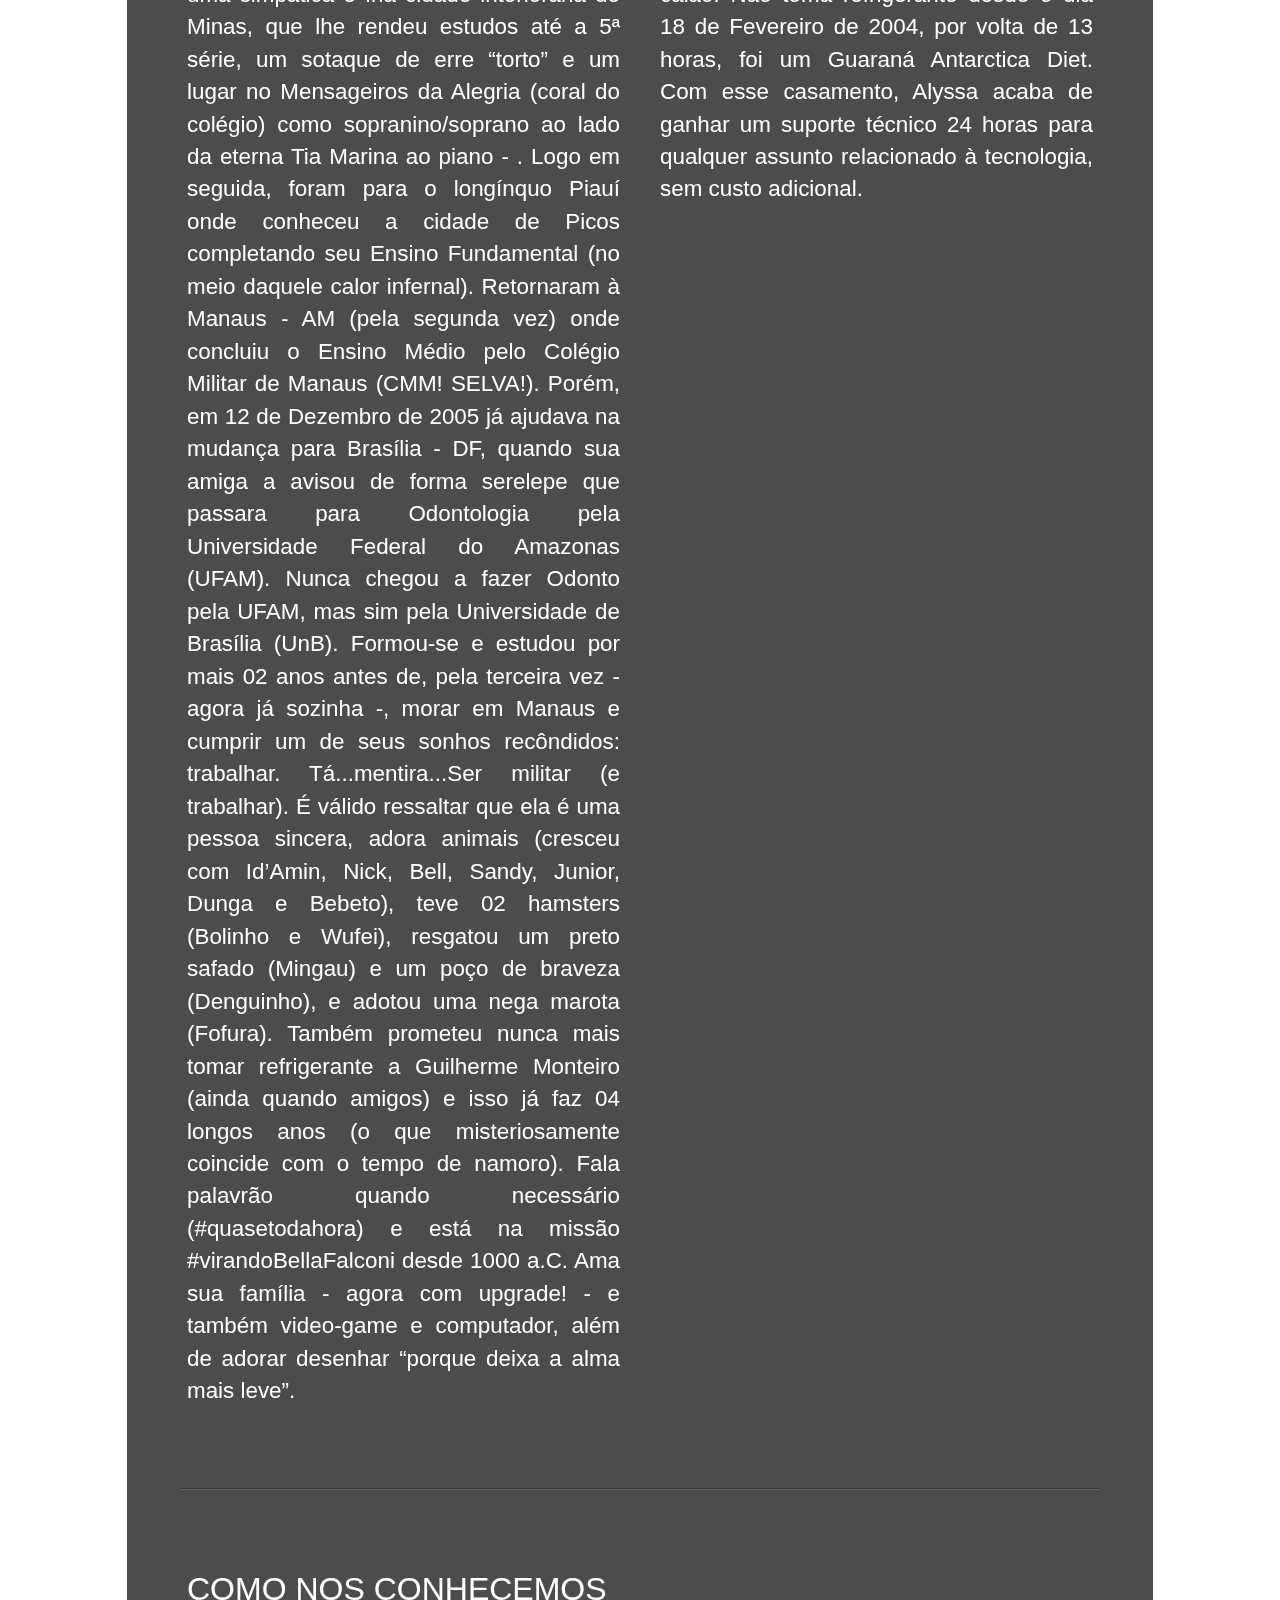
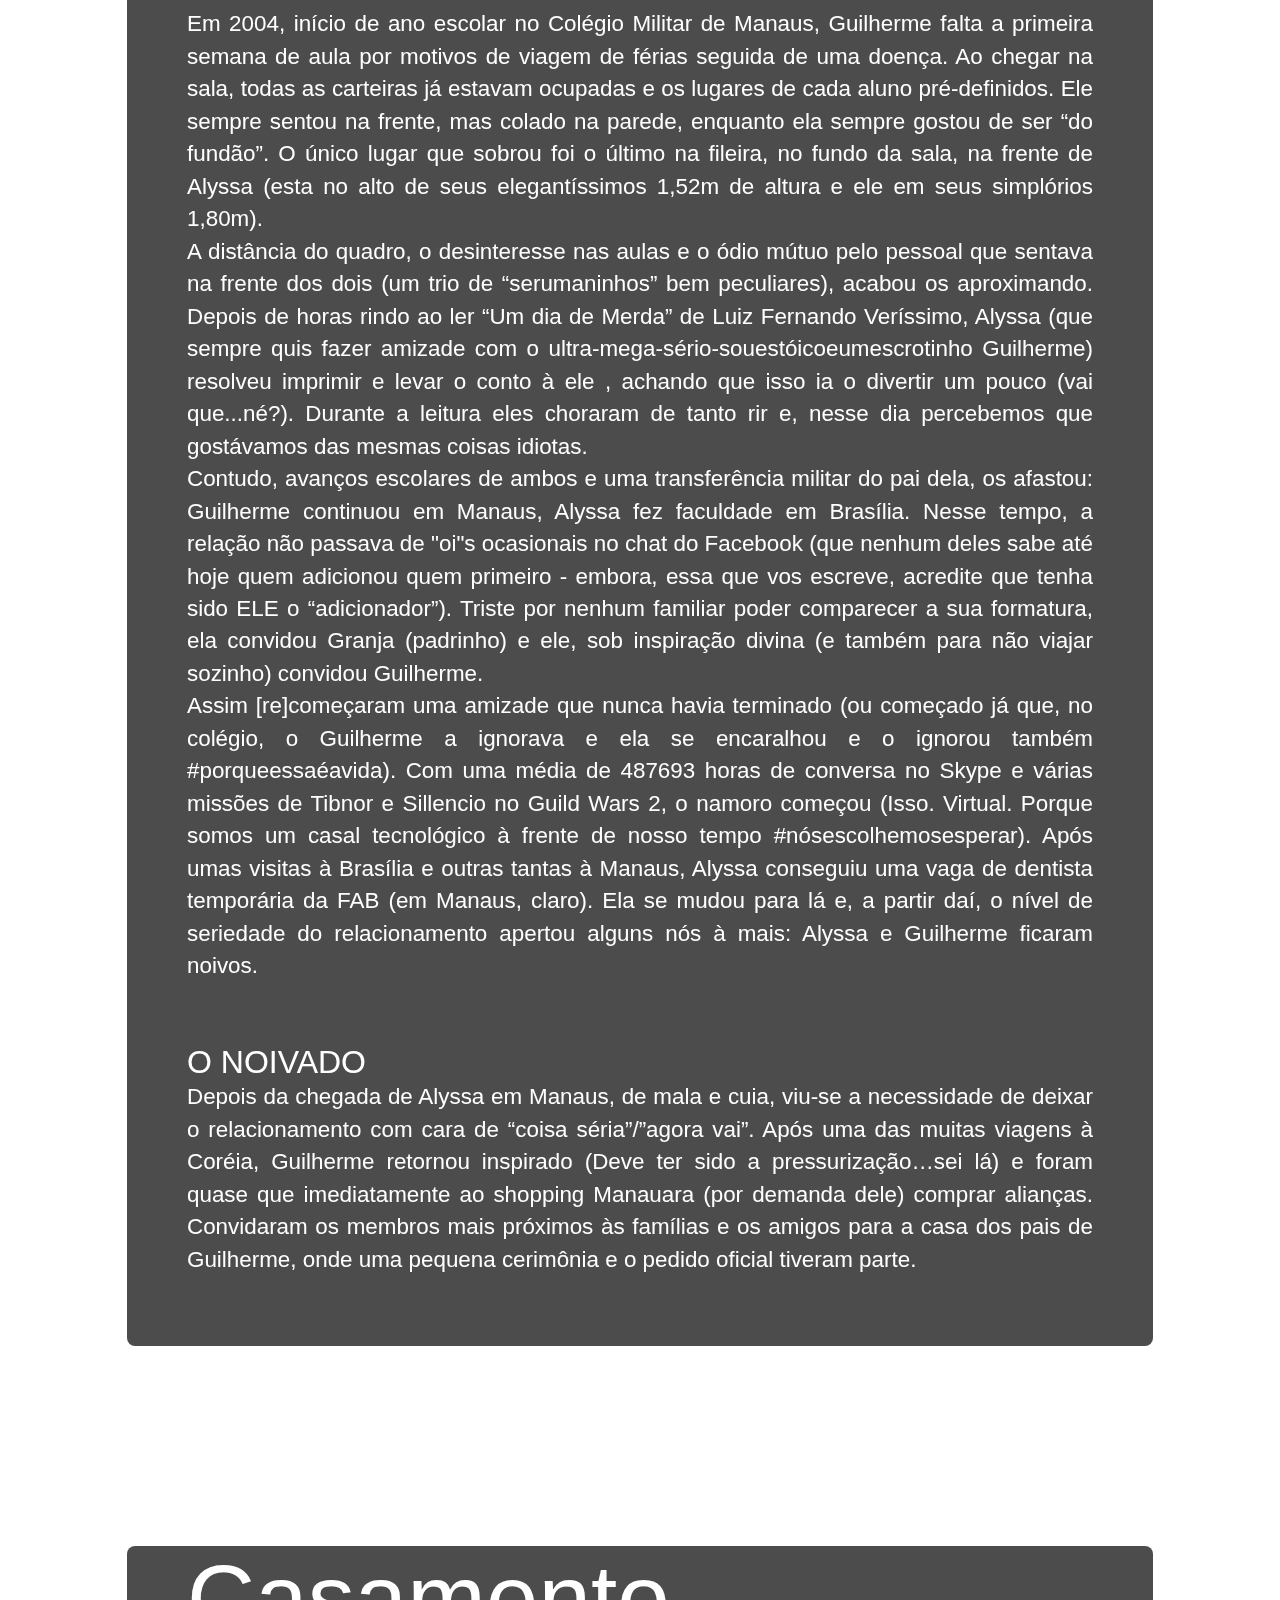
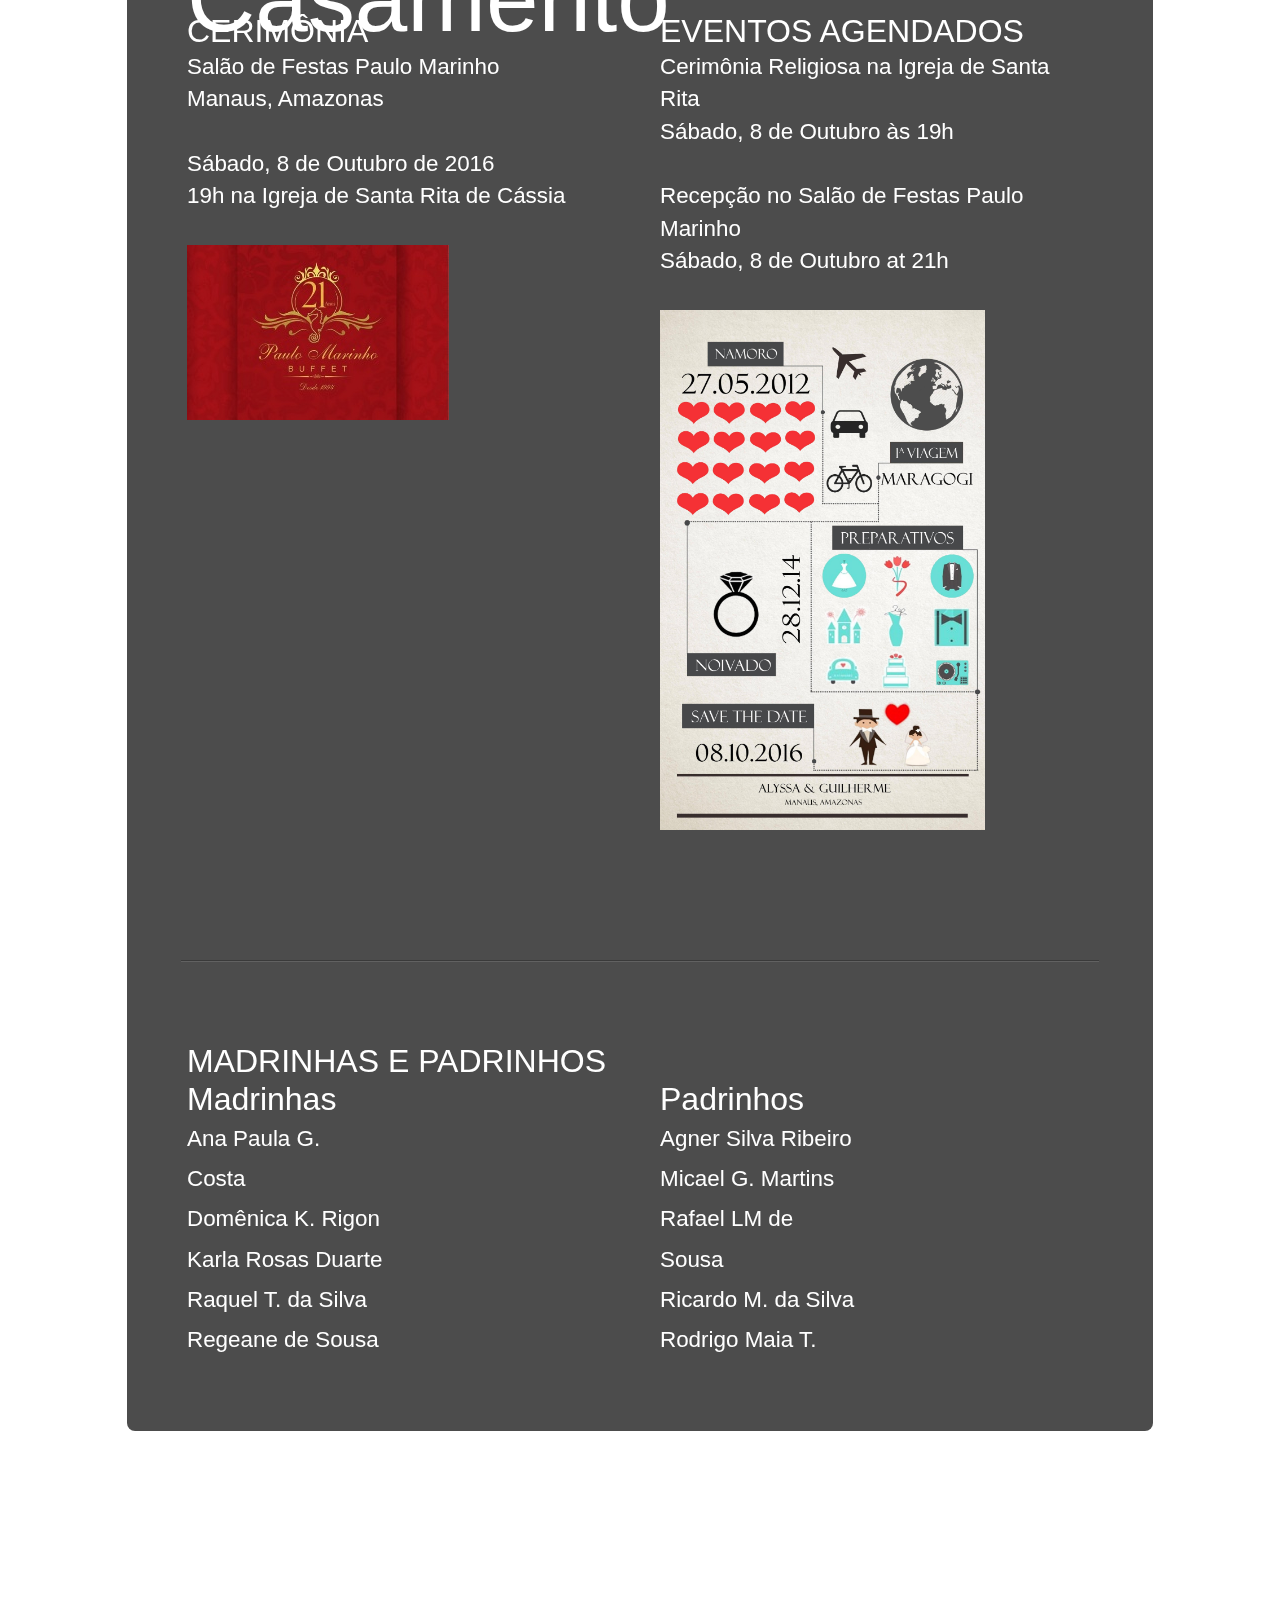
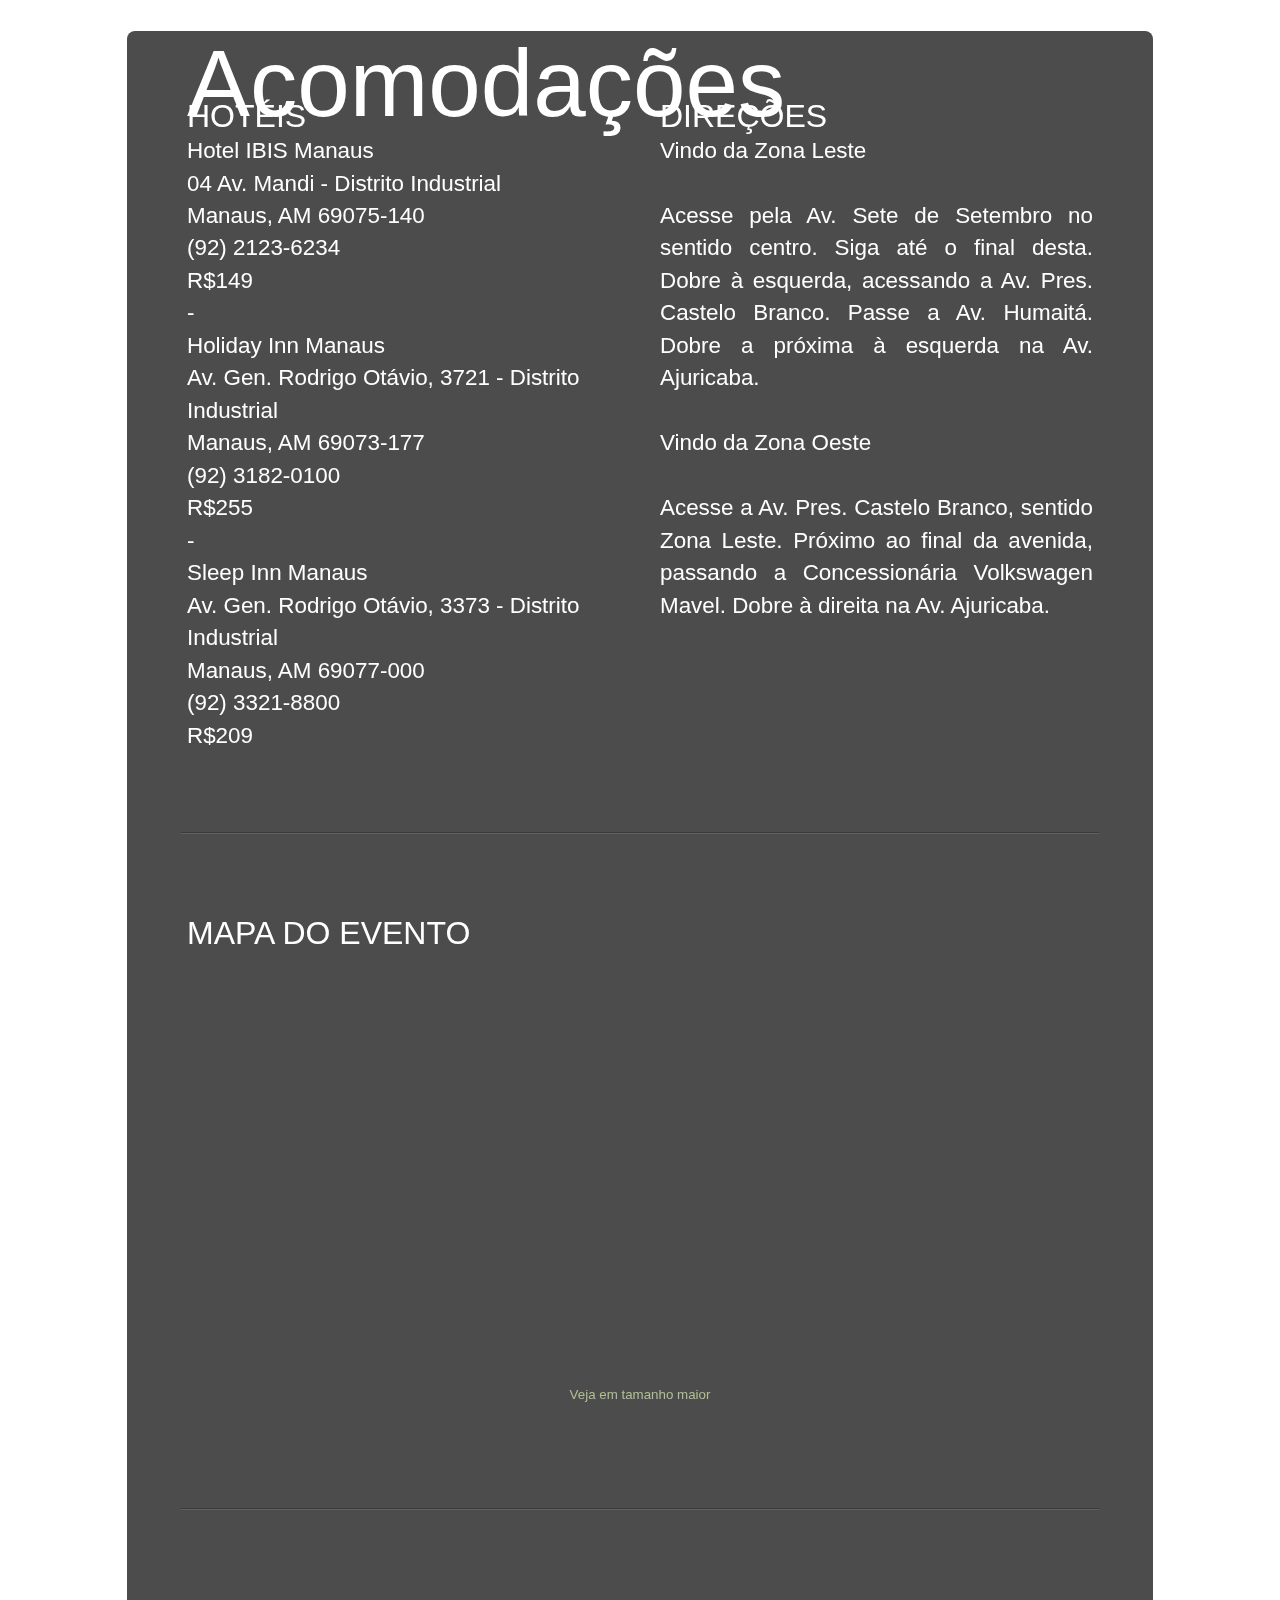
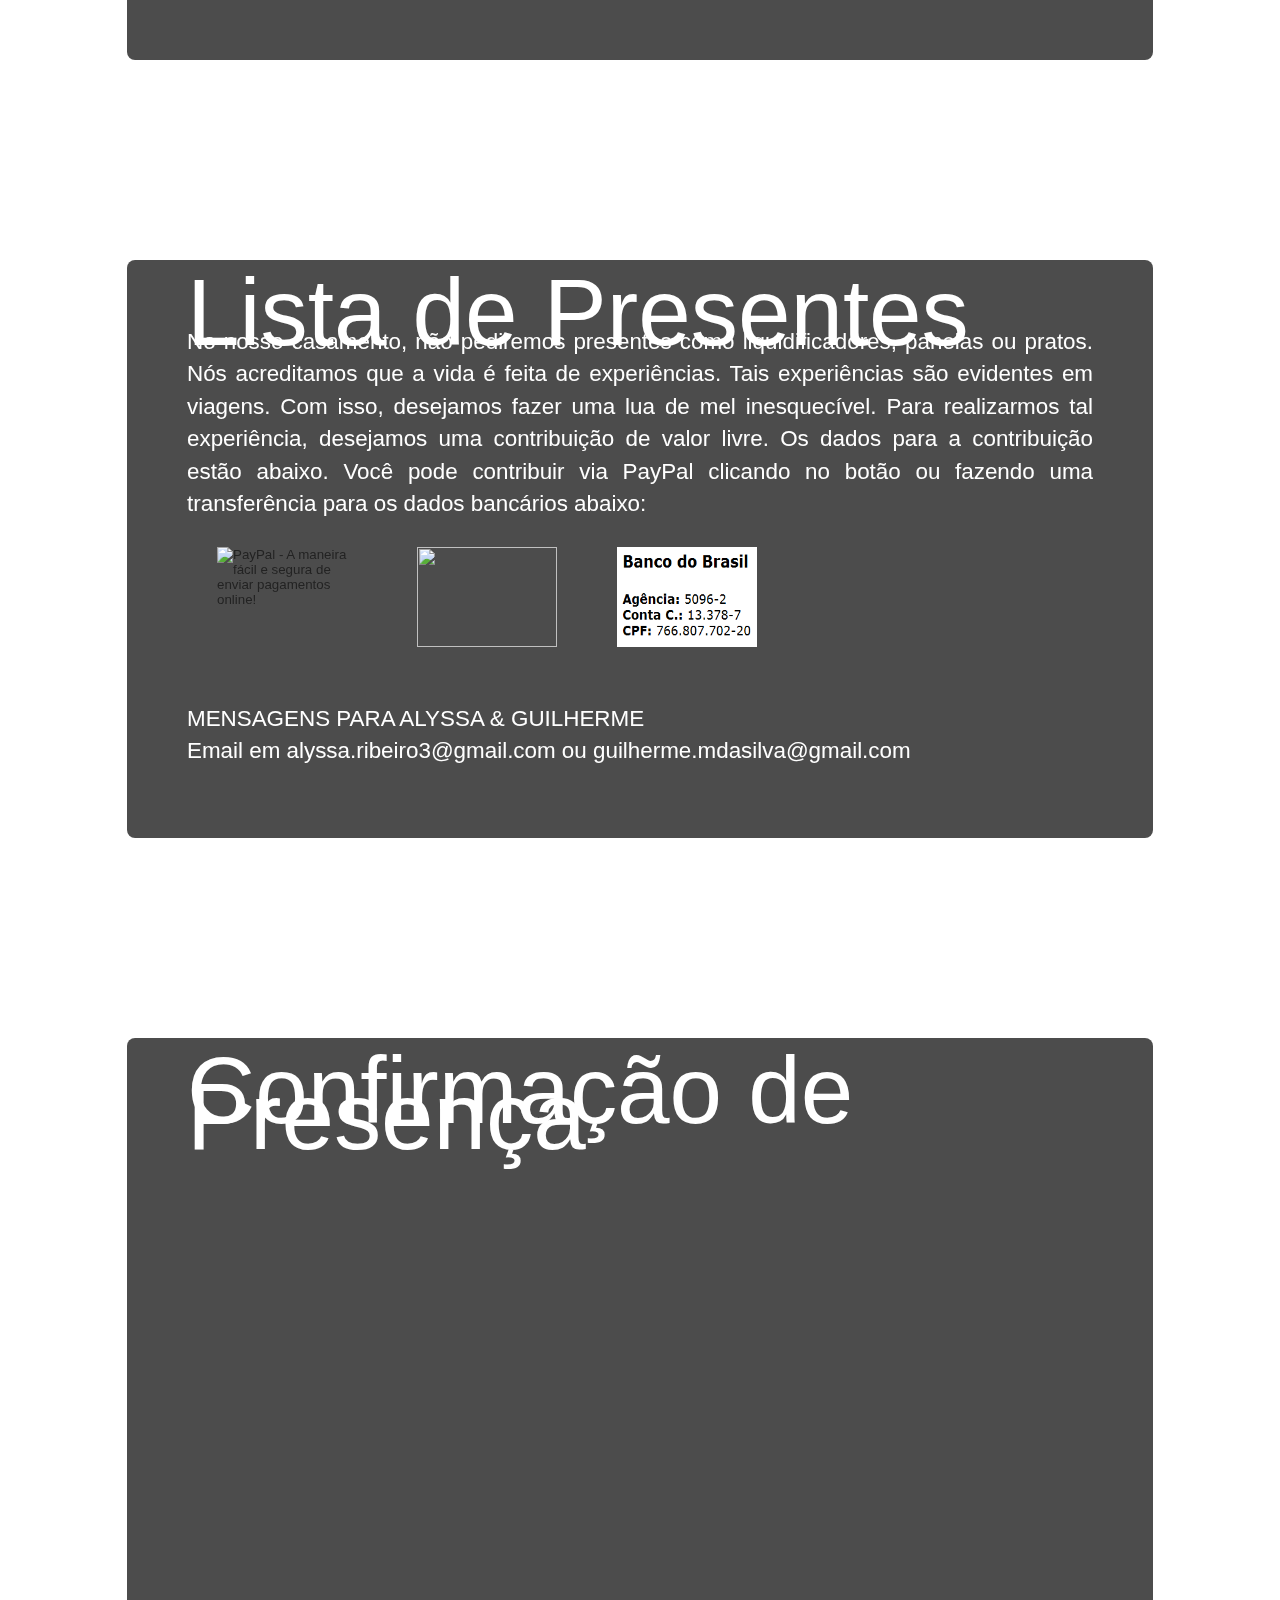
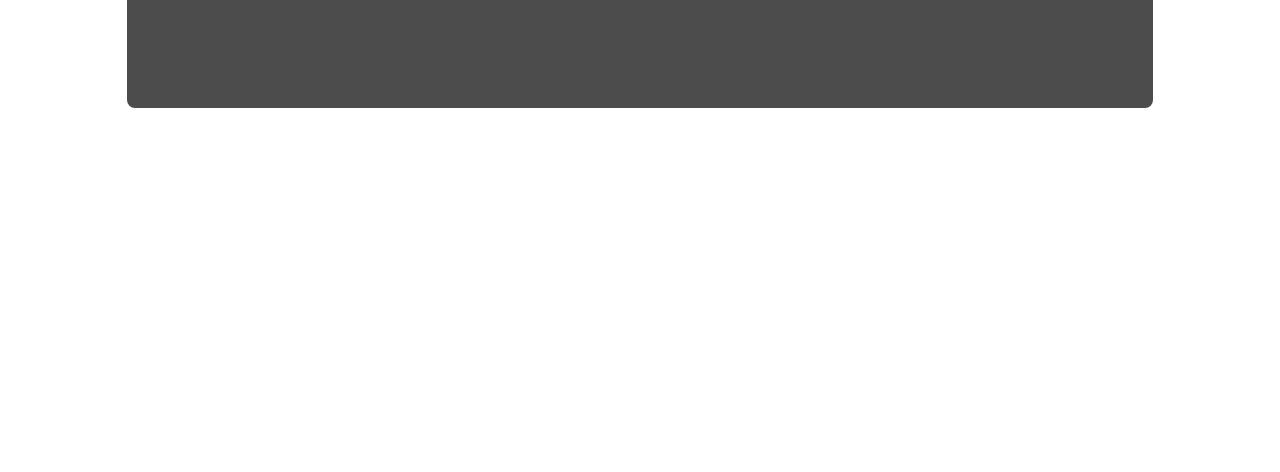
==== commit 97a062b6: "bank info added" ====
--- a/index.html
+++ b/index.html
@@ -315,13 +315,14 @@
 
                         <div class="column full">
                         
-                            <p align="justify">No nosso casamento, não pediremos presentes como liquidificadores, panelas ou pratos. Nós acreditamos que a vida é feita de experiências. Tais experiências são evidentes em viagens. Com isso, desejamos fazer uma lua de mel inesquecível. Para realizarmos tal experiência, desejamos uma contribuição de valor livre. Os dados para a contribuição estão abaixo. Você pode contribuir via PayPal clicando no botão abaixo:</p>  
+                            <p align="justify">No nosso casamento, não pediremos presentes como liquidificadores, panelas ou pratos. Nós acreditamos que a vida é feita de experiências. Tais experiências são evidentes em viagens. Com isso, desejamos fazer uma lua de mel inesquecível. Para realizarmos tal experiência, desejamos uma contribuição de valor livre. Os dados para a contribuição estão abaixo. Você pode contribuir via PayPal clicando no botão ou fazendo uma transferência para os dados bancários abaixo:</p>  
                             <br />
                             <form action="https://www.paypal.com/cgi-bin/webscr" method="post" target="_top">
                             <input type="hidden" name="cmd" value="_s-xclick">
                             <input type="hidden" name="hosted_button_id" value="XRYLAZ9E7HCGL">
                             <input type="image" class="thumbutton" src="https://www.paypalobjects.com/pt_BR/BR/i/btn/btn_donateCC_LG.gif" border="0" name="submit" alt="PayPal - A maneira fácil e segura de enviar pagamentos online!">
                             <img alt="" border="0" src="https://www.paypalobjects.com/pt_BR/i/scr/pixel.gif" width="1" height="1" class="thumbutton">
+                            <img alt="" border="0" src="img/bank.png" width="1" height="1" class="thumbutton">
                             </form>
                             <br /><br /><br /><br /><br /><br />
                             <p>
@@ -339,7 +340,7 @@
                         <div class="column left">
                             <p class="presenca">
                                 <form class="presenca">
-                                    <iframe src="https://docs.google.com/forms/d/e/1FAIpQLSeKGld6SC2R3m04bz9Lez1S2yNCFUmuEfx8k_NNEYvgbM8yWw/viewform?embedded=true" width="760" height="500" frameborder="0" marginheight="0" marginwidth="0">Loading...</iframe>
+                                    <iframe src="https://docs.google.com/forms/d/e/1FAIpQLSeKGld6SC2R3m04bz9Lez1S2yNCFUmuEfx8k_NNEYvgbM8yWw/viewform?embedded=true" width="760" height="500" frameborder="0" marginheight="0" marginwidth="0">Carregando...</iframe>
                                 </form>
                             </p>
                         </div><!--end column-->
